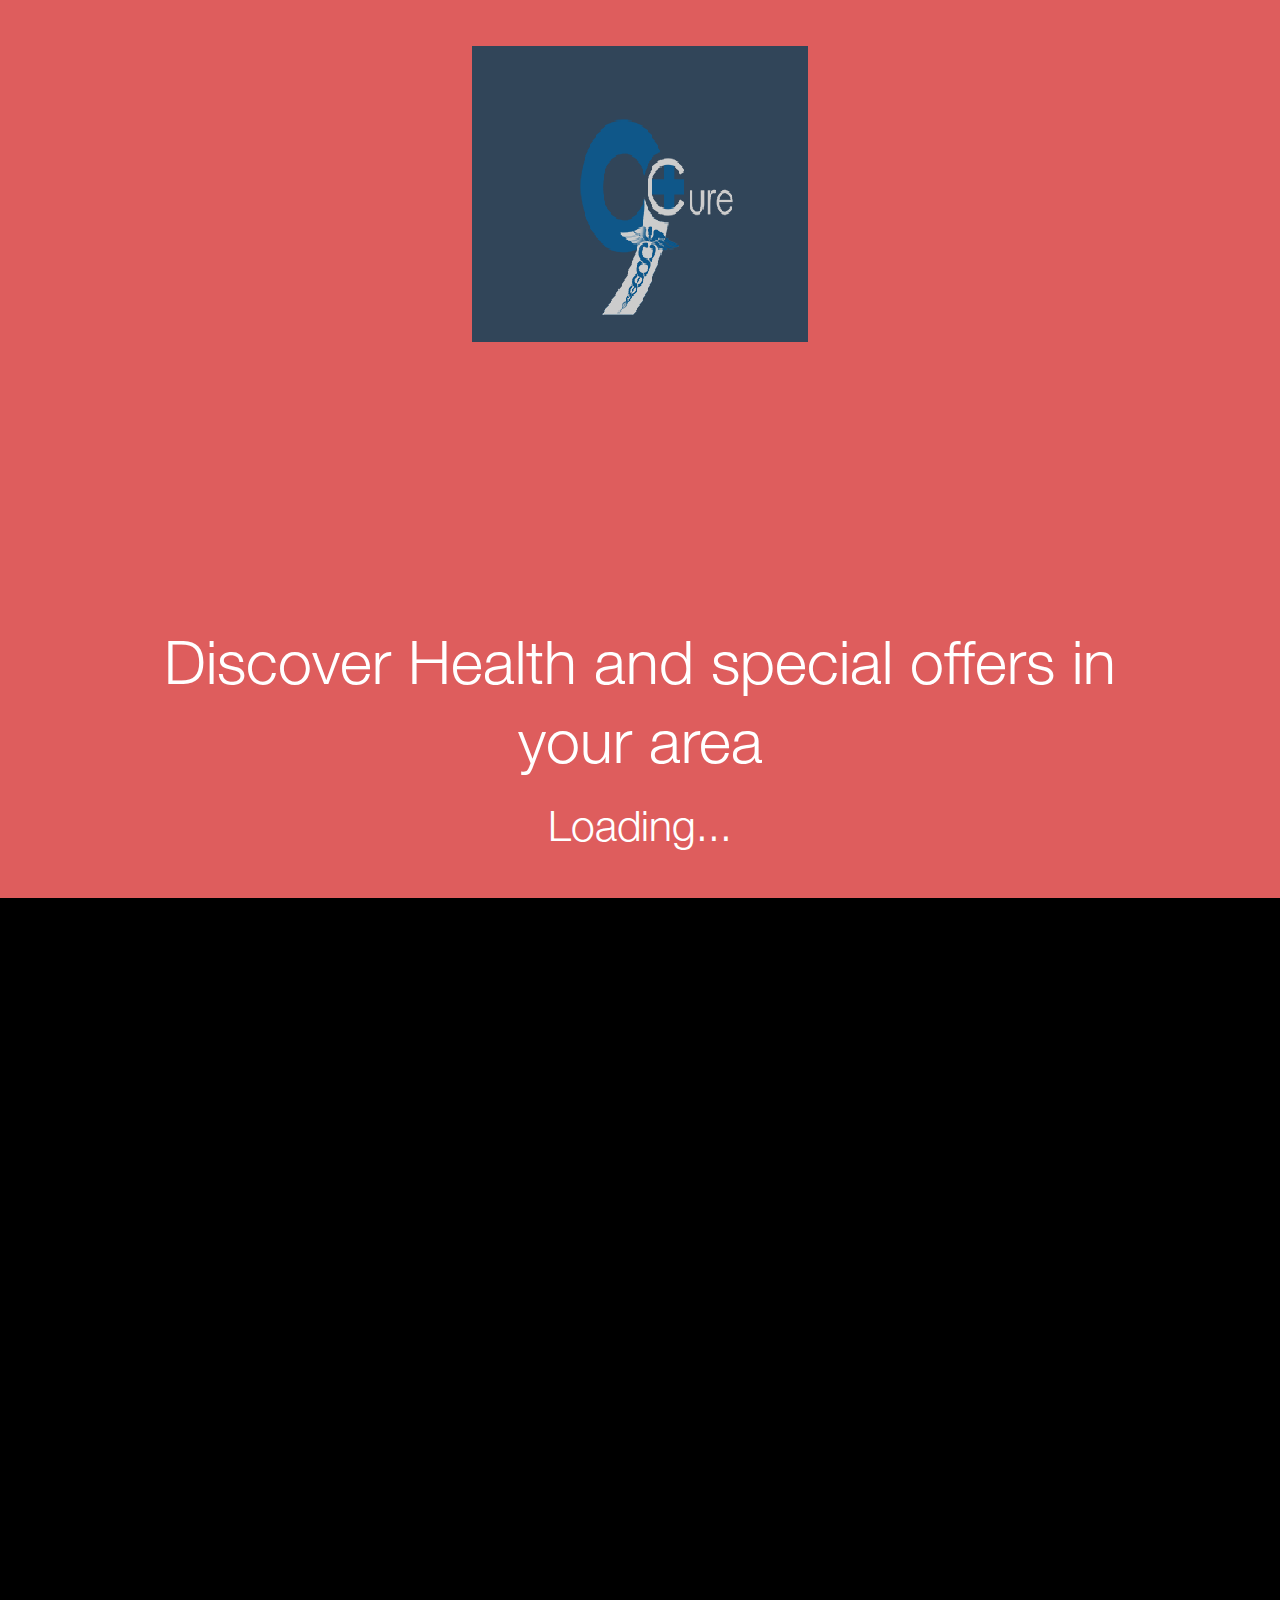
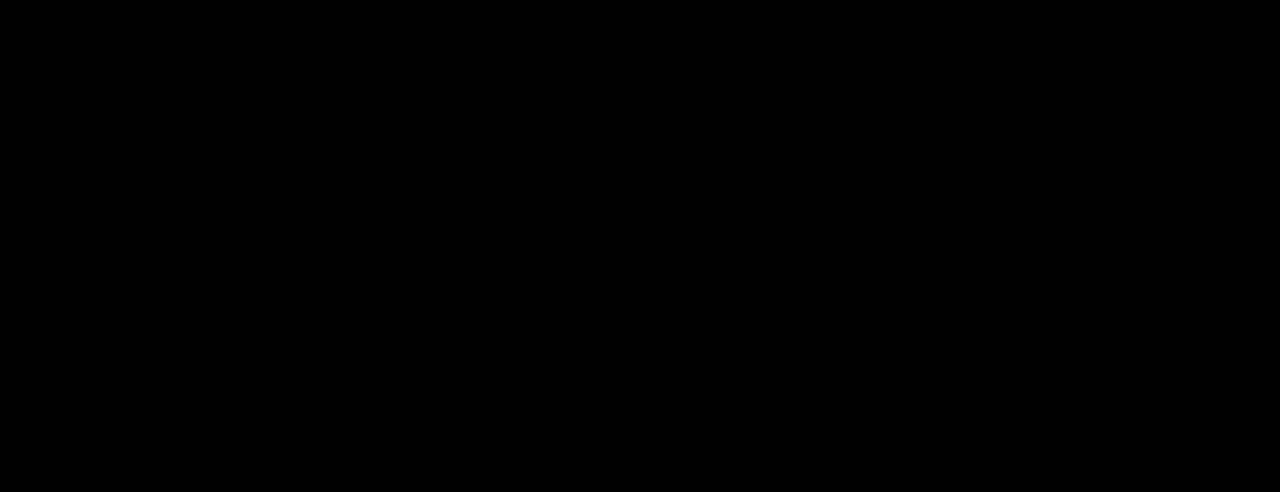
==== www/index.html @ 149f1b8b "update" ====
<!DOCTYPE html>
<html>
<head>
    <meta charset="utf-8">
    <meta name="viewport" content="width=device-width, user-scalable=no">

    <title>Cure4Less</title>

    <!-- base CSS -->
    <link rel="stylesheet" href="src/jquery.mobile-1.4.0/jquery.mobile-1.4.0.min.css"/>

    <!-- Custon CSS -->
    <link rel="stylesheet" href="src/css/style.css">
    <link rel="stylesheet" href="css/custom.css">
    <link rel="stylesheet" href="src/css/responsive.css">

    <!-- base JS -->
    <script src="src/jquery-1.7.2.min.js"></script>
    <script src="src/jquery.mobile-1.4.0/jquery.mobile-1.4.0.min.js"></script>

    <!-- custom JS -->
    <script src="src/js/script.js"></script>
</head>
<body>

<div data-role="page" id="loadingPage">
    <div id="loadingPageContainer">
        <div class="loading-screen">
            <div data-role="content" class="ui-content" role="main">
                <div class="about-text">
                    <br>Discover Health and special offers in your area
                    <div class="about-loading">Loading...</div>
                </div>
                <div class="logo">
                    <img src="src/img/loading-logo.png" alt="LOCAPPY">
                </div>
            </div>
        </div>
    </div>
    <a href="#listView" data-transition="slidedown" data-direction="reverse" id="openListViewLink"></a>
</div>


<!-- Start of map page -->
<div data-role="page" id="mapPage">

    <!--Right panel-->
    <div id="main-menu-panel-mapPage" data-role="panel" data-position="left" data-display="reveal" data-position-fixed="true"
         class="app-background background-abstract-dark right-panel-box">
        <div class="rightPanel"></div>
    </div>

    <div data-role="header" class="ui-header ui-bar-a" role="banner" data-position="fixed">
        <div class="ui-logo" role="heading" aria-level="1">
            <img src="src/img/header-logo.png" alt="Locappy">
        </div>
        <a href="javascript:void(0)" class="header-btn left-btn img-btn show-right-panel hide-filters" title="Menu">
            <img src="src/img/btn-black-bars.png" alt="Bars">
        </a>
        <a href="#" id="mapGpsButton" class="header-btn right-btn img-btn" title="Location">
            <img src="src/img/btn-black-location.png" alt="Location">
        </a>
    </div>

    <div class="offers-list-view ui-panel-wrapper app-background background-abstract">
        <div data-role="content" class="ui-content full-height no-padding no-overflow footer-padding-fix jqm-content" role="main">
            <div style="position: relative; z-index: 999999;">
                <div class="ui-navigation offersNavigation">
                    <ul>
                        <li class="live-offers" nav-type="LIVE"><a href="javascript:void(0);">Live Offers</a></li>
                        <li class="all-offers" nav-type="ALL"><a href="javascript:void(0);">All Offers</a></li>
                        <li class="places-open"  nav-type="OPENPLACES"><a href="javascript:void(0);">Places Open</a></li>
                    </ul>
                </div>
            </div>
            <div style="position: absolute; top: 0px; width: 100%; height: 100%; overflow: hidden" id="offer-map">
                <div id='app-map-canvas' style="height: 100%; width: 100%;"></div>
            </div>
        </div>
    </div>

    <div data-role="footer" data-tap-toggle="false" class="ui-footer ui-bar-a displayBlock" data-position="fixed">
        <div class="footer"></div>
        <a href="#" class="footer-btn left-btn img-btn ui-btn-left filter-collapse-btn" data-target="#filter-footer-collapse" title="Menu">
            <img src="src/img/btn-white-filter.png" alt="Bars">
        </a>
        <a href="#listView" data-transition='slide' class="footer-btn right-btn img-btn ui-btn-right" title="Location">
            <img src="src/img/btn-map-button.png" alt="Location">
        </a>
    </div>
</div><!-- /map -->


<!-- Start of list view page -->
<div data-role="page" id="listView">

    <!--Offer template -->
    <div id="offerTemplate">
        <div class="offer">
            <span class="number">X</span>
            <div class="main clearfix">
                <div class="image">
                    <img src="" alt="#"/>
                </div>
                <div class="info">
                    <div class="title"></div>
                    <div class="description clearfix">
                        <div class="text">
                            <div class="business-location"></div><div class="business-category"></div><div class="business-distance"></div>
                            <div class="opening-time"></div>
                        </div>
                        <div class="keywords">
                            <ul></ul>
                        </div>
                    </div>
                </div>
            </div>
            <div class="extras clearfix">
                <div class="contacts">
                    <a href="#" class="phone-url"><img src="src/img/phone-icon.png" alt="#"/></a>
                    <a href="#" class="geo-url system-link"><img src="src/img/map-icon.png" alt="#"/></a>
                </div>
                <div class="review-opener">
                    <span class="stars"></span>
                    <a href="#" class="ui-link read-reviews-link">Read reviews</a>
                </div>
            </div>
            <div class="review-opened hide">
                <div class="review">
                    <strong>Locappy review:</strong> <span class="review-message">Started with a nice (yet awkwardly sweet) amuse bouche of foie gras foam
                    (very mild) and squid ink on a biscuit. Next we had scallop ceviche with seaweed oil and
                    frozen horseradish. Surprisingly, the cold was a good touch.</span>
                </div>
                <div class="close">
                    <a href="#" class="review-close-button"><img src="src/img/close.png" alt="#"/></a>
                    <a href="#" class="more-reviews">More reviews</a>
                </div>
            </div>
            <div class="discount-list"></div>
        </div>
    </div>
    <!-- /Offer template -->

    <!--Discount template -->
    <div id="discountTemplate">
        <div class="discount clearfix">
            <div class="hide disableOffer">
                <span class="disabled"></span>
                <a class="click-to-check iframeOpenOffer" href="#iframePage" data-transition='slide'>Click to check valid offer times <img src="src/img/check-offer.png" alt="Click to check valid offer times"/></a>
            </div>
            <div class="image">
                <img src="src/img/meal.jpg" alt="#"/>
                <span></span>
                <strong></strong>
            </div>
            <div class="data">
                <div class="title"></div>
                <div class="time"></div>
                <ul class="weekdays">
                    <li>Mon</li>
                    <li>Tue</li>
                    <li>Wed</li>
                    <li>Thu</li>
                    <li>Fri</li>
                    <li>Sat</li>
                    <li>Sun</li>
                </ul>
                <div class="get-offer">
                    <a class="iframeOpenOffer" href="#iframePage" data-transition='slide'>Get Offer <img src="src/img/get-offer.png" alt="Get Offer"/></a>
                </div>
            </div>
        </div>
    </div>
    <!-- /Discount template -->

    <!--Right panel-->
    <div id="main-menu-panel-listview" data-role="panel" data-position="left" data-display="reveal" data-position-fixed="true"
         class="app-background background-abstract-dark right-panel-box">
        <div class="rightPanel"></div>
    </div>

    <!--Header -->
    <div data-role="header" class="ui-header ui-bar-a" role="banner" data-position="fixed">
        <div class="ui-logo" role="heading" aria-level="1">
            <img src="src/img/header-logo.png" alt="Locappy">
        </div>
        <a href="javascript:void(0)" class="header-btn left-btn img-btn show-right-panel" title="Menu">
            <img src="src/img/btn-black-bars.png" alt="Bars">
        </a>
        <a href="#" class="header-btn right-btn img-btn" title="Location" id="gpsButton">
            <img src="src/img/btn-black-location.png" alt="Location">
        </a>
    </div>
    <!--/Header-->
    <div class="offers-list-view ui-panel-wrapper app-background background-abstract">

        <div class="ui-navigation offersNavigation">
            <ul>
                <li class="live-offers" nav-type="LIVE"><a href="javascript:void(0);">Live Offers</a></li>
                <li class="all-offers" nav-type="ALL"><a href="javascript:void(0);">All Offers</a></li>
                <li class="places-open"  nav-type="OPENPLACES"><a href="javascript:void(0);">Places Open</a></li>
            </ul>
        </div>

        <div role="main" data-role="content" class="ui-content full-height jqm-content" id="scrollDiv">
            <div class="offer-list" id="list"></div>
            <div class="listViewLoader">
                <div class="custom-loader">
                    <span class="ui-icon ui-icon-loading"></span>
                </div>
            </div>
            <div class="clearfix"></div>
        </div>
    </div>

    <div data-role="footer" data-tap-toggle="false" class="ui-footer ui-bar-a" role="contentinfo" data-position="fixed">
        <a href="#" class="footer-btn left-btn img-btn ui-btn-left filter-collapse-btn" data-target="#filter-footer-collapse" title="Menu">
            <img src="src/img/btn-white-filter.png" alt="Bars">
        </a>
        <a href="#mapPage" class="footer-btn right-btn img-btn ui-btn-right" title="Location" data-transition='slide' id="openMapButton">
            <img src="src/img/btn-white-map.png" alt="Location">
        </a>
    </div>
</div><!-- /list view -->

<!-- Start of iframe page -->
<div data-role="page" id="iframePage">
    <div data-role="header" class="ui-header ui-bar-a" role="banner" data-position="fixed">
        <div class="ui-logo" role="heading" aria-level="1">
            <img src="src/img/header-logo.png" alt="Locappy">
        </div>
        <a href="#listView" data-transition='slide' data-direction="reverse" class="iframeBack header-btn left-btn img-btn" title="Menu">
            <img src="src/img/btn-black-back.png" alt="back">
        </a>
    </div>
    <div data-role="content" class="ui-content full-height no-padding iframeTop" role="main">
        <div id="iframeDiv"></div>
    </div>
</div><!-- /iframe -->

<div class="offers-list-view app-background background-abstract">
<div id="filter-footer-collapse" class="footer-collapse">
    <button class="collapse-toggle ui-btn ui-shadow ui-corner-all" data-target="#filter-footer-collapse" type="button"><img src="src/img/footer-collapse-down.png" alt="\/"></button>
    <div class="map-filters">
        <div class="filter-wrapper">
            <button class="filter all-filters active ui-btn ui-shadow ui-corner-all">All</button>
        </div>
        <div class="filter-list">
            <div class="filter-wrapper">
                <button class="filter single-filter ui-btn ui-shadow ui-corner-all">{filter}</button>
            </div>
        </div>
    </div>
</div>
</div>



<div id="rightPanelData">
    <div class="panelText"></div>
    <div class="social-links">
        <h4 class="links-title">Be our friend</h4>
        <div class="links clearfix">
            <a href="#" class="link pull-left fb-link">
                <img src="src/img/social-icon-facebook.png" alt="Facebook">
            </a>
            <a href="#" class="link pull-right tw-link">
                <img src="src/img/social-icon-twitter.png" alt="Twitter">
            </a>
        </div>
    </div>
    <div class="app-copyright">
        <address>
        </address>
    </div>
</div>


<div style="display: block">
    <a href="#" data-transition='slide' id="transitionButton"></a>
</div>

<script type="text/javascript">
    $('.footer-collapse .collapse-toggle').click(function(event){
        $($(this).attr('data-target')).removeClass('open');
    });
    $('.ui-footer .filter-collapse-btn').click(function(event){
        $($(this).attr('data-target')).addClass('open');
    });
    $(function(){
        $('#filter-footer-collapse').bind('swipedown', function(e){
            $(this).removeClass('open');
        });
    });
</script>
<div class='ui-loader-background'> </div>

<div class='alert-overlay' id="info-alert-box"><div class="alert-text"></div></div>
<div id="newVersionWindow">
    <div class="new-version-text"></div>
    <a href="#" class="new-version-ios system-link">
        <i class="sprite-apple sprite"></i>
        <span>Download it from</span>
        <strong>App store</strong>
    </a>
    <br/>
    <a href="#" class="new-version-android system-link">
        <i class="sprite-gplay sprite"></i>
        <span>Download it from</span>
        <strong>Google play</strong>
    </a>
    <br/>
    <a href="#" class="close-new-version">
        <span>Continue...</span>
    </a>
</div>


<script src="https://maps.googleapis.com/maps/api/js?v=3.exp&sensor=false"></script>
<script type="text/javascript" src="js/scripts/swipe.js"></script>
<script type="text/javascript" src="js/scripts/stars.js"></script>
<script type="text/javascript" src="js/map/infobox.js"></script>
<script type="text/javascript" src="js/map/OffersMap.js"></script>
<script type="text/javascript" src="js/map/TagsMap.js"></script>
<script type="text/javascript" src="js/map/markerclusterer.js"></script>
<script type="text/javascript" charset="utf-8" src="cordova.js"></script>
<script type="text/javascript" src="js/index.js"></script>
<script type="text/javascript" src="js/lib/rightPanel.js"></script>
<script type="text/javascript" src="js/lib/offersNavigation.js"></script>
<script type="text/javascript" src="js/lib/geolocationModule.js"></script>
<script type="text/javascript" src="js/lib/filtersModule.js"></script>
<script type="text/javascript" src="js/lib/listViewModule.js"></script>
<script type="text/javascript" src="js/lib/mapModule.js"></script>
<script type="text/javascript" src="js/lib/versionModule.js"></script>
<script type="text/javascript">
    var loaded = false;
    function onAppInit() {
        if(loaded == true) {
            return ;
        }
        loaded = true;
        app.loadingScreen();
    }
    $(function(){
        document.addEventListener('deviceready', onAppInit, false);
    });
</script>
</body>
</html>
---- www/src/css/style.css ----
@import "fonts.css";
/*---------------------------------------------------------------------------------------------------------*\
| Global styles
\*---------------------------------------------------------------------------------------------------------*/
@font-face {
  font-family: 'Helvetica Neue';
  src: url('../fonts/HelveticaNeue.eot'); /* IE9 Compat Modes */
  src: url('../fonts/HelveticaNeue.eot?#iefix') format('embedded-opentype'), /* IE6-IE8 */
       url('../fonts/HelveticaNeue.woff') format('woff'), /* Modern Browsers */
       url('../fonts/HelveticaNeue.ttf')  format('truetype'), /* Safari, Android, iOS */
       url('../fonts/HelveticaNeue.svg#a68121ef2e891aed38ff01110987f27a') format('svg'); /* Legacy iOS */      
  font-style:   normal;
  font-weight:  400;
}

@font-face {
  font-family: 'Helvetica Neue';
  src: url('../fonts/HelveticaNeueLight.eot'); /* IE9 Compat Modes */
  src: url('../fonts/HelveticaNeueLight.eot?#iefix') format('embedded-opentype'), /* IE6-IE8 */
       url('../fonts/HelveticaNeueLight.woff') format('woff'), /* Modern Browsers */
       url('../fonts/HelveticaNeueLight.ttf')  format('truetype'), /* Safari, Android, iOS */
       url('../fonts/HelveticaNeueLight.svg#7384ecabcada72f0e077cd45d8e1c705') format('svg'); /* Legacy iOS */
  font-style:   normal;
  font-weight:  200;
}

@font-face {
  font-family: 'Helvetica Neue';
  src: url('../fonts/HelveticaNeueBold.eot'); /* IE9 Compat Modes */
  src: url('../fonts/HelveticaNeueBold.eot?#iefix') format('embedded-opentype'), /* IE6-IE8 */
       url('../fonts/HelveticaNeueBold.woff') format('woff'), /* Modern Browsers */
       url('../fonts/HelveticaNeueBold.ttf')  format('truetype'), /* Safari, Android, iOS */
       url('../fonts/HelveticaNeueBold.svg#b0b230b12ba14b2f0690df366df880c5') format('svg'); /* Legacy iOS */
  font-style:   normal;
  font-weight:  700;
}
.ui-body-a, .ui-page-theme-a .ui-body-inherit, html .ui-bar-a .ui-body-inherit, html .ui-body-a .ui-body-inherit, html body .ui-group-theme-a .ui-body-inherit, html .ui-panel-page-container-a {
    text-shadow: none;
}
body, .ui-btn {
    font-family: "Helvetica Neue", Helvetica, Arial, sans-serif !important;
}

@media (max-width: 640px), (max-height: 640px) {
    body {
        font-size: 0.8em;
    }
}
@media (max-width: 320px), (max-height: 320px) {
    body {
        font-size: 0.5em;
    }
}

.ui-page {
    height: 100%;
    padding: 0 !important;
}

.ui-content {
    height: 100%;
    box-sizing: border-box;
    padding-left: 7px;
    padding-right: 7px;
    -moz-box-sizing: border-box;
}

.ui-page-header-fixed .ui-content {
    padding-top: 172px;
}
.iframeTop {
    padding-top: 89px !important;
}

.ui-page-footer-fixed .ui-content {
    padding-bottom: 93px !important;
}

.ui-body-c, .ui-overlay-c {
    text-shadow: none;
}

.app-background {
    text-shadow: none;
    background: url('../img/loading-screen.jpg') 0 50%;
    background-size: cover;
    height: 100%;
}

.app-background.background-blurred {
    color: #fff;
    background-image: url('../img/background-blur.jpg');
}
.app-background.background-black {
    color: #fff;
    background-image: none;
    background-color: #000;
}

.app-background.background-abstract {
    color: #000;
    background-image: url('../img/background-abstract.jpg');
}

.app-background.background-abstract-dark {
    color: #fff;
    background-image: url('../img/background-abstract-dark.jpg');
    background-repeat: no-repeat;
    background-size: cover;
}

.app-background.background-abstract-dark a {
    color: #fff;
    text-decoration: none;
}

.btn-trans {
    display: inline-block;
    text-decoration: none;
    text-align: center;
    border: 1px solid rgba(255, 255, 255, 0.7);
    border-radius: 15px;
    padding: 1em;
    box-sizing: border-box;
    -moz-box-sizing: border-box;
    line-height: 2em;
    font-weight: 200;
    color: #fff;
    text-shadow: none;
}

.btn-trans:hover,
.btn-trans:active {
    box-shadow: inset 0 0 1em 0 rgba(255, 255, 255, 0.5);
    text-decoration: none;
}

.panel-nav {
    margin-bottom: 2em;
}

.panel-nav a {
    font-size: 1.5em;
    display: block;
    padding: 1em 0;
}

.panel-nav a + a {
    margin-top: 1em;
}

/*---------------------------------------------------------------------------------------------------------*\
| Helper classes
\*---------------------------------------------------------------------------------------------------------*/
.clearfix:after {
    content: "";
    clear: both;
    display: block;
    height: 0;
    width: 0;
}

.pull-left {
    float: left !important;
}

.pull-right {
    float: right !important;
}

.text-left {
    text-align: left;
}

.text-right {
    text-align: right;
}

.text-center {
    text-align: center;
}

.rotate270 {
    -webkit-transform: rotate(270deg);
    -moz-transform: rotate(270deg);
    -ms-transform: rotate(270deg);
    -o-transform: rotate(270deg);
}

.thin-title {
    font-size: 3.125em;
    font-weight: 100;
}

.small-thin-title {
    font-size: 1.5em;
    font-weight: 100;
}

.big-paragraph {
    font-size: 1.875em;
    font-weight: 200;
}

.medium-paragraph {
    font-size: 1.375em;
    font-weight: 200;
}

/*---------------------------------------------------------------------------------------------------------*\
| Panels
\*---------------------------------------------------------------------------------------------------------*/
.ui-panel {
    width: 35em;
}

.ui-panel.app-background {
    background-position: 50%;
    background-size: cover;
}

.ui-panel-position-left {
    left: -35em;
}

.ui-panel-animate.ui-panel-position-left.ui-panel-display-overlay,
.ui-panel-animate.ui-panel-position-left.ui-panel-display-push {
    -webkit-transform: translate3d(-35em, 0, 0);
    -moz-transform: translate3d(-35em, 0, 0);
    transform: translate3d(-35em, 0, 0);
}

.ui-panel-position-right {
    right: -35em;
}

.ui-panel-animate.ui-panel-position-right.ui-panel-display-overlay,
.ui-panel-animate.ui-panel-position-right.ui-panel-display-push {
    -webkit-transform: translate3d(35em, 0, 0);
    -moz-transform: translate3d(35em, 0, 0);
    transform: translate3d(35em, 0, 0);
}

.ui-panel-page-content-position-left {
    left: 35em;
    right: -35em;
}

.ui-panel-animate.ui-panel-page-content-position-left {
    -webkit-transform: translate3d(35em, 0, 0);
    -moz-transform: translate3d(35em, 0, 0);
    transform: translate3d(35em, 0, 0);
}

.ui-panel-page-content-position-right {
    left: -35em;
    right: 35em;
}

.ui-panel-animate.ui-panel-page-content-position-right {
    -webkit-transform: translate3d(-35em, 0, 0);
    -moz-transform: translate3d(-35em, 0, 0);
    transform: translate3d(-35em, 0, 0);
}

.ui-panel-dismiss-open.ui-panel-dismiss-position-left {
    left: 35em;
}

.ui-panel-dismiss-open.ui-panel-dismiss-position-right {
    right: 35em;
}

@media (min-width: 55em) {
    .ui-responsive-panel .ui-panel-page-content-open.ui-panel-page-content-position-left {
        margin-right: 35em;
    }

    .ui-responsive-panel .ui-panel-page-content-open.ui-panel-page-content-position-right {
        margin-left: 35em;
    }
}

/*---------------------------------------------------------------------------------------------------------*\
| Header/Footer
\*---------------------------------------------------------------------------------------------------------*/
.ui-header .ui-logo, .ui-footer .ui-logo {
    box-sizing: border-box;
    -moz-box-sizing: border-box;
    text-align: center;
    margin: 0 30%;
    line-height: 1em;
    height: 100%;
}

.ui-header .ui-logo img, .ui-footer .ui-logo img {
    display: inline-block;
    padding: 30px 0 0 0;
    max-width: 100%;
}

.ui-header.ui-bar-a .ui-btn.img-btn,
.ui-footer.ui-bar-a .ui-btn.img-btn {
    top: 0;
    box-sizing: border-box;
    -moz-box-sizing: border-box;
    padding: 0;
    border: none;
    box-shadow: none;
    background: none;
}

.ui-header .left-btn {
    margin-top: 5px;
}

.ui-header .right-btn {
    margin-top: 3px;
}

.ui-header .img-btn img,
.ui-footer .img-btn img {
    max-height: 100%;
}

/* Header */
.ui-header, .ui-page-theme-a .ui-header.ui-bar-inherit {
    background: rgba(255,255,255,0.49) url('../img/header-background.png') 50%;
    background-size: cover;
    border: 0;
    border-bottom: 2px solid #c98881;
    height: 87px;
    line-height: 87px;
}

.ui-header-fixed.ui-fixed-hidden {

}

.ui-header.ui-bar-a .ui-btn.img-btn:hover,
.ui-header.ui-bar-a .ui-btn.img-btn:focus {
    -webkit-filter: drop-shadow(0 0 5px #000);
    filter: drop-shadow(0 0 5px #000);
}

/* Footer */
.ui-footer, .ui-page-theme-a .ui-footer.ui-bar-inherit {
    background: rgba(0,0,0,0.82);
    border: 0;
    border-top: 2px solid #ea5343;
    height: 87px;
    color: #fff;
    line-height: 87px;
}

.ui-footer-fixed.ui-fixed-hidden {

}

.ui-footer.ui-bar-a .ui-btn.img-btn:hover,
.ui-footer.ui-bar-a .ui-btn.img-btn:focus {
    -webkit-filter: drop-shadow(0 0 5px #fff);
    filter: drop-shadow(0 0 5px #fff);
}

.ui-header .ui-title, .ui-footer .ui-title {
    height: 100%;
    line-height: 4.625em;
    box-sizing: border-box;
    -moz-box-sizing: border-box;
    padding: 0.5em 0;
}

.footer-collapse {
    /*transition: border 0.2s ease-in, max-height 0.5s ease, padding 0.2s ease-in;*/
    z-index: 1001;
    position: fixed;
    bottom: 0;
    right: 0;
    left: 0;
    background: rgba(0, 0, 0, 0.92) url('../img/dark-background-transparent.png') 0 100%;
    background-size: cover;
    border-top: 2px solid #ea5343;
    box-sizing: border-box;
    -moz-box-sizing: border-box;
    max-height: 100%;
    padding: 2em 2em 1em;
    overflow: hidden;
    display: none;
}

.footer-collapse.open {
    display: block;
}

.footer-collapse.open + .ui-footer {
    opacity: 0;
}

.footer-collapse .collapse-toggle,
.footer-collapse .collapse-toggle:hover,
.footer-collapse .collapse-toggle:focus,
.footer-collapse .collapse-toggle:active,
.footer-collapse .collapse-toggle {
    cursor: pointer;
    text-align: center;
    padding: 1em 0 1em;
    margin: -1em 0 0;
    background: none;
    outline: none;
    border: none;
    box-shadow: none;
}

.footer-collapse .collapse-toggle:hover {
    -webkit-filter: drop-shadow(0 0 5px #fff);
    filter: drop-shadow(0 0 5px #fff);
}

.footer-collapse .collapse-toggle img {
    max-height: 100%;
}

/* map filter footer collapse */
.map-filters {
}

.map-filters .filter-list {
    text-align: center;
    margin: 0 -0.2em;;
}
.map-filters .filter-list:after {
    content: "";
    display: block;
    clear: both;

}
.map-filters .filter-wrapper {
    display: block;
    text-align: center;
    width: 33.33333333%;
    margin: 0 auto;
}

.map-filters .filter-list .filter-wrapper {
    display: block;
    float: left;
    width: 33.33333333%;
    box-sizing: border-box;
    -moz-box-sizing: border-box;
    padding: 0 0.2em;
}

.map-filters .filter {
    font-weight: 100;
    font-size: 1.5em;
    line-height: 1em;
    padding: 0.5em;
    text-shadow: none;
    display: block;
    border: 1px solid rgba(255,255,255,0.9);
    background: transparent;
    color: #fff;
}

.map-filters .filter:hover,
.map-filters .filter:focus {
    color: #fff;
    outline: none;
    box-shadow: none;
    text-shadow: 0 0 5px #fff;
    background: transparent;
}

.map-filters .filter:active {
    color: #fff;
    box-shadow: inset 0 0 5px #000;
    background: transparent;
}

.map-filters .filter.active {
    background-color: #dd5c5d;
}

/*---------------------------------------------------------------------------------------------------------*\
| Content
\*---------------------------------------------------------------------------------------------------------*/
.info-block {
    color: #fff;
    background: rgba(0,0,0,0.52);
    line-height: 10px;
    padding: 8px;
    text-align: center;
    margin: 0 -1em;
    text-shadow: none;
}

.social-links {
    margin: 5em 0 1em;
    text-align: center;
}

.social-links .links-title {
    color: #7b7979;
    font-size: 2em;
    margin: 0 0 0.5em;
    font-weight: 300;
}

.social-links .links {
    display: block;
    padding: 0 7em;
}

.social-links .link {
    display: block;
    width: 6em;
    height: 6em;
    border: 1px solid rgba(255, 255, 255, 0.5);
    border-radius: 100%;
}

.social-links .link:hover,
.social-links .link:active {
    box-shadow: inset 0 0 1em 0 rgba(255, 255, 255, 0.5);
}

.social-links .link img {
    width: 70%;
    height: 70%;
    padding: 15%;
}

.app-copyright {
    margin-top: 2em;
    text-align: center;
    color: #727272;
}

.app-copyright {
    color: #727272;
}

.app-copyright a,
.app-copyright address {
    font-weight: 100;
    color: #727272 !important;
    font-style: normal;
    margin: 0;
}

.app-copyright address {
    margin-top: 1.5em;
}

/*---------------------------------------------------------------------------------------------------------*\
| Loading Screen
\*---------------------------------------------------------------------------------------------------------*/
.loading-screen {
    /*background: url('../img/loading-screen.jpg') 0 50%;*/
    /*background-size: cover;*/
    background: #de5d5d;
    position: absolute;
    top: 0;
    right: 0;
    bottom: 0;
    left: 0;
}

.loading-screen img {
    max-width: 100%;
    max-height: 100%;
}

.loading-screen .about-text {
    font-family: "HelveticaNeueLTPro-Lt", "Myriad Pro", "Gill Sans", "Gill Sans MT", Calibri, sans-serif;
    font-weight: 200;
    font-size: 3.8em;
    color: #fff;
    box-sizing: border-box;
    -moz-box-sizing: border-box;
    padding: 100px 10% 20px;
    position: absolute;
    bottom: 20px;
    right: 0;
    left: 0;
    text-align: center;
}
.loading-screen .about-loading {
    font-size: 0.7em;
    font-weight: 100;
    margin-top: 15px;
}

.loading-screen .logo {
    padding: 30px 20%;
    box-sizing: border-box;
    -moz-box-sizing: border-box;
    text-align: center;
}

.loading-screen .logo img {
    max-height: 100%;
}

.loading-screen .logo .logo-text {
    font-size: 2em;
    color: #555;
    text-shadow: none;
    font-weight: bold;
}

@media (max-height: 350px) {
    .loading-screen .about-text {
        padding: 20px 5%;
    }

    .loading-screen .logo {
        padding: 10px 35%;
    }
}

@media (max-height: 280px) {
    .loading-screen .ui-content {
        padding: 0;
    }
    .loading-screen {
        position: relative;
    }
    .loading-screen .logo {
        position: relative;
    }
}

/*---------------------------------------------------------------------------------------------------------*\
| Area list
\*---------------------------------------------------------------------------------------------------------*/
.area-list .button {
    display: block;
    text-decoration: none;
    text-align: center;
    border: 1px solid rgba(255, 255, 255, 0.7);
    border-radius: 15px;
    padding: 1em;
    box-sizing: border-box;
    -moz-box-sizing: border-box;
    line-height: 3em;
    font-weight: 200;
    font-size: 1.5em;
    color: #fff;
    text-shadow: none;
}

.area-list .button:visited {
    color: rgba(255, 255, 255, 0.7);
}

.area-list .button:hover,
.area-list .button:focus {
    color: #fff;
    text-shadow: 0 0 20px #fff;
}

.area-list .button:active {
    color: #fff;
    box-shadow: inset 0 0 1em 0 rgba(255, 255, 255, 0.5);
}

.area-list {
    padding: 0;
    margin: 0;
}

.area-list .list-item {
    list-style: none none;
    display: block;
    text-align: center;
    padding: 0.9em 0;
}

.area-list .list-item .offer-count-circle {
    display: block;
    height: 12em;
    width: 12em;
    line-height: 12em;
    text-align: center;
    border-radius: 100%;
    color: #fff;
    border: 3px solid #fff;
    overflow: hidden;
    box-sizing: border-box;
    -moz-box-sizing: border-box;
    float: left;
    position: relative;
    text-decoration: none !important;
}

.area-list .list-item .offer-count-circle img {
    position: absolute;
    right: 0;
    top: 0;
    width: 100%;
    height: 100%;
    border-radius: 100%;
}

.area-list .list-item .offer-count-circle .number {
    position: relative;
    top: 0;
    right: 0;
    font-size: 4.375em;
    text-shadow: -1px -2px 0 #000;
    font-weight: 200;
}

.area-list .list-item .button-wrapper {
    margin-left: 15em;
    padding: 2.3em 0;
}

.bottom-button-container {
	position: absolute;
	bottom: 35px;
	left: 0;
	width: 100%;
}

.ui-btn.discover-button {
	background: #dd5c5d;
	color: #fff;
	font-size: 20px;
	border-color: #9a9191;
	border-radius: 15px;
	margin: 0 7px;
	padding: 20px 0;
	font-weight: 200;
	text-shadow: none;
}

.ui-btn.discover-button:hover {
	background: #cb4e4f;
	color: #fff;
	text-shadow: none;
}

/* navigation */
.ui-navigation {
    position: fixed;
    top: 89px;
    z-index: 10;
    width: 100%;
    background: #41403f;
    height: 73px;
    background: url('../img/bg-navigation.png') repeat 0 0;
}

.ui-navigation ul {
    list-style: none;
    margin: 0;
    display: table;
    width: 100%;
    padding: 0;
}

.ui-navigation ul li {
    display: table-cell;
    width: 33%;
    border-right: 1px solid #fff;
}

.ui-navigation ul li:last-child { border-right: none}

.ui-navigation ul li a {
    display: block;
    font-size: 30px;
    line-height: 73px;
    color: #fff;
    font-weight: 200;
    text-align: center;
    text-decoration: none;
}

.ui-navigation ul li a:hover {
    color: #fff;
}

.ui-navigation ul li.active.places-open a {
    background: #c25758;
}

.ui-navigation ul li.active.live-offers a {
    background: #c25758;
}

.ui-navigation ul li.active.all-offers a {
    background: #c25758;
}

/*---------------------------------------------------------------------------------------------------------*\
| Places open
\*---------------------------------------------------------------------------------------------------------*/
.offer-list .offer {
    -webkit-box-shadow: 0 1px 1px rgba(0,1,1,.75); -moz-box-shadow: 0 1px 1px rgba(0,1,1,.75); box-shadow: 0 1px 1px rgba(0,1,1,.75);
    background: #e9e6e6;
    margin-bottom: 7px;
    position: relative;
}

.offer-list .offer .main {
    padding: 10px 7px;
}
.offer-list .offer .number {
    position: absolute;
    left: 7px;
    top: 7px;
    font-size: 14px;
}


.offer-list .offer .main .image {
    float: left;
    border-radius: 100%;
    width: 87px;
    height: 87px;
    overflow: hidden;
    border: 1px solid #c1c0c1;
    margin: 10px 13px 0 0;
    position: relative;
    box-sizing: border-box;
    -moz-box-sizing: border-box;
}

.offer-list .offer .main .image img {
    position: absolute;
    right: 0;
    top: 0;
    width: 100%;
    height: 100%;
    border-radius: 100%;
}

.offer-list .offer .main .info {
    margin: 0 0 0 100px;
}

.offer-list .offer .main .title {
    font-size: 40px;
    line-height: 42px;
    letter-spacing: -0.5px;
    text-overflow: ellipsis;
    white-space: nowrap;
    overflow: hidden;
    font-weight: 200;
}

.offer-list .offer .main .text {
    font-size: 24px;
    float: left;
    letter-spacing: -0.5px;
    font-weight: 200;
    width: 50%;
}

.offer-list .offer .keywords {
    float: right;
    width: 49%;
    margin: 5px 0 0 0
}

.offer-list .offer .keywords ul {
    margin: 0;
    width: 100%;
    float: right;
    padding: 0;
    list-style: none;
}

.offer-list .offer .keywords ul li {
    float: left;
    width: 42%;
    font-size: 18px;
    line-height: 31px;
    border: 1px solid #c5c5c4;
    margin: 0 0 15px 15px;
    background: #f1eeee;
    text-align: center;
    font-weight: 400
}

.offer-list .offer .opening-time {
    color: #bd5254;
}

.offer-list .offer .extras {
    padding: 5px 10px 15px 10px;
}

.offer-list .offer .extras .contacts a {
    float: left;
    margin: 0 15px 0 0;
}

.offer-list .offer .review-opener {
    float: right;
    text-align: center
}

.offer-list .offer .rating-stars {
    padding: 0;
    margin: 0;
    list-style: none;
}

.offer-list .offer .rating-stars li {
    float: left;
    width: 29px;
    background: url('../img/empty-star.png') no-repeat 0 0;
    height: 29px;
}

.offer-list .offer .rating-stars li.full {
    background: url('../img/full-star.png') no-repeat 0 0;
}

/**
* Stars
*/
span.stars, span.stars span {
    display: block;
    background: url("../img/empty-star.png") 0 0px repeat-x;
    width: 145px;
    height: 29px;
    background-size: contain;
}

span.stars span {
    background: url("../img/full-star.png") 0 0px repeat-x;
    background-size: contain;
}

.offer-list .offer .review-opener a {
    font-size: 18px;
    font-weight: 400;
    color: #000;
    text-decoration: none;
}

.offer-list .offer .discount {
    background: #f3f3f3;
    position: relative;
    border-top: 1px solid #c2b9b8;
}

.offer-list .offer .discount .image {
    width: 225px;
    float: left;
    height: 103px;
    overflow: hidden;
    position: relative;
}

.offer-list .offer .discount .image img {
    max-width: 100%;
}

.offer-list .offer .discount .image span {
    position: absolute;
    width: 100%;
    color: #fff;
    z-index: 1;
    top: 0;
    left: 0;
    text-align: center;
    line-height: 103px;
    font-size: 46px;
    font-weight: 200;
}

.offer-list .offer .discount .image strong {
    z-index: 0;
    position: absolute;
    width: 100%;
    opacity: 0.3;
    background: #000;
    height: 103px;
    left: 0;
    top: 0;
}

.offer-list .offer .discount .data {
    margin: 0 0 0 235px;
    position: relative;
    height: 103px;
}

.offer-list .offer .discount .title {
    font-size: 34px;
    letter-spacing: -1px;
    text-overflow: ellipsis;
    white-space: nowrap;
    overflow: hidden;
    font-weight: 200;
}

.offer-list .offer .discount .time {
    font-size: 20px;
    font-weight: 200;
}

.offer-list .offer .discount .weekdays {
    list-style: none;
    position: absolute;
    left: 0;
    bottom: 0;
    margin: 0;
    padding: 0;
}

.offer-list .offer .discount .weekdays li {
    float: left;
    width: 45px;
    text-align: center;
    border-right: 1px solid #fff;
    font-size: 16px;
    color: #b6b6b6;
    line-height: 20px;
    background: #8d8d8d;
}

.offer-list .offer .discount .weekdays li.special {
    color: #fff;
    background: #df5d5f;
}

.offer-list .offer .discount .weekdays li.late {
    color: #9a9b9b;
}

.offer-list .offer .discount .get-offer {
    position: absolute;
    top: 5px;
    right: 0px;
    height: 51px;
}

.offer-list .offer .discount .get-offer a {
    color: #362c0a;
    font-size: 20px;
    display: inline-block;
    line-height: 51px;
    font-weight: 200;
    text-decoration: none;
}

.offer-list .offer .discount .get-offer img {
    position: relative;
    top: 20px;
    left: -5px;
}

/*---------------------------------------------------------------------------------------------------------*\
| Multiple offers
\*---------------------------------------------------------------------------------------------------------*/
.offer-list .offer .discount .disabled {
    position: absolute;
    width: 100%;
    height: 100%;
    opacity: 0.8;
    z-index: 2;
    background: #362c0a;
}

.offer-list .offer .discount .click-to-check {
    position: absolute;
    width: 100%;
    z-index: 3;
    text-align: center;
    font-weight: 200;
    font-size: 36px;
    text-decoration: none;
    letter-spacing: -1px;
    text-shadow: 1px 1px 0px #000;
    color: #fff;
    line-height: 103px;
}

.offer-list .offer .discount .click-to-check img {
    position: absolute;
    top: 50%;
    margin-top: -25px;
    right: 5px;
}

/*---------------------------------------------------------------------------------------------------------*\
| Review opened
\*---------------------------------------------------------------------------------------------------------*/
.review-opened {
    background: #f3f3f3;
    padding: 10px 15px;
    font-size: 22px;
    font-weight: 200;
    border-top: 1px solid #d1d1d1
}

.review-opened .close {
    text-align: center;
    position: relative;
    margin: 15px 0 0 0;
}

.review-opened a.more-reviews {
    font-size: 18px;
    font-weight: 400;
    right: 10px;
    position: absolute;
    top: 0px;
    color: #000;
    text-decoration: none;
}

/*---------------------------------------------------------------------------------------------------------*\
| Map
\*---------------------------------------------------------------------------------------------------------*/
.map-offer {
    width: 250px;
    position: absolute;
    z-index: 10;
    top: 180px
}

.map-offer2 {
    top: 520px;
}

.map-offer .offer-details {
    overflow: hidden;
    color: #fff;
    background: rgba(0,0,0,0.7);
}

.map-offer .offer-details .offer-text {
    padding: 0.5em;
    box-sizing: border-box;
    -moz-box-sizing: border-box;
    position: relative;
}

.map-offer .offer-details .offer-text .offer-title {
    font-size: 29px;
    font-weight: 200;
    letter-spacing: -1px;
    margin: 0;
    white-space: nowrap;
    overflow: hidden;
    text-overflow: ellipsis;
}

.map-offer .offer-details .offer-text .valid-time {
    font-size: 18px;
    font-weight: 200;
    margin: 0;
    white-space: nowrap;
    overflow: hidden;
    text-overflow: ellipsis;
}

.map-offer .offer-details .offer-text .place-name {
    font-size: 18px;
    font-weight: 300;
    margin: 0.5em 15% 15px 0;
    white-space: nowrap;
    overflow: hidden;
    text-overflow: ellipsis;
}

.map-offer .offer-details .offer-text .chevron-right {
    position: absolute;
    right: 0;
    bottom: 0;
    padding: 0 6px;
    width: 15%;
    text-align: right;
    max-width: 66px;
}

.map-offer .offer-details .offer-text .chevron-right:hover,
.map-offer .offer-details .offer-text .chevron-right:active {
    -webkit-filter: drop-shadow(0 0 5px #fff);
    filter: drop-shadow(0 0 5px #fff);
}

.map-offer .offer-details .offer-text .chevron-right img {
    max-width: 100%;
}

.map-offer .offer-details .offer-link {
    display: block;
    background: rgba(221, 92, 93, 0.52);
    color: #fff !important;
    font-weight: 200;
    border-top: 1px solid #a2a4a6;
    line-height: 80px;
    text-align: center;
    text-decoration: none !important;
}

.map-offer2 .offer-details .offer-link {
    background: url('../img/bg-valid-offer-times.png') repeat 0 0;
}

.map-offer .offer-details .offer-link:visited {
    opacity: 0.9;
}

.map-offer .offer-details .offer-link:hover,
.map-offer .offer-details .offer-link:focus {
    background: rgba(221, 92, 93, 0.7);
    outline: none;
}

.map-offer2 .offer-details .offer-link:hover,
.map-offer2 .offer-details .offer-link:focus{
    background: rgba(0, 0, 0, 0.7);
}

.map-offer .offer-details .offer-link:active {
    box-shadow: inset 0 0 10px #000;
}

.map-offer .offer-details .offer-link .text {
    font-size: 42px;
}

.map-offer2 .offer-details .offer-link .text {
    font-size: 28px;
}

.map-offer .offer-details .discount-arrow {
    position: absolute;
    width: 83px;
    border-top: 1px solid #a2a4a6;
    text-align: center;
    line-height: 45px;
    color: #fff;
    font-size: 24px;
    font-weight: 200;
    height: 122px;
    background: url('../img/discount-arrow1.png') no-repeat 0 0;
}

.map-offer2 .offer-details .discount-arrow {
    background: url('../img/discount-arrow2.png') no-repeat 0 0;
}

.open-now {
    background: url('../img/bg-open-now.png') no-repeat 0 0;
    position: absolute;
    width: 83px;
    border-top: 1px solid #a2a4a6;
    text-align: center;
    line-height: 45px;
    color: #fff;
    left: 270px;
    top: 180px;
    font-size: 24px;
    font-weight: 200;
    height: 122px;
}

.open-now a {
    color: #fff;
    display: block;
    text-align: center;
    line-height: 20px;
    margin: 5px auto;
    width: 70px;
    font-size: 16px;
    font-weight: 200;
    text-decoration: none;
}

.open-now a:hover { color: #fff;}

.ui-footer .ui-btn {
    margin-top: 10px;
}
---- www/css/custom.css ----
html, body, #neighbourhoodsPage {
    background: black;
    overflow-x: hidden !important;
}
body {
    position: relative !important;
    overflow-y:hidden;
    text-shadow:none !important;
}
.ui-overlay-a, .ui-page-theme-a, .ui-page-theme-a .ui-panel-wrapper {
    text-shadow:none !important;
}
/*.offer .offer-image .item-number {*/
    /*text-shadow: 0 1px 0 #f3f3f3;*/
/*}*/
.offer .offer-details .offer-text .place-name-link {
    color: white;
    text-decoration: none;
}
.offer .offer-details .offer-text .place-name-link:hover {
    color: white;
}

.panelText {
    color: #7b7979;
    font-size: 1.5em;
    padding: 10px;
    font-weight: 300;
    text-align: justify;
}

/*#neighbourhoodsContainer, #neighbourhoodsContainer .ui-content {*/
    /*display: none;*/
/*}*/

.offer-count-circle {
    cursor: pointer;
}
.no-padding {
    padding: 0px;
}
.ui-loader-background {
    width:100%;
    height:100%;
    top:0;
    padding: 0;
    margin: 0;
    background: rgba(0, 0, 0, 0.3);
    display:none;
    position: fixed;
    z-index:10000;
}

.alert-overlay {
    width:100%;
    height:100%;
    top:0;
    padding: 0;
    margin: 0;
    background: #de5d5d;
    display:none;
    position: fixed;
    z-index:10000;
}
.alert-overlay .alert-text {
    width:100%;
    height:100%;
    top:0;
    padding: 0;
    margin: 0;
    font-family: "HelveticaNeueLTPro-Lt", "Myriad Pro", "Gill Sans", "Gill Sans MT", Calibri, sans-serif;
    font-weight: 200;
    font-size: 2em;
    color: #fff;
}

.ui-loading .ui-loader-background {
    display:block;
}

#iframePage iframe {
    border: 0px;
    height: 100%;
    min-height: 100%;
    -webkit-overflow-scrolling:touch;
    overflow-y: auto !important;
    overflow-x: hidden !important;

    min-width: 100%;
    width: 100px;
    *width: 100%;
}
#iframeDiv {
    overflow: hidden !important;
    -webkit-overflow-scrolling:touch !important;
    height: 100%;
    width: 100%;
    max-width: 100%;
}

#listView {
    overflow: hidden;
}

#listView #offerTemplate, #listView #discountTemplate {
    display: none;
}

div.ui-page {
    backface-visibility:hidden;
    -webkit-backface-visibility:hidden;
    -moz-backface-visibility:hidden;
}

.custom-loader {
    background: 0;
    filter: Alpha(Opacity=18);
    opacity: .18;
    width: 2.875em;
    height: 2.875em;
    margin-left: -1.4375em;
    display: none;
    z-index: 9999999;
    position: relative;
    top: 50%;
    left: 50%;
    border: 0;
}
.custom-loader .ui-icon-loading {
    background-color: #000;
    display: block;
    margin: 0;
    width: 2.75em;
    height: 2.75em;
    padding: .0625em;
    -webkit-border-radius: 2.25em;
    border-radius: 2.25em;
}
.no-overflow {
    overflow: hidden;
}
#mapPage .footer-padding-fix {
    padding-bottom: 9em !important;
}
.hide {
    display: none;
}
/*
* Map pointeriai
*/


.pull-right {
    float: right !important;
}

.map-pointer-wrapper {
    position: relative;
    width: 0;
    height: 0;
}

.map-pointer-wrapper .map-pointer {
    margin-left: -40px;
    top: -46px;
}

.map-pointer-wrapper .map-pointer-menu {
    margin-left: -40px;
    position: absolute;
    bottom: 46px;
}

.map-pointer {
    font-size: 15px;
    color: #fff;
    position: relative;
    box-sizing: border-box;
    -moz-box-sizing: border-box;
    height: 46px;
    width: 40px;
    border: 20px solid #2d3849;
    border-top-width: 23px;
    border-bottom-width: 23px;
    border-left-color: transparent;
    border-bottom-color: transparent;
}

.map-pointer:before {
    content: "";
    top: -37px;
    right: -20px;
    box-sizing: border-box;
    display: block;
    height: 14px;
    width: 40px;
    background: #2d3849;
    position: absolute;
    bottom: 100%;
}
.map-pointer .text {
    display: block;
    position: absolute;
    font-weight: bold;
    color: #fff;
    font-size: 12px;
    height: 14px;
    line-height: 14px;
    top: -32px;
    left: -15px;
    white-space: nowrap;
}

.map-pointer + .map-pointer-menu {
    margin-bottom: 14px;
}


.map-pointer-menu {
    bottom: 0px;
    position:absolute;

    border: 1px solid #b6b6b6;
    width: 240px;
    font-size: 15px;
    background: #fff;
}


/*
* New
*/
.map-offer {
    width: 17em !important;
    bottom: 0px;
    top: auto !important;
}

.map-offer .offer-details {
    overflow: hidden;
    color: #fff;
    background: rgba(0,0,0,0.7);
}

.map-offer .offer-details .offer-text {
    padding: 0.5em;
    box-sizing: border-box;
    -moz-box-sizing: border-box;
    position: relative;
}

.map-offer .offer-details .offer-text .offer-title {
    font-size: 1.375em;
    font-weight: 600;
    margin: 0;
    white-space: nowrap;
    overflow: hidden;
    text-overflow: ellipsis;
}

.map-offer .offer-details .offer-text .valid-time {
    font-size: 1em;
    font-weight: 300;
    margin: 0;
    white-space: nowrap;
    overflow: hidden;
    text-overflow: ellipsis;
}

.map-offer .offer-details .offer-text .place-name {
    font-size: 1em;
    font-weight: 300;
    margin: 0.5em 15% 0 0;
    white-space: nowrap;
    overflow: hidden;
    text-overflow: ellipsis;
    cursor: pointer;
}

.map-offer .offer-details .offer-text .place-distance {
    font-size: 0.75em;
    font-weight: 300;
    margin: 0 15% 0 0;
    white-space: nowrap;
    overflow: hidden;
    text-overflow: ellipsis;
}

.map-offer .offer-details .offer-text .chevron-right {
    position: absolute;
    right: 0;
    bottom: 0;
    padding: 0 6px;
    width: 15%;
    text-align: right;
    max-width: 66px;
}

.map-offer .offer-details .offer-text .chevron-right:hover,
.map-offer .offer-details .offer-text .chevron-right:active {
    -webkit-filter: drop-shadow(0 0 5px #fff);
    filter: drop-shadow(0 0 5px #fff);
}

.map-offer .offer-details .offer-text .chevron-right img {
    max-width: 100%;
}

.map-offer .offer-details .offer-link {
    display: block;
    background: rgba(221, 92, 93, 0.52);
    color: #fff !important;
    font-weight: 100;
    line-height: 5em;
    text-align: center;
    text-decoration: none !important;
}

.map-offer .offer-details .offer-link:visited {
    opacity: 0.9;
}

.map-offer .offer-details .offer-link:hover,
.map-offer .offer-details .offer-link:focus {
    background: rgba(221, 92, 93, 0.7);
    outline: none;
}

.map-offer .offer-details .offer-link:active {
    box-shadow: inset 0 0 10px #000;
}

.map-offer .offer-details .offer-link .text {
    font-size: 3em;
}

.inactive-map-offer .offer-link {
    background: url('../src/img/bg-valid-offer-times.png') repeat 0 0 !important;
}

#scrollDiv {
    -webkit-overflow-scrolling: touch;
    overflow-y: scroll;
}
.offer-list .offer .main .image img {
    max-width: 100%;
}
.review strong {
    font-weight: bold;
}


/*.offer-list .offer .rating-stars {*/
    /*padding: 0;*/
    /*margin: 0;*/
    /*list-style: none;*/
/*}*/

/*.offer-list .offer .rating-stars li {*/
    /*float: left;*/
    /*width: 29px;*/
    /*background: url('../img/empty-star.png') no-repeat 0 0;*/
    /*height: 29px;*/
/*}*/

/*.offer-list .offer .rating-stars li.full {*/
    /*background: url('../img/full-star.png') no-repeat 0 0;*/
/*}*/


#newVersionWindow {
    text-align: center;
    height: 100%;
    width: 100%;
}

#newVersionWindow .title {
    font-size: 40px;
}
#newVersionWindow .title span {
    font-size: 2em;
    font-family: 'Tangerine', cursive;
}
#newVersionWindow .sub-title {
    font-size: 20px;
    font-weight: 700;
    margin: 0 0 20px 0;
}
#newVersionWindow a {
    width: 190px;
    background: #edeae9;
    height: 63px;
    padding: 0 0 0 15px;
    line-height: 18px;
    border-radius: 3px;
    color: #565250;
    font-size: 14px;
    display: block;
    margin: 0 auto;
}
#newVersionWindow a:hover {
    background: #d3d3d3;
}
#newVersionWindow a i {
    float: left;
    margin: 12px 10px 0 0;
}
#newVersionWindow a span {
    display: block;
    padding: 13px 0 0 0;
}
#newVersionWindow a strong {
    display: block;
    text-transform: uppercase;
}
.close-new-version {
    height: 40px !important;
    line-height: 14px !important;
    background: #D6EBF1 !important;
    margin-top: 30px !important;
    text-decoration: none!important;
}
.new-version-text {
    font-family: "HelveticaNeueLTPro-Lt", "Myriad Pro", "Gill Sans", "Gill Sans MT", Calibri, sans-serif;
    font-weight: 200;
    font-size: 2em;
    color: #fff;
    margin: 40px auto;
}
.sprite {
    background-image: url(../src/img/spritesheet.png);
    background-repeat: no-repeat;
    display: block;
}
.sprite.sprite-apple {
    background-position: -5px -5px;
    width: 32px;
    height: 38px;
}
.sprite.sprite-gplay {
    background-position: -63px -101px;
    width: 35px;
    height: 38px;
}


#ios7statusbar {
    width:100%;
    height:20px;
    background-color:white;
    position:fixed;
    z-index:10000;
}
.ios7 .ui-page, .ios7 .ui-header, .ios7 .ui-pane, .ios7 .offersNavigation, .ios7 .ui-content {
    margin-top: 20px;
}
.ios7 .app-background, .ios7 #iframePage, .ios7 #loadingPage {
    overflow: hidden;
}
---- www/src/css/responsive.css ----
@media (max-width: 800px), (max-height: 800px) {
    body {
        font-size: 0.8em;
    }
}

@media (max-width: 720px), (max-height: 720px) {
    body {
        font-size: 0.7em;
    }
}

@media (max-width: 640px), (max-height: 640px) {
    body {
        font-size: 0.6em;
    }
}

@media (max-width: 480px), (max-height: 480px) {
    body {
        font-size: 0.5em;
    }
}

@media (max-width: 320px), (max-height: 320px) {
    body {
        font-size: 0.4em;
    }
}

@media (min-width: 641px) {
	.ui-header .ui-logo img, .ui-footer .ui-logo img {
		padding: 28px 0 0 0;
		max-width: 55%;
	}
}


@media (max-width: 640px) {
    .ui-navigation {
        height: 53px;
        top: 69px;
    }

	.ui-header .img-btn img, .ui-footer .img-btn img { max-height: 95% !important}

    .ui-navigation ul li a {
        font-size: 24px;
        line-height: 53px;
    }

    .ui-header, .ui-page-theme-a .ui-header.ui-bar-inherit {
        height: 67px;
    }

    .ui-header .ui-logo img, .ui-footer .ui-logo img {
        padding-top: 23px;
		max-width: 50% !important;
    }

    .ui-page-header-fixed .ui-content {
        padding-top: 132px;
    }

    .iframeTop {
        padding-top: 69px !important;
    }

    .offer-list .offer .main .title {
        font-size: 30px;
        margin-bottom: 10px;
        line-height: 33px;
    }

    .offer-list .offer .main .text {
        font-size: 20px;
        width: 63%;
    }

    .offer-list .offer .keywords {
        width: 34%;
    }

    .offer-list .offer .keywords ul li {
        float: none;
        width: auto;
        font-size: 16px;
        line-height: 26px;
        margin: 0 0 5px 0px;
    }

    .ui-footer .ui-btn {
        margin-top: 10px;
    }

    .offer-list .offer .main .info {
        margin-left: 90px;
    }

    .offer-list .offer .main .image img {
        /*border-radius: 0px;*/
    }

    .offer-list .offer .main .image {
        height: 77px;
        width: 77px;
    }

    .offer-list .offer .extras .contacts a img {
        max-height: 43px;
    }

    .offer-list .offer .discount .image {
        width: 162px;
        height: 73px;
    }

    .offer-list .offer .discount .image span {
        line-height: 73px;
        font-size: 36px;
    }

    .offer-list .offer .discount .data {
        margin: 0 0 0 172px;
        height: 73px;
    }

    .offer-list .offer .discount .title { font-size: 26px;}

    .offer-list .offer .discount .time{ font-size: 16px}

    .offer-list .offer .discount .weekdays li {
        width: 34px;
        font-size: 14px;
    }

    .offer-list .offer .discount .click-to-check {
        font-size: 26px;
        line-height: 73px;
    }

    .offer-list .offer .discount .get-offer a {
        font-size: 16px;
        line-height: 55px;
    }

    .offer-list .offer .discount .get-offer img {
        max-height: 38px;
        top: 15px;
    }

    .offer-list .offer .discount .click-to-check img {
        margin-top: -16px;
        max-height: 37px;
    }

    .review-opened {
        font-size: 17px;
        font-weight: 200;
    }

    .review-opened a.more-reviews,
    .offer-list .offer .review-opener a {
        font-size: 16px;
    }

    .review-opened .close img { max-height: 20px}

    .ui-footer, .ui-page-theme-a .ui-footer.ui-bar-inherit {
        height: 77px;
    }

    .ui-footer.ui-bar-a .ui-btn.img-btn {
        height: 60px;
    }

    .ui-header .left-btn { margin-top: 4px}

    /*.area-list .list-item .offer-count-circle {*/
        /*height: 130px;*/
        /*line-height: 130px;*/
        /*width: 130px;*/
    /*}*/

    /*.area-list .list-item .button-wrapper {*/
        /*margin-left: 150px;*/
        /*padding: 25px 0;*/
    /*}*/

    .ui-btn.discover-button {
        padding: 15px 0;
    }

    .big-paragraph {
        font-size: 19px;
    }

    .thin-title {
        font-size: 29px;
    }

    .map-offer .offer-details .offer-text .offer-title {
        font-size: 24px;
    }

    .map-offer .offer-details .offer-text .valid-time {
        font-size: 14px;
    }

    .map-offer .offer-details .offer-text .place-name {
        font-size: 16px;
    }

    .map-offer .offer-details .offer-link .text {font-size: 36px;}

    .map-offer .offer-details .offer-link {
        line-height: 60px;
    }

    .map-offer .offer-details .discount-arrow {
        font-size: 16px;
    }

    .map-offer2 .offer-details .offer-link .text {
        font-size: 24px
    }
}


@media (max-width: 480px) {

	.ui-header .ui-logo img, .ui-footer .ui-logo img { max-width: 65% !important}
	 .ui-footer .img-btn img { max-height: 65% !important}
    /*.area-list .list-item .offer-count-circle {*/
        /*height: 80px;*/
        /*line-height: 80px;*/
        /*width: 80px;*/
    /*}*/
    /*.area-list .list-item .button-wrapper {*/
        /*margin-left: 90px;*/
        /*padding: 15px 0 0 0;*/
    /*}*/
    .big-paragraph {
        font-size: 15px;
    }
    .thin-title {
        font-size: 25px;
        margin: 10px 0;
    }
    .bottom-button-container {
        bottom: 20px;
    }
    /*.area-list .button {*/
        /*padding: 7px 10px;*/
    /*}*/
    .ui-btn.discover-button {
        padding: 10px 0;
    }
    .ui-btn.discover-button { font-size: 15px;}

    .ui-navigation ul li a {
        font-size: 16px;
        line-height: 40px;
    }

    .offer-list .offer .main .title {
        line-height: 29px;
        font-size: 25px;
    }
    .offer-list .offer .main .image {
        height: 50px;
        width: 50px;
    }
    .offer-list .offer .main .info {
        margin-left: 60px;
    }
    .offer-list .offer .keywords {
        width: 100%;
        float: none;
        margin-top: 10px;
    }
    .offer-list .offer .main .text {
        font-size: 16px;
        float: none;
        width: 100%;
    }
    .offer-list .offer .keywords ul li {
        float: left;
        width: auto !important;
        font-size: 14px;
        padding: 0 10px;
        line-height: 20px;
        margin: 0 5px 5px 0px;
    }
    .review-opened a.more-reviews, .offer-list .offer .review-opener a { font-size: 14px}

    .offer-list .offer .discount .image strong {height: 57px}

    .offer-list .offer .discount .image span {
        line-height: 55px;
        font-size: 22px;
    }
    .offer-list .offer .discount .image {
        width: 100px;
        height: 55px;
    }
    .offer-list .offer .discount .data {
        margin: 0 0 0 105px;
        height: 55px;
    }
    .offer-list .offer .discount .weekdays li {
        width: 22px;
        font-size: 9px;
        line-height: 12px;
    }
    .offer-list .offer .discount .title {
        font-size: 18px;
        padding-right: 50px;
        line-height: 20px;

    }
    .offer-list .offer .discount .time {
        font-size: 11px;
    }
    .offer-list .offer .discount .get-offer img {
        max-height: 27px;
        top: 10px;
    }
    .offer-list .offer .discount .get-offer a {
        font-size: 14px;
    }
    .offer-list .offer .discount .get-offer { top: 0}
    .offer-list .offer .discount .click-to-check {
        font-size: 20px;
        line-height: 55px;
    }
    .offer-list .offer .discount .click-to-check img {
        margin-top: -12px;
        max-height: 26px;
    }
    .ui-header, .ui-page-theme-a .ui-header.ui-bar-inherit { height: 50px}
    .ui-footer, .ui-page-theme-a .ui-footer.ui-bar-inherit{ height: 50px}
    .ui-header .ui-logo img, .ui-footer .ui-logo img {
        padding-top: 16px;
    }
    .ui-header .left-btn {
        margin-top: 2px;
    }
    .ui-header .right-btn {
        margin-top: 1px;
    }
    .ui-footer .img-btn img {
        max-height: 67%;
    }
    .review-opened {
        font-size: 15px;
    }
    .ui-navigation {
        top: 52px;
        height: 40px !important;
    }
    .ui-page-header-fixed .ui-content {
        padding-top: 100px;
    }
    .iframeTop {
        padding-top: 52px !important;
    }
    .ui-page-footer-fixed .ui-content {
        padding-bottom: 53px !important;
    }
    .offer-list .offer .main .image {
        margin: 4px 10px 0 0;
    }
    .map-offer {
        width: 150px;
        top: 111px;
    }
    .map-offer .offer-details .offer-text .offer-title {
        font-size: 18px;
    }
    .map-offer .offer-details .offer-text .valid-time {
        font-size: 11px;
    }
    .map-offer .offer-details .offer-text .place-name {
        font-size: 13px;
        margin: 0.5em 15% 2px 0;
    }
    .map-offer .offer-details .offer-text .chevron-right img {
        max-width: 60%;
    }
    .map-offer2 .offer-details .offer-link .text {
        font-size: 18px;
    }
    .map-offer .offer-details .offer-link .text {
        font-size: 20px;
    }
    .map-offer .offer-details .offer-link {
        line-height: 40px;
    }
    .map-offer2 {
        top: 111px;
        left: 160px;
    }
    .open-now { top: 350px;left: 100px}
    /*.area-list .list-item {*/
        /*padding: 5px 0;*/
    /*}*/
    .offer-list .offer .extras .contacts a img { max-height: 30px;}

    .offer-list .offer .rating-stars li {
        background: url('../img/empty-star2.png') no-repeat 0 0;
        width: 20px;
        height: 20px;
    }
    .offer-list .offer .rating-stars li.full {
        background: url('../img/full-star2.png') no-repeat 0 0;
    }
    span.stars, span.stars span {
        background: url('../img/empty-star2.png') 0 0px repeat-x;
        width: 100px;
        height: 20px;
    }
    span.stars span {
        background: url('../img/full-star2.png') 0 0px repeat-x;
    }

    .ui-footer.ui-bar-a .ui-btn.img-btn { height: 48px}

    .map-offer .offer-details .discount-arrow {
        position: absolute;
        width: 33px;
        line-height: 15px;
        font-size: 11px;
        height: 47px;
        background: url('../img/discount-arrow3.png') no-repeat 0 0;
    }

    .map-offer2 .offer-details .discount-arrow {
        background: url('../img/discount-arrow4.png') no-repeat 0 0;
    }

    .open-now {
        background: url('../img/bg-open-now2.png') no-repeat 0 0;
        width: 33px;
        height: 47px;
    }

    .open-now a {
        font-size: 10px;
        line-height: 10px;
        text-align: right;
        letter-spacing: -0.5px;
        padding-right: 2px;
        width: 30px;
    }
    .offer-list .offer .number {
        left: 5px;
        top: 5px;
        font-size: 12px;
    }
	.footer-collapse .collapse-toggle, .footer-collapse .collapse-toggle:hover, .footer-collapse .collapse-toggle:focus, .footer-collapse .collapse-toggle:active, .footer-collapse .collapse-toggle {
		margin-top: -25px;
		padding: 0;
	}

	.footer-collapse .collapse-toggle img {
		margin-top: 18px;
	}

	.map-filters .filter {
		font-size: 14px;
	}
}

@media (orientation : landscape) {
	.footer-collapse .collapse-toggle, .footer-collapse .collapse-toggle:hover, .footer-collapse .collapse-toggle:focus, .footer-collapse .collapse-toggle:active, .footer-collapse .collapse-toggle {
		margin-top: -25px;
		padding: 0;
	}

	.footer-collapse .collapse-toggle img {
		margin-top: 18px;
	}

	.map-filters .filter {
		font-size: 14px;
	}

    /*.area-list .list-item .offer-count-circle {*/
        /*height: 80px;*/
        /*line-height: 80px;*/
        /*width: 80px;*/
    /*}*/
    /*.area-list .list-item .button-wrapper {*/
        /*margin-left: 90px;*/
        /*padding: 15px 0 0 0;*/
    /*}*/
    .big-paragraph {
        font-size: 15px;
    }
    .thin-title {
        font-size: 25px;
        margin: 10px 0;
    }
    .bottom-button-container {
        bottom: 7px;
    }
    /*.area-list .button {*/
        /*padding: 7px 10px;*/
    /*}*/
    .ui-btn.discover-button {
        padding: 10px 0;
    }
    .ui-btn.discover-button { font-size: 15px;}

    .ui-navigation ul li a {
        font-size: 16px;
        line-height: 40px;
    }

    .offer-list .offer .main .title {
        line-height: 29px;
        font-size: 25px;
    }

    .offer-list .offer .main .image {
        height: 50px;
        width: 50px;
    }
    .offer-list .offer .main .info {
        margin-left: 60px;
    }
    .offer-list .offer .keywords {
        width: 100%;
        float: none;
        margin-top: 10px;
    }
    .offer-list .offer .main .text {
        font-size: 16px;
        float: none;
        width: 100%;
    }
    .offer-list .offer .keywords ul li {
        float: left;
        width: auto !important;
        font-size: 14px;
        padding: 0 10px;
        line-height: 20px;
        margin: 0 5px 5px 0px;
    }
    .review-opened a.more-reviews, .offer-list .offer .review-opener a { font-size: 14px}

    .offer-list .offer .discount .image strong {height: 57px}

    .offer-list .offer .discount .image span {
        line-height: 55px;
        font-size: 22px;
    }
    .offer-list .offer .discount .image {
        width: 100px;
        height: 55px;
    }
    .offer-list .offer .discount .data {
        margin: 0 0 0 105px;
        height: 55px;
    }
    .offer-list .offer .discount .weekdays li {
        width: 22px;
        font-size: 9px;
        line-height: 12px;
    }
    .offer-list .offer .discount .title {
        font-size: 18px;
        padding-right: 50px;
        line-height: 20px;

    }
    .offer-list .offer .discount .time {
        font-size: 11px;
    }
    .offer-list .offer .discount .get-offer img {
        max-height: 27px;
        top: 10px;
    }
    .offer-list .offer .discount .get-offer a {
        line-height: 55px;
        font-size: 14px;
    }
    .offer-list .offer .discount .get-offer { top: 0}
    .offer-list .offer .discount .click-to-check {
        font-size: 20px;
        line-height: 55px;
    }
    .offer-list .offer .discount .click-to-check img {
        margin-top: -12px;
        max-height: 26px;
    }
    .ui-header, .ui-page-theme-a .ui-header.ui-bar-inherit { height: 50px}
    .ui-footer, .ui-page-theme-a .ui-footer.ui-bar-inherit{ height: 50px}
    .ui-header .ui-logo img, .ui-footer .ui-logo img {
        padding-top: 14px;
		max-height: 45% !important;
    }
    .ui-header .left-btn {
        margin-top: 2px;
    }
    .ui-header .right-btn {
        margin-top: 1px;
    }
    .ui-footer .img-btn img {
        max-height: 67%;
    }
    .review-opened {
        font-size: 15px;
    }
    .ui-navigation {
        top: 52px;
        height: 40px !important;
    }
    .ui-page-header-fixed .ui-content {
        padding-top: 100px;
    }
    .iframeTop {
        padding-top: 52px !important;
    }
    .ui-page-footer-fixed .ui-content {
        padding-bottom: 53px !important;
    }
    .offer-list .offer .main .image {
        margin: 4px 10px 0 0;
    }
    .map-offer {
        width: 150px;
        top: 111px;
    }
    .map-offer .offer-details .offer-text .offer-title {
        font-size: 18px;
    }
    .map-offer .offer-details .offer-text .valid-time {
        font-size: 11px;
    }
    .map-offer .offer-details .offer-text .place-name {
        font-size: 13px;
        margin: 0.5em 15% 2px 0;
    }
    .map-offer .offer-details .offer-text .chevron-right img {
        max-width: 60%;
    }
    .map-offer2 .offer-details .offer-link .text {
        font-size: 18px;
    }
    .map-offer .offer-details .offer-link .text {
        font-size: 20px;
    }
    .map-offer .offer-details .offer-link {
        line-height: 40px;
    }
    .map-offer2 {
        top: 111px;
        left: 160px;
    }
    .open-now { top: 350px;left: 100px}
    /*.area-list .list-item {*/
        /*padding: 5px 0;*/
    /*}*/
    .offer-list .offer .extras .contacts a img { max-height: 30px;}

    .offer-list .offer .rating-stars li {
        background: url('../img/empty-star2.png') no-repeat 0 0;
        width: 20px;
        height: 20px;
    }
    .offer-list .offer .rating-stars li.full {
        background: url('../img/full-star2.png') no-repeat 0 0;
    }
    span.stars, span.stars span {
        background: url('../img/empty-star2.png') 0 0px repeat-x;
        width: 100px;
        height: 20px;
    }
    span.stars span {
        background: url('../img/full-star2.png') 0 0px repeat-x;
    }

    .ui-footer.ui-bar-a .ui-btn.img-btn { height: 48px}

    .map-offer .offer-details .discount-arrow {
        position: absolute;
        width: 33px;
        line-height: 15px;
        font-size: 11px;
        height: 47px;
        background: url('../img/discount-arrow3.png') no-repeat 0 0;
    }

    .map-offer2 .offer-details .discount-arrow {
        background: url('../img/discount-arrow4.png') no-repeat 0 0;
    }

    .open-now {
        background: url('../img/bg-open-now2.png') no-repeat 0 0;
        width: 33px;
        height: 47px;
    }

    .open-now a {
        font-size: 10px;
        line-height: 10px;
        text-align: right;
        letter-spacing: -0.5px;
        padding-right: 2px;
        width: 30px;
    }
    .offer-list .offer .number {
        left: 5px;
        top: 5px;
        font-size: 12px;
    }

	.bottom-button-container {
		position: relative;
		margin-top: 20px;
	}
}
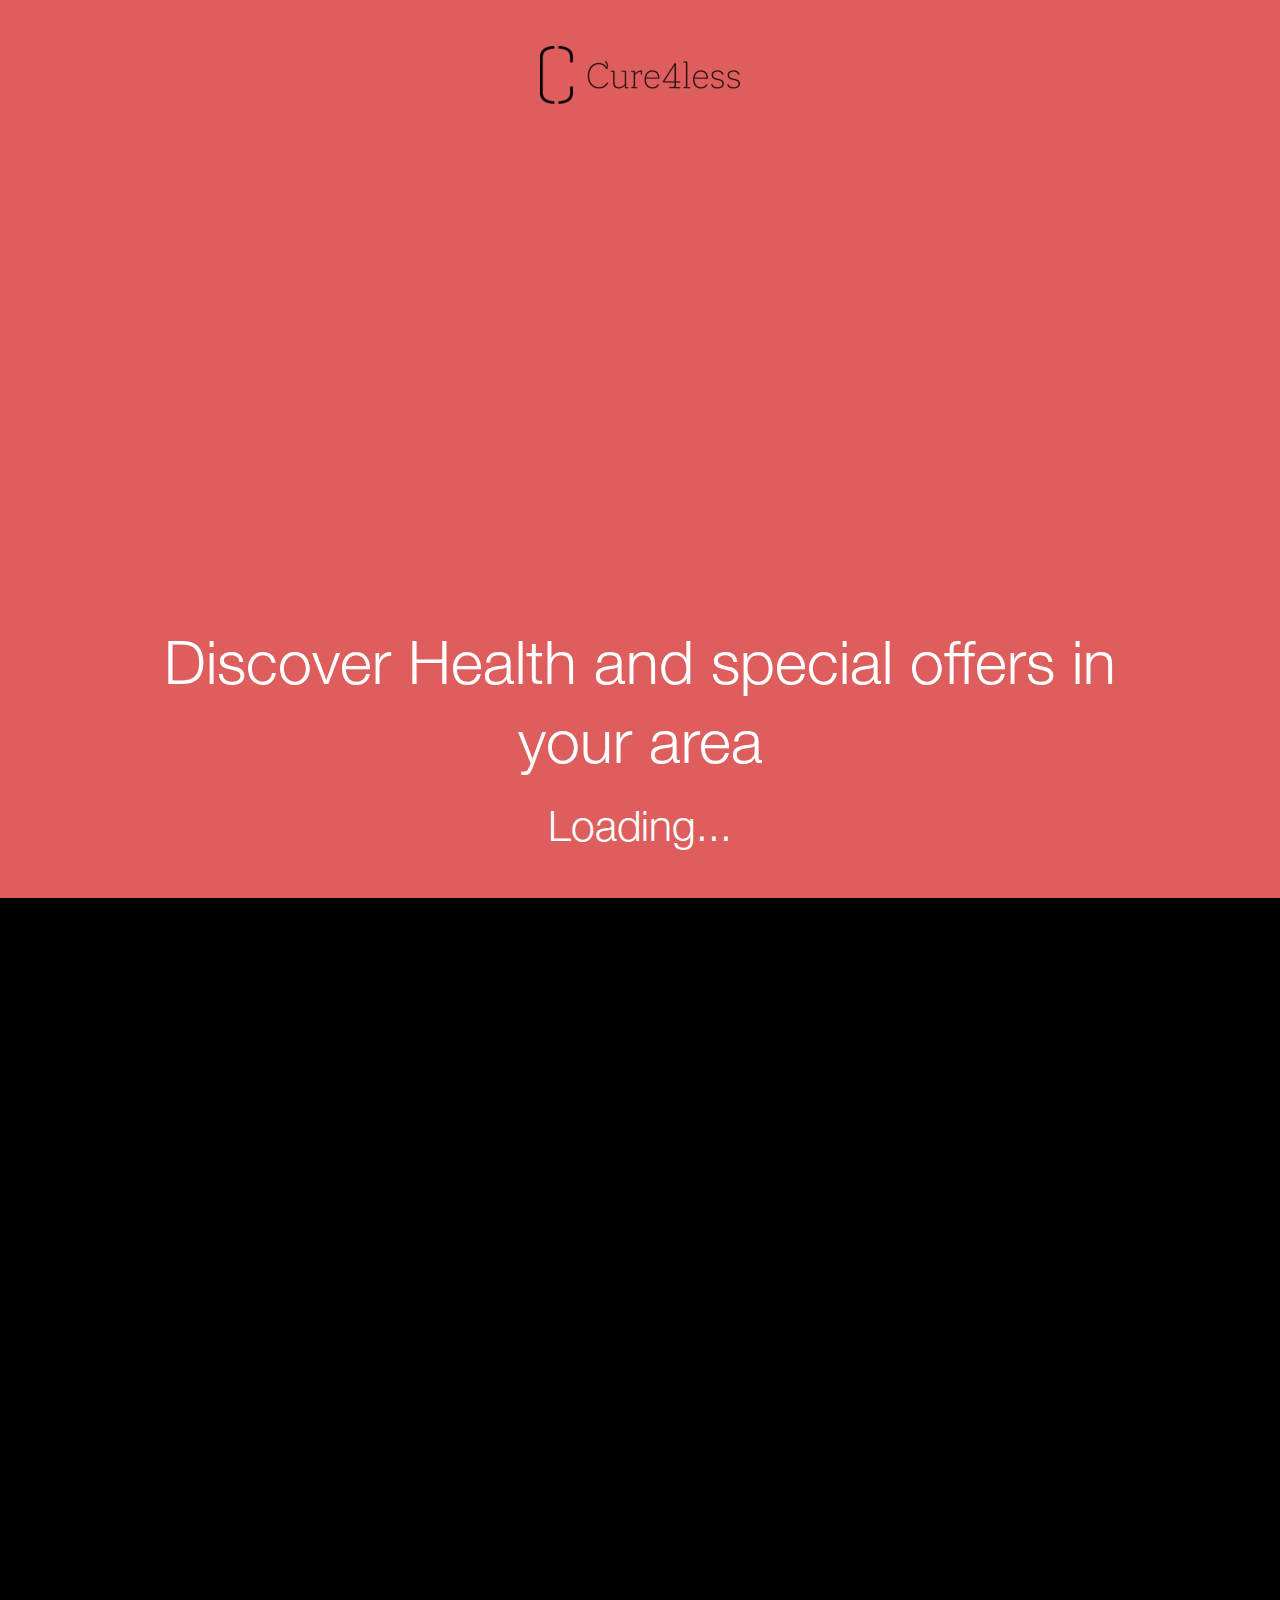
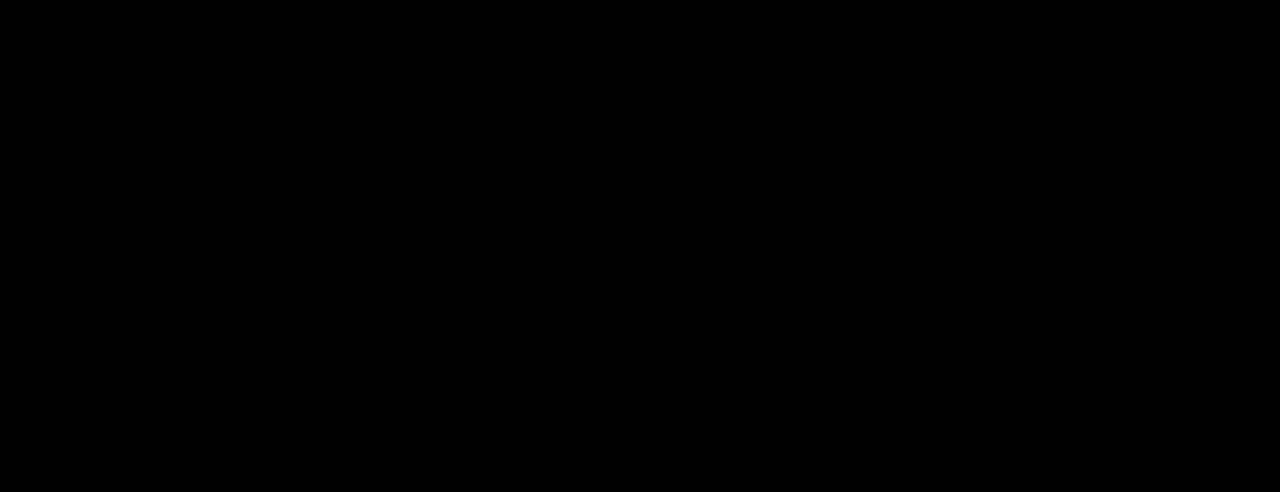
==== commit a7014209: "d" ====
--- a/www/index.html
+++ b/www/index.html
@@ -32,7 +32,7 @@
                     <div class="about-loading">Loading...</div>
                 </div>
                 <div class="logo">
-                    <img src="src/img/loading-logo.png" alt="LOCAPPY">
+                    <img src="src/img/header-logo.png" alt="LOCAPPY">
                 </div>
             </div>
         </div>
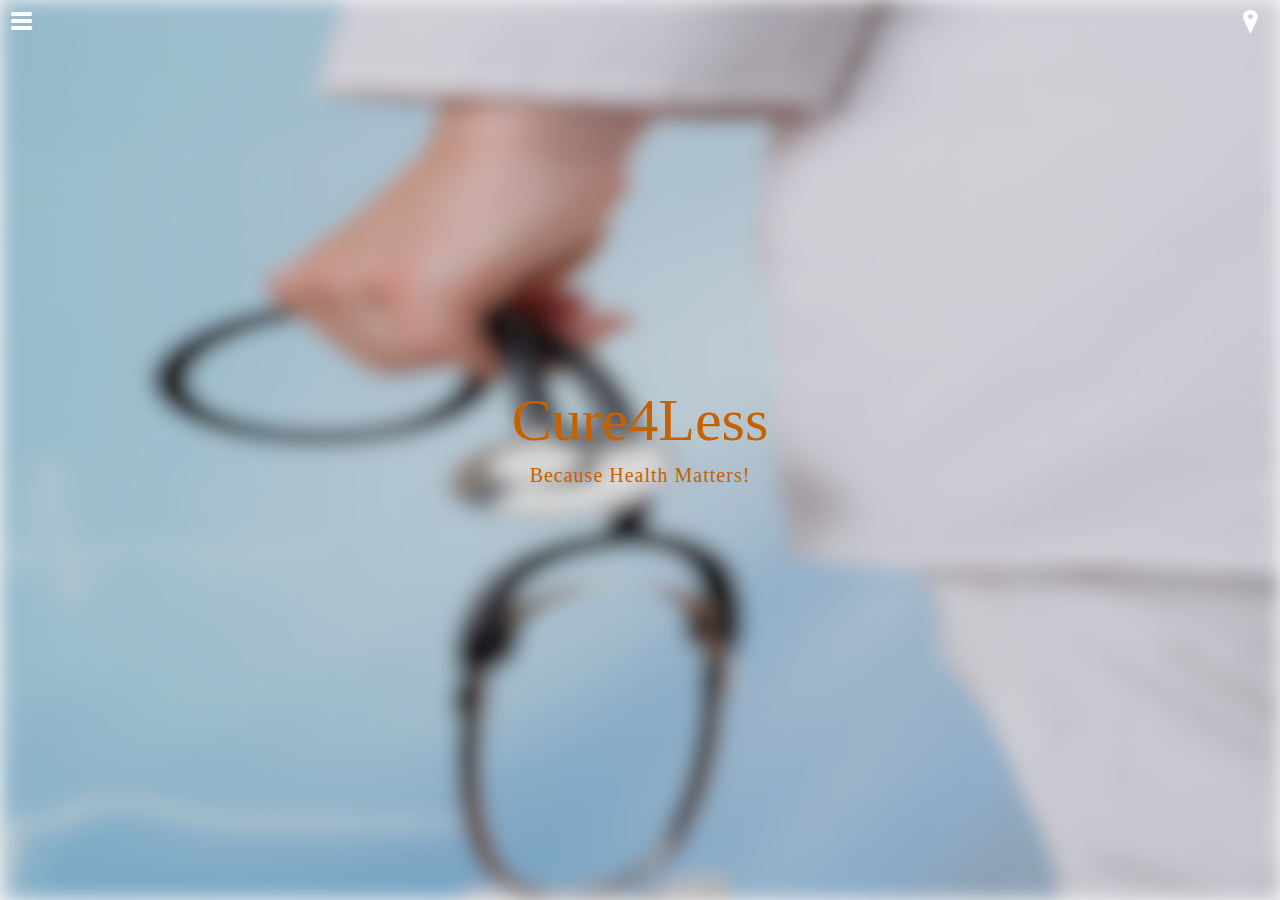
==== commit 01acae7b: "a" ====
--- a/www/index.html
+++ b/www/index.html
@@ -1,349 +1,33 @@
-<!DOCTYPE html>
-<html>
+<!doctype html>
+<html lang="en" ng-app="app">
 <head>
-    <meta charset="utf-8">
-    <meta name="viewport" content="width=device-width, user-scalable=no">
+  <meta charset="utf-8">
+  <meta name="apple-mobile-web-app-capable" content="yes">
+  <meta name="mobile-web-app-capable" content="yes">
+  <title>Pomodoro</title>  
+  <link rel="stylesheet" href="css/plugins.css"/>
+  <link rel="stylesheet" href="lib/onsen/css/onsenui.css">  
+  <link rel="stylesheet" href="lib/onsen/css/onsen-css-components.css">  
+  
+  <link rel="stylesheet" href="css/app.css"/>
+  
+  <script src="http://maps.google.com/maps/api/js"></script>
+  <script src="lib/onsen/js/angular/angular.js"></script>    
+  <script src="lib/onsen/js/angular/angular-touch.js"></script>    
+  <script src="lib/onsen/js/onsenui.js"></script>    
+  <script src="js/jquery.min.js"></script>   
+  <script src="js/plugins.js"></script>    
+  <script src="cordova.js"></script>  
+  <script src="js/app.js"></script>    
+  <script src="js/core.js"></script>
+</head>
 
-    <title>Cure4Less</title>
+<body>    
+  
+  <ons-sliding-menu
+    menu-page="menu.html" main-page="home.html" side="left"
+    var="menu" type="reveal" max-slide-distance="260px" swipable="true" swipe-target-width="50">
+  </ons-sliding-menu>
 
-    <!-- base CSS -->
-    <link rel="stylesheet" href="src/jquery.mobile-1.4.0/jquery.mobile-1.4.0.min.css"/>
-
-    <!-- Custon CSS -->
-    <link rel="stylesheet" href="src/css/style.css">
-    <link rel="stylesheet" href="css/custom.css">
-    <link rel="stylesheet" href="src/css/responsive.css">
-
-    <!-- base JS -->
-    <script src="src/jquery-1.7.2.min.js"></script>
-    <script src="src/jquery.mobile-1.4.0/jquery.mobile-1.4.0.min.js"></script>
-
-    <!-- custom JS -->
-    <script src="src/js/script.js"></script>
-</head>
-<body>
-
-<div data-role="page" id="loadingPage">
-    <div id="loadingPageContainer">
-        <div class="loading-screen">
-            <div data-role="content" class="ui-content" role="main">
-                <div class="about-text">
-                    <br>Discover Health and special offers in your area
-                    <div class="about-loading">Loading...</div>
-                </div>
-                <div class="logo">
-                    <img src="src/img/header-logo.png" alt="LOCAPPY">
-                </div>
-            </div>
-        </div>
-    </div>
-    <a href="#listView" data-transition="slidedown" data-direction="reverse" id="openListViewLink"></a>
-</div>
-
-
-<!-- Start of map page -->
-<div data-role="page" id="mapPage">
-
-    <!--Right panel-->
-    <div id="main-menu-panel-mapPage" data-role="panel" data-position="left" data-display="reveal" data-position-fixed="true"
-         class="app-background background-abstract-dark right-panel-box">
-        <div class="rightPanel"></div>
-    </div>
-
-    <div data-role="header" class="ui-header ui-bar-a" role="banner" data-position="fixed">
-        <div class="ui-logo" role="heading" aria-level="1">
-            <img src="src/img/header-logo.png" alt="Locappy">
-        </div>
-        <a href="javascript:void(0)" class="header-btn left-btn img-btn show-right-panel hide-filters" title="Menu">
-            <img src="src/img/btn-black-bars.png" alt="Bars">
-        </a>
-        <a href="#" id="mapGpsButton" class="header-btn right-btn img-btn" title="Location">
-            <img src="src/img/btn-black-location.png" alt="Location">
-        </a>
-    </div>
-
-    <div class="offers-list-view ui-panel-wrapper app-background background-abstract">
-        <div data-role="content" class="ui-content full-height no-padding no-overflow footer-padding-fix jqm-content" role="main">
-            <div style="position: relative; z-index: 999999;">
-                <div class="ui-navigation offersNavigation">
-                    <ul>
-                        <li class="live-offers" nav-type="LIVE"><a href="javascript:void(0);">Live Offers</a></li>
-                        <li class="all-offers" nav-type="ALL"><a href="javascript:void(0);">All Offers</a></li>
-                        <li class="places-open"  nav-type="OPENPLACES"><a href="javascript:void(0);">Places Open</a></li>
-                    </ul>
-                </div>
-            </div>
-            <div style="position: absolute; top: 0px; width: 100%; height: 100%; overflow: hidden" id="offer-map">
-                <div id='app-map-canvas' style="height: 100%; width: 100%;"></div>
-            </div>
-        </div>
-    </div>
-
-    <div data-role="footer" data-tap-toggle="false" class="ui-footer ui-bar-a displayBlock" data-position="fixed">
-        <div class="footer"></div>
-        <a href="#" class="footer-btn left-btn img-btn ui-btn-left filter-collapse-btn" data-target="#filter-footer-collapse" title="Menu">
-            <img src="src/img/btn-white-filter.png" alt="Bars">
-        </a>
-        <a href="#listView" data-transition='slide' class="footer-btn right-btn img-btn ui-btn-right" title="Location">
-            <img src="src/img/btn-map-button.png" alt="Location">
-        </a>
-    </div>
-</div><!-- /map -->
-
-
-<!-- Start of list view page -->
-<div data-role="page" id="listView">
-
-    <!--Offer template -->
-    <div id="offerTemplate">
-        <div class="offer">
-            <span class="number">X</span>
-            <div class="main clearfix">
-                <div class="image">
-                    <img src="" alt="#"/>
-                </div>
-                <div class="info">
-                    <div class="title"></div>
-                    <div class="description clearfix">
-                        <div class="text">
-                            <div class="business-location"></div><div class="business-category"></div><div class="business-distance"></div>
-                            <div class="opening-time"></div>
-                        </div>
-                        <div class="keywords">
-                            <ul></ul>
-                        </div>
-                    </div>
-                </div>
-            </div>
-            <div class="extras clearfix">
-                <div class="contacts">
-                    <a href="#" class="phone-url"><img src="src/img/phone-icon.png" alt="#"/></a>
-                    <a href="#" class="geo-url system-link"><img src="src/img/map-icon.png" alt="#"/></a>
-                </div>
-                <div class="review-opener">
-                    <span class="stars"></span>
-                    <a href="#" class="ui-link read-reviews-link">Read reviews</a>
-                </div>
-            </div>
-            <div class="review-opened hide">
-                <div class="review">
-                    <strong>Locappy review:</strong> <span class="review-message">Started with a nice (yet awkwardly sweet) amuse bouche of foie gras foam
-                    (very mild) and squid ink on a biscuit. Next we had scallop ceviche with seaweed oil and
-                    frozen horseradish. Surprisingly, the cold was a good touch.</span>
-                </div>
-                <div class="close">
-                    <a href="#" class="review-close-button"><img src="src/img/close.png" alt="#"/></a>
-                    <a href="#" class="more-reviews">More reviews</a>
-                </div>
-            </div>
-            <div class="discount-list"></div>
-        </div>
-    </div>
-    <!-- /Offer template -->
-
-    <!--Discount template -->
-    <div id="discountTemplate">
-        <div class="discount clearfix">
-            <div class="hide disableOffer">
-                <span class="disabled"></span>
-                <a class="click-to-check iframeOpenOffer" href="#iframePage" data-transition='slide'>Click to check valid offer times <img src="src/img/check-offer.png" alt="Click to check valid offer times"/></a>
-            </div>
-            <div class="image">
-                <img src="src/img/meal.jpg" alt="#"/>
-                <span></span>
-                <strong></strong>
-            </div>
-            <div class="data">
-                <div class="title"></div>
-                <div class="time"></div>
-                <ul class="weekdays">
-                    <li>Mon</li>
-                    <li>Tue</li>
-                    <li>Wed</li>
-                    <li>Thu</li>
-                    <li>Fri</li>
-                    <li>Sat</li>
-                    <li>Sun</li>
-                </ul>
-                <div class="get-offer">
-                    <a class="iframeOpenOffer" href="#iframePage" data-transition='slide'>Get Offer <img src="src/img/get-offer.png" alt="Get Offer"/></a>
-                </div>
-            </div>
-        </div>
-    </div>
-    <!-- /Discount template -->
-
-    <!--Right panel-->
-    <div id="main-menu-panel-listview" data-role="panel" data-position="left" data-display="reveal" data-position-fixed="true"
-         class="app-background background-abstract-dark right-panel-box">
-        <div class="rightPanel"></div>
-    </div>
-
-    <!--Header -->
-    <div data-role="header" class="ui-header ui-bar-a" role="banner" data-position="fixed">
-        <div class="ui-logo" role="heading" aria-level="1">
-            <img src="src/img/header-logo.png" alt="Locappy">
-        </div>
-        <a href="javascript:void(0)" class="header-btn left-btn img-btn show-right-panel" title="Menu">
-            <img src="src/img/btn-black-bars.png" alt="Bars">
-        </a>
-        <a href="#" class="header-btn right-btn img-btn" title="Location" id="gpsButton">
-            <img src="src/img/btn-black-location.png" alt="Location">
-        </a>
-    </div>
-    <!--/Header-->
-    <div class="offers-list-view ui-panel-wrapper app-background background-abstract">
-
-        <div class="ui-navigation offersNavigation">
-            <ul>
-                <li class="live-offers" nav-type="LIVE"><a href="javascript:void(0);">Live Offers</a></li>
-                <li class="all-offers" nav-type="ALL"><a href="javascript:void(0);">All Offers</a></li>
-                <li class="places-open"  nav-type="OPENPLACES"><a href="javascript:void(0);">Places Open</a></li>
-            </ul>
-        </div>
-
-        <div role="main" data-role="content" class="ui-content full-height jqm-content" id="scrollDiv">
-            <div class="offer-list" id="list"></div>
-            <div class="listViewLoader">
-                <div class="custom-loader">
-                    <span class="ui-icon ui-icon-loading"></span>
-                </div>
-            </div>
-            <div class="clearfix"></div>
-        </div>
-    </div>
-
-    <div data-role="footer" data-tap-toggle="false" class="ui-footer ui-bar-a" role="contentinfo" data-position="fixed">
-        <a href="#" class="footer-btn left-btn img-btn ui-btn-left filter-collapse-btn" data-target="#filter-footer-collapse" title="Menu">
-            <img src="src/img/btn-white-filter.png" alt="Bars">
-        </a>
-        <a href="#mapPage" class="footer-btn right-btn img-btn ui-btn-right" title="Location" data-transition='slide' id="openMapButton">
-            <img src="src/img/btn-white-map.png" alt="Location">
-        </a>
-    </div>
-</div><!-- /list view -->
-
-<!-- Start of iframe page -->
-<div data-role="page" id="iframePage">
-    <div data-role="header" class="ui-header ui-bar-a" role="banner" data-position="fixed">
-        <div class="ui-logo" role="heading" aria-level="1">
-            <img src="src/img/header-logo.png" alt="Locappy">
-        </div>
-        <a href="#listView" data-transition='slide' data-direction="reverse" class="iframeBack header-btn left-btn img-btn" title="Menu">
-            <img src="src/img/btn-black-back.png" alt="back">
-        </a>
-    </div>
-    <div data-role="content" class="ui-content full-height no-padding iframeTop" role="main">
-        <div id="iframeDiv"></div>
-    </div>
-</div><!-- /iframe -->
-
-<div class="offers-list-view app-background background-abstract">
-<div id="filter-footer-collapse" class="footer-collapse">
-    <button class="collapse-toggle ui-btn ui-shadow ui-corner-all" data-target="#filter-footer-collapse" type="button"><img src="src/img/footer-collapse-down.png" alt="\/"></button>
-    <div class="map-filters">
-        <div class="filter-wrapper">
-            <button class="filter all-filters active ui-btn ui-shadow ui-corner-all">All</button>
-        </div>
-        <div class="filter-list">
-            <div class="filter-wrapper">
-                <button class="filter single-filter ui-btn ui-shadow ui-corner-all">{filter}</button>
-            </div>
-        </div>
-    </div>
-</div>
-</div>
-
-
-
-<div id="rightPanelData">
-    <div class="panelText"></div>
-    <div class="social-links">
-        <h4 class="links-title">Be our friend</h4>
-        <div class="links clearfix">
-            <a href="#" class="link pull-left fb-link">
-                <img src="src/img/social-icon-facebook.png" alt="Facebook">
-            </a>
-            <a href="#" class="link pull-right tw-link">
-                <img src="src/img/social-icon-twitter.png" alt="Twitter">
-            </a>
-        </div>
-    </div>
-    <div class="app-copyright">
-        <address>
-        </address>
-    </div>
-</div>
-
-
-<div style="display: block">
-    <a href="#" data-transition='slide' id="transitionButton"></a>
-</div>
-
-<script type="text/javascript">
-    $('.footer-collapse .collapse-toggle').click(function(event){
-        $($(this).attr('data-target')).removeClass('open');
-    });
-    $('.ui-footer .filter-collapse-btn').click(function(event){
-        $($(this).attr('data-target')).addClass('open');
-    });
-    $(function(){
-        $('#filter-footer-collapse').bind('swipedown', function(e){
-            $(this).removeClass('open');
-        });
-    });
-</script>
-<div class='ui-loader-background'> </div>
-
-<div class='alert-overlay' id="info-alert-box"><div class="alert-text"></div></div>
-<div id="newVersionWindow">
-    <div class="new-version-text"></div>
-    <a href="#" class="new-version-ios system-link">
-        <i class="sprite-apple sprite"></i>
-        <span>Download it from</span>
-        <strong>App store</strong>
-    </a>
-    <br/>
-    <a href="#" class="new-version-android system-link">
-        <i class="sprite-gplay sprite"></i>
-        <span>Download it from</span>
-        <strong>Google play</strong>
-    </a>
-    <br/>
-    <a href="#" class="close-new-version">
-        <span>Continue...</span>
-    </a>
-</div>
-
-
-<script src="https://maps.googleapis.com/maps/api/js?v=3.exp&sensor=false"></script>
-<script type="text/javascript" src="js/scripts/swipe.js"></script>
-<script type="text/javascript" src="js/scripts/stars.js"></script>
-<script type="text/javascript" src="js/map/infobox.js"></script>
-<script type="text/javascript" src="js/map/OffersMap.js"></script>
-<script type="text/javascript" src="js/map/TagsMap.js"></script>
-<script type="text/javascript" src="js/map/markerclusterer.js"></script>
-<script type="text/javascript" charset="utf-8" src="cordova.js"></script>
-<script type="text/javascript" src="js/index.js"></script>
-<script type="text/javascript" src="js/lib/rightPanel.js"></script>
-<script type="text/javascript" src="js/lib/offersNavigation.js"></script>
-<script type="text/javascript" src="js/lib/geolocationModule.js"></script>
-<script type="text/javascript" src="js/lib/filtersModule.js"></script>
-<script type="text/javascript" src="js/lib/listViewModule.js"></script>
-<script type="text/javascript" src="js/lib/mapModule.js"></script>
-<script type="text/javascript" src="js/lib/versionModule.js"></script>
-<script type="text/javascript">
-    var loaded = false;
-    function onAppInit() {
-        if(loaded == true) {
-            return ;
-        }
-        loaded = true;
-        app.loadingScreen();
-    }
-    $(function(){
-        document.addEventListener('deviceready', onAppInit, false);
-    });
-</script>
 </body>
-</html>
+</html>--- a/www/lib/onsen/css/onsenui.css
+++ b/www/lib/onsen/css/onsenui.css
@@ -0,0 +1,888 @@
+/*! onsenui - v1.1.4 - 2014-09-22 */
+/*
+Copyright 2013-2014 ASIAL CORPORATION
+
+Licensed under the Apache License, Version 2.0 (the "License");
+you may not use this file except in compliance with the License.
+You may obtain a copy of the License at
+
+   http://www.apache.org/licenses/LICENSE-2.0
+
+Unless required by applicable law or agreed to in writing, software
+distributed under the License is distributed on an "AS IS" BASIS,
+WITHOUT WARRANTIES OR CONDITIONS OF ANY KIND, either express or implied.
+See the License for the specific language governing permissions and
+limitations under the License.
+
+ */
+
+@import url("font_awesome/css/font-awesome.min.css");
+@import url("ionicons/css/ionicons.min.css");
+
+/* cutsom elements */
+ons-page, ons-screen, ons-navigator,
+ons-split-view, ons-sliding-menu, ons-tabbar,
+ons-gesture-detector {
+  display: block;
+}
+
+ons-navigator,
+ons-tabbar {
+  position: absolute;
+  top: 0;
+  left: 0;
+  bottom: 0;
+  right: 0;
+  z-index: 2;
+}
+
+* {
+  -webkit-touch-callout: none;
+  -webkit-user-select: none;
+  -webkit-tap-highlight-color: rgba(0, 0, 0, 0) !important;
+}
+
+::-webkit-scrollbar {
+  display: none;
+}
+
+input, textarea {
+  -webkit-user-select: auto;
+}
+
+.page {
+  background-color: transparent !important;
+  background: transparent !important;
+}
+
+.page__status-bar-fill ~ .page__content {
+  padding-top: 20px;
+}
+
+ons-toolbar ~ .page__content {
+  padding-top: 44px;
+}
+
+.page__status-bar-fill ~ ons-toolbar {
+  height: 64px;
+}
+
+.page__status-bar-fill ~ ons-toolbar > .center,
+.page__status-bar-fill ~ ons-toolbar > .left,
+.page__status-bar-fill ~ ons-toolbar > .right {
+  padding-top: 20px;
+}
+
+.page__status-bar-fill ~ ons-toolbar ~ .page__content {
+  padding-top: 64px;
+}
+
+.page__content {
+  overflow: scroll;
+  -webkit-overflow-scrolling: touch;
+  z-index: 0;
+}
+
+.page__bottom-bar-fill ~ .page__content {
+  margin-bottom: 44px;
+}
+
+.page__content::-webkit-scrollbar {
+  display: none;
+}
+
+.tab-bar__status-bar-fill ~ .tab-bar--top__content {
+  top: 71px;
+}
+
+.tab-bar__status-bar-fill ~ .tab-bar--top {
+  padding-top: 22px;
+}
+
+.effeckt-button {
+  position: relative;
+  font-family: inherit;
+  cursor: pointer;
+  -webkit-appearance: none;
+  -webkit-font-smoothing: antialiased;
+}
+
+.effeckt-button[data-loading] {
+  cursor: default;
+}
+
+.effeckt-button > .spinner {
+  position: absolute;
+  width: 26px;
+  height: 13px;
+  top: 50%;
+  margin-top: -12px;
+  opacity: 0;
+  border: 3px solid white;
+  border-bottom: 0;
+  -webkit-border-radius: 40px 40px 0 0;
+  border-radius: 40px 40px 0 0;
+  -webkit-transform-origin: bottom center;
+  background: transparent;
+  -webkit-box-sizing: border-box;
+  -moz-box-sizing: border-box;
+  box-sizing: border-box;
+}
+
+.effeckt-button[data-loading] > .spinner {
+  -webkit-animation: spinner .8s infinite linear;
+  -o-animation: spinner .8s infinite linear;
+  -moz-animation: spinner .8s infinite linear;
+  animation: spinner .8s infinite linear;
+}
+
+@-webkit-keyframes spinner {
+  0% {
+    -webkit-transform: rotate(0deg);
+    transform: rotate(0deg);
+  }
+
+  50% {
+    -webkit-transform: rotate(180deg);
+    transform: rotate(180deg);
+  }
+
+  100% {
+    -webkit-transform: rotate(360deg);
+    transform: rotate(360deg);
+  }
+}
+
+@-o-keyframes spinner {
+  0% {
+    -o-transform: rotate(0deg);
+    transform: rotate(0deg);
+  }
+
+  50% {
+    -o-transform: rotate(180deg);
+    transform: rotate(180deg);
+  }
+
+  100% {
+    -o-transform: rotate(360deg);
+    transform: rotate(360deg);
+  }
+}
+
+@-moz-keyframes spinner {
+  0% {
+    -webkit-transform: rotate(0deg);
+    -ms-transform: rotate(0deg);
+    -o-transform: rotate(0deg);
+    -moz-transform: rotate(0deg);
+    transform: rotate(0deg);
+  }
+
+  50% {
+    -webkit-transform: rotate(180deg);
+    -ms-transform: rotate(180deg);
+    -o-transform: rotate(180deg);
+    -moz-transform: rotate(180deg);
+    transform: rotate(180deg);
+  }
+
+  100% {
+    -webkit-transform: rotate(360deg);
+    -ms-transform: rotate(360deg);
+    -o-transform: rotate(360deg);
+    -moz-transform: rotate(360deg);
+    transform: rotate(360deg);
+  }
+}
+
+@keyframes spinner {
+  0% {
+    -webkit-transform: rotate(0deg);
+    -ms-transform: rotate(0deg);
+    -o-transform: rotate(0deg);
+    -moz-transform: rotate(0deg);
+    transform: rotate(0deg);
+  }
+
+  50% {
+    -webkit-transform: rotate(180deg);
+    -ms-transform: rotate(180deg);
+    -o-transform: rotate(180deg);
+    -moz-transform: rotate(180deg);
+    transform: rotate(180deg);
+  }
+
+  100% {
+    -webkit-transform: rotate(360deg);
+    -ms-transform: rotate(360deg);
+    -o-transform: rotate(360deg);
+    -moz-transform: rotate(360deg);
+    transform: rotate(360deg);
+  }
+}
+
+.effeckt-button,
+.effeckt-button > .spinner,
+.effeckt-button > .label {
+  -webkit-transition-property: padding, opacity, left, right, top, bottom, margin;
+  -moz-transition-property: padding, opacity, left, right, top, bottom, margin;
+  -o-transition-property: padding, opacity, left, right, top, bottom, margin;
+  transition-property: padding, opacity, left, right, top, bottom, margin;
+  -webkit-transition-duration: 500ms;
+  -moz-transition-duration: 500ms;
+  -o-transition-duration: 500ms;
+  transition-duration: 500ms;
+  -webkit-transition-timing-function: cubic-bezier(0.175, 0.885, 0.32, 1.275);
+  -moz-transition-timing-function: cubic-bezier(0.175, 0.885, 0.32, 1.275);
+  -o-transition-timing-function: cubic-bezier(0.175, 0.885, 0.32, 1.275);
+  transition-timing-function: cubic-bezier(0.175, 0.885, 0.32, 1.275);  
+}
+
+.effeckt-button.zoom-in,
+.effeckt-button.zoom-in > .spinner,
+.effeckt-button.zoom-in > .label,
+.effeckt-button.zoom-out,
+.effeckt-button.zoom-out > .spinner,
+.effeckt-button.zoom-out > .label {
+  -webkit-transition: 500ms ease all;
+  -o-transition: 500ms ease all;
+  -moz-transition: 500ms ease all;
+  transition: 500ms ease all;
+}
+
+.effeckt-button.expand-right > .spinner {
+  right: 16px;
+}
+
+.effeckt-button.expand-right[data-loading] {
+  padding-right: 64px;
+}
+
+.effeckt-button.expand-right[data-loading] > .spinner {
+  opacity: 1;
+}
+
+.effeckt-button.expand-left > .spinner {
+  left: 16px;
+}
+
+.effeckt-button.expand-left[data-loading] {
+  padding-left: 64px;
+}
+
+.effeckt-button.expand-left[data-loading] > .spinner {
+  opacity: 1;
+}
+
+.effeckt-button.expand-up {
+  overflow: hidden;
+}
+
+.effeckt-button.expand-up > .spinner {
+  top: 32px;
+  left: 50%;
+  margin-left: -16px;
+}
+
+.effeckt-button.expand-up[data-loading] {
+  padding-top: 64px;
+}
+
+.effeckt-button.expand-up[data-loading] > .spinner {
+  opacity: 1;
+  top: 16px;
+  margin-top: 0;
+}
+
+.effeckt-button.expand-down {
+  overflow: hidden;
+}
+
+.effeckt-button.expand-down > .spinner {
+  left: 50%;
+  top: 100%;
+  margin-left: -16px;
+  margin-top: -48px;
+}
+
+.effeckt-button.expand-down[data-loading] {
+  padding-bottom: 64px;
+}
+
+.effeckt-button.expand-down[data-loading] > .spinner {
+  opacity: 1;
+}
+
+.effeckt-button.slide-left {
+  overflow: hidden;
+}
+
+.effeckt-button.slide-left > .label {
+  position: relative;
+}
+
+.effeckt-button.slide-left > .spinner {
+  left: 100%;
+  margin-left: -16px;
+}
+
+.effeckt-button.slide-left[data-loading] > .label {
+  opacity: 0;
+  left: -100%;
+}
+
+.effeckt-button.slide-left[data-loading] > .spinner {
+  opacity: 1;
+  left: 50%;
+}
+
+.effeckt-button.slide-right {
+  overflow: hidden;
+}
+
+.effeckt-button.slide-right > .label {
+  position: relative;
+}
+
+.effeckt-button.slide-right > .spinner {
+  right: 100%;
+  margin-left: -16px;
+}
+
+.effeckt-button.slide-right[data-loading] > .label {
+  opacity: 0;
+  left: 100%;
+}
+
+.effeckt-button.slide-right[data-loading] > .spinner {
+  opacity: 1;
+  left: 50%;
+}
+
+.effeckt-button.slide-up {
+  overflow: hidden;
+}
+
+.effeckt-button.slide-up > .label {
+  position: relative;
+}
+
+.effeckt-button.slide-up > .spinner {
+  left: 50%;
+  margin-left: -16px;
+  margin-top: 1em;
+}
+
+.effeckt-button.slide-up[data-loading] > .label {
+  opacity: 0;
+  top: -1em;
+}
+
+.effeckt-button.slide-up[data-loading] > .spinner {
+  opacity: 1;
+  margin-top: -16px;
+}
+
+.effeckt-button.slide-down {
+  overflow: hidden;
+}
+
+.effeckt-button.slide-down > .label {
+  position: relative;
+}
+
+.effeckt-button.slide-down > .spinner {
+  left: 50%;
+  margin-left: -16px;
+  margin-top: -32px;
+}
+
+.effeckt-button.slide-down[data-loading] > .label {
+  opacity: 0;
+  top: 1em;
+}
+
+.effeckt-button.slide-down[data-loading] > .spinner {
+  opacity: 1;
+  margin-top: -16px;
+}
+
+.effeckt-button.zoom-out {
+  overflow: hidden;
+}
+
+.effeckt-button.zoom-out > .spinner {
+  left: 50%;
+  margin-left: -16px;
+  -webkit-transform: scale(2.5);
+  -ms-transform: scale(2.5);
+  -o-transform: scale(2.5);
+  -moz-transform: scale(2.5);
+  transform: scale(2.5);
+}
+
+.effeckt-button.zoom-out > .label {
+  position: relative;
+  display: inline-block;
+}
+
+.effeckt-button.zoom-out[data-loading] > .label {
+  opacity: 0;
+  -webkit-transform: scale(0.5);
+  -ms-transform: scale(0.5);
+  -o-transform: scale(0.5);
+  -moz-transform: scale(0.5);
+  transform: scale(0.5);
+}
+
+.effeckt-button.zoom-out[data-loading] > .spinner {
+  opacity: 1;
+  -webkit-transform: none;
+  -ms-transform: none;
+  -o-transform: none;
+  -moz-transform: none;
+  transform: none;
+}
+
+.effeckt-button.zoom-in {
+  overflow: hidden;
+}
+
+.effeckt-button.zoom-in > .spinner {
+  left: 50%;
+  margin-left: -16px;
+  -webkit-transform: scale(0.2);
+  -ms-transform: scale(0.2);
+  -o-transform: scale(0.2);
+  -moz-transform: scale(0.2);
+  transform: scale(0.2);
+}
+
+.effeckt-button.zoom-in > .label {
+  position: relative;
+  display: inline-block;
+}
+
+.effeckt-button.zoom-in[data-loading] > .label {
+  opacity: 0;
+  -webkit-transform: scale(2.2);
+  -ms-transform: scale(2.2);
+  -o-transform: scale(2.2);
+  -moz-transform: scale(2.2);
+  transform: scale(2.2);
+}
+
+.effeckt-button.zoom-in[data-loading] > .spinner {
+  opacity: 1;
+  -webkit-transform: none;
+  -ms-transform: none;
+  -o-transform: none;
+  -moz-transform: none;
+  transform: none;
+}
+
+/**
+ * Grid
+ * --------------------------------------------------
+ * Using flexbox for the grid, inspired by Philip Walton:
+ * http://philipwalton.github.io/solved-by-flexbox/demos/grids/
+ * By default each .col within a .row will evenly take up
+ * available width, and the height of each .col with take
+ * up the height of the tallest .col in the same .row.
+ */
+.row {
+  display: -webkit-box;
+  display: -webkit-flex;
+  display: -moz-box;
+  display: -moz-flex;
+  display: -ms-flexbox;
+  display: flex;
+  -webkit-flex-wrap: wrap;
+  -ms-flex-wrap: wrap;
+  flex-wrap: wrap;
+  width: 100%;
+  -webkit-box-sizing: border-box;
+  -moz-box-sizing: border-box;
+  box-sizing: border-box;
+}
+
+.row + .row {
+  margin-top: -5px;
+  padding-top: 0;
+}
+
+.col {
+  -webkit-box-flex: 1;
+  -webkit-flex: 1;
+  -moz-box-flex: 1;
+  -moz-flex: 1;
+  -ms-flex: 1;
+  flex: 1;
+  display: block;
+  width: 100%;
+  -webkit-box-sizing: border-box;
+  -moz-box-sizing: border-box;
+  box-sizing: border-box;
+}
+
+/* Vertically Align Columns */
+/* .row-* vertically aligns every .col in the .row */
+.row-top {
+  -webkit-box-align: start;
+  -ms-flex-align: start;
+  -webkit-align-items: flex-start;
+  -moz-align-items: flex-start;
+  -moz-box-align: start;
+  align-items: flex-start;
+}
+
+.row-bottom {
+  -webkit-box-align: end;
+  -ms-flex-align: end;
+  -webkit-align-items: flex-end;
+  -moz-align-items: flex-end;
+  -moz-box-align: end;
+  align-items: flex-end;
+}
+
+.row-center {
+  -webkit-box-align: center;
+  -ms-flex-align: center;
+  -webkit-align-items: center;
+  -moz-align-items: center;
+  -moz-box-align: center;
+  align-items: center;
+}
+
+/* .col-* vertically aligns an individual .col */
+.col-top {
+  -webkit-align-self: flex-start;
+  -moz-align-self: flex-start;
+  -ms-flex-item-align: start;
+  align-self: flex-start; }
+
+.col-bottom {
+  -webkit-align-self: flex-end;
+  -moz-align-self: flex-end;
+  -ms-flex-item-align: end;
+  align-self: flex-end; }
+
+.col-center {
+  -webkit-align-self: center;
+  -moz-align-self: center;
+  -ms-flex-item-align: center;
+  align-self: center; }
+
+/* Column Offsets */
+.col-offset-10 {
+  margin-left: 10%; }
+
+.col-offset-20 {
+  margin-left: 20%; }
+
+.col-offset-25 {
+  margin-left: 25%; }
+
+.col-offset-33, .col-offset-34 {
+  margin-left: 33.3333%; }
+
+.col-offset-50 {
+  margin-left: 50%; }
+
+.col-offset-66, .col-offset-67 {
+  margin-left: 66.6666%; }
+
+.col-offset-75 {
+  margin-left: 75%; }
+
+.col-offset-80 {
+  margin-left: 80%; }
+
+.col-offset-90 {
+  margin-left: 90%; }
+
+.row--fit > .col {
+  -webkit-box-flex: 1;
+  -webkit-flex: 1;
+  -moz-box-flex: 1;
+  -ms-flex: 1;
+  flex: 1;
+}
+.row--100 > .col {
+  -webkit-box-flex: 0;
+  -webkit-flex: 0 0 100%;
+  -moz-box-flex: 0;
+  -ms-flex: 0 0 100%;
+  flex: 0 0 100%;
+}
+
+/*
+Copyright 2013-2014 ASIAL CORPORATION
+
+Licensed under the Apache License, Version 2.0 (the "License");
+you may not use this file except in compliance with the License.
+You may obtain a copy of the License at
+
+   http://www.apache.org/licenses/LICENSE-2.0
+
+Unless required by applicable law or agreed to in writing, software
+distributed under the License is distributed on an "AS IS" BASIS,
+WITHOUT WARRANTIES OR CONDITIONS OF ANY KIND, either express or implied.
+See the License for the specific language governing permissions and
+limitations under the License.
+
+ */
+
+.ons-icon {
+  display: inline-block;
+  font-style: normal;
+  font-weight: normal;
+  line-height: 1;
+  -webkit-font-smoothing: antialiased;
+  -moz-osx-font-smoothing: grayscale;
+}
+
+.ons-icon--ion {
+  line-height: 0.75em;
+  vertical-align: -25%;
+}
+
+.ons-icon--spin {
+  -webkit-animation: ons-icon-spin 2s infinite linear;
+  -moz-animation: ons-icon-spin 2s infinite linear;
+  -o-animation: ons-icon-spin 2s infinite linear;
+  animation: ons-icon-spin 2s infinite linear;
+}
+
+@-moz-keyframes ons-icon-spin {
+  0% {
+    -moz-transform: rotate(0deg);
+  }
+  100% {
+    -moz-transform: rotate(359deg);
+  }
+}
+
+@-webkit-keyframes ons-icon-spin {
+  0% {
+    -webkit-transform: rotate(0deg);
+  }
+  100% {
+    -webkit-transform: rotate(359deg);
+  }
+}
+
+@-o-keyframes ons-icon-spin {
+  0% {
+    -webkit-transform: rotate(0deg);
+    -o-transform: rotate(0deg);
+    transform: rotate(0deg);
+  }
+  100% {
+    -webkit-transform: rotate(359deg);
+    -o-transform: rotate(359deg);
+    transform: rotate(359deg);
+  }
+}
+
+@keyframes ons-icon-spin {
+  0% {
+    -webkit-transform: rotate(0deg);
+    -moz-transform: rotate(0deg);
+    -ms-transform: rotate(0deg);
+    -o-transform: rotate(0deg);
+    transform: rotate(0deg);
+  }
+  100% {
+    -webkit-transform: rotate(359deg);
+    -moz-transform: rotate(359deg);
+    -ms-transform: rotate(359deg);
+    -o-transform: rotate(359deg);
+    transform: rotate(359deg);
+  }
+}
+
+.ons-icon--rotate-90 {
+  -webkit-transform: rotate(90deg);
+  -moz-transform: rotate(90deg);
+  -ms-transform: rotate(90deg);
+  -o-transform: rotate(90deg);
+  transform: rotate(90deg);
+}
+
+.ons-icon--rotate-180 {
+  -webkit-transform: rotate(180deg);
+  -moz-transform: rotate(180deg);
+  -ms-transform: rotate(180deg);
+  -o-transform: rotate(180deg);
+  transform: rotate(180deg);
+}
+
+.ons-icon--rotate-270 {
+  -webkit-transform: rotate(270deg);
+  -moz-transform: rotate(270deg);
+  -ms-transform: rotate(270deg);
+  -o-transform: rotate(270deg);
+  transform: rotate(270deg);
+}
+
+.ons-icon--flip-horizontal {
+  -webkit-transform: scale(-1, 1);
+  -moz-transform: scale(-1, 1);
+  -ms-transform: scale(-1, 1);
+  -o-transform: scale(-1, 1);
+  transform: scale(-1, 1);
+}
+
+.ons-icon--flip-vertical {
+  -webkit-transform: scale(1, -1);
+  -moz-transform: scale(1, -1);
+  -ms-transform: scale(1, -1);
+  -o-transform: scale(1, -1);
+  transform: scale(1, -1);
+}
+
+.ons-icon--fw {
+  width: 1.28571429em;
+  text-align: center;
+}
+
+.ons-icon--lg {
+  font-size: 1.33333333em;
+  line-height: 0.75em;
+  vertical-align: -15%;
+}
+
+.ons-icon--2x {
+  font-size: 2em;
+}
+
+.ons-icon--3x {
+  font-size: 3em;
+}
+
+.ons-icon--4x {
+  font-size: 4em;
+}
+
+.ons-icon--5x {
+  font-size: 5em;
+}
+
+/*
+Copyright 2013-2014 ASIAL CORPORATION
+
+Licensed under the Apache License, Version 2.0 (the "License");
+you may not use this file except in compliance with the License.
+You may obtain a copy of the License at
+
+   http://www.apache.org/licenses/LICENSE-2.0
+
+Unless required by applicable law or agreed to in writing, software
+distributed under the License is distributed on an "AS IS" BASIS,
+WITHOUT WARRANTIES OR CONDITIONS OF ANY KIND, either express or implied.
+See the License for the specific language governing permissions and
+limitations under the License.
+
+*/
+
+.ons-scroller {
+  display: block;
+  overflow: scroll;
+  -webkit-overflow-scrolling: touch;   
+}
+
+.ons-scroller::-webkit-scrollbar,
+.ons-scroller__content::-webkit-scrollbar {
+  display: none;
+}
+
+/*
+Copyright 2013-2014 ASIAL CORPORATION
+
+Licensed under the Apache License, Version 2.0 (the "License");
+you may not use this file except in compliance with the License.
+You may obtain a copy of the License at
+
+   http://www.apache.org/licenses/LICENSE-2.0
+
+Unless required by applicable law or agreed to in writing, software
+distributed under the License is distributed on an "AS IS" BASIS,
+WITHOUT WARRANTIES OR CONDITIONS OF ANY KIND, either express or implied.
+See the License for the specific language governing permissions and
+limitations under the License.
+
+*/
+
+ons-sliding-menu {
+  position: absolute;
+  left: 0px;
+  right: 0px;
+  top: 0px;
+  bottom: 0px;
+  overflow: hidden;
+  z-index: 0;
+}
+
+.onsen-sliding-menu__behind,
+.onsen-sliding-menu__above {
+  position: absolute;
+  top: 0px;
+  left: 0px;
+  bottom: 0px;
+  right: 0px;
+  z-index: 0;
+}
+
+.onsen-sliding-menu__above {
+  margin: 0;
+  padding: 0;
+}
+
+.onsen-sliding-menu__behind {
+  opacity: 0;
+}
+
+
+/*
+Copyright 2013-2014 ASIAL CORPORATION
+
+Licensed under the Apache License, Version 2.0 (the "License");
+you may not use this file except in compliance with the License.
+You may obtain a copy of the License at
+
+   http://www.apache.org/licenses/LICENSE-2.0
+
+Unless required by applicable law or agreed to in writing, software
+distributed under the License is distributed on an "AS IS" BASIS,
+WITHOUT WARRANTIES OR CONDITIONS OF ANY KIND, either express or implied.
+See the License for the specific language governing permissions and
+limitations under the License.
+
+*/
+
+ons-split-view {
+  position: absolute;
+  left: 0px;
+  right: 0px;
+  top: 0px;
+  bottom: 0px;
+  z-index: 0;
+  overflow: hidden;
+}
+
+.onsen-split-view__secondary {
+  opacity: 0;
+  width: 100%;
+}
+
+.onsen-split-view__secondary,
+.onsen-split-view__main {
+  position: absolute;
+  top: 0px;
+  left: 0px;
+  bottom: 0px;
+  right: 0px;
+  z-index: 0;
+}
--- a/www/lib/onsen/css/onsen-css-components.css
+++ b/www/lib/onsen/css/onsen-css-components.css
@@ -0,0 +1,3281 @@
+html {
+  height: 100%;
+  width: 100%;
+}
+body {
+  position: absolute;
+  top: 0;
+  right: 0;
+  left: 0;
+  bottom: 0;
+  padding: 0;
+  margin: 0;
+  -webkit-text-size-adjust: 100%;
+}
+*:not(input):not(textarea):not(select) {
+  -webkit-user-select: none;
+  -moz-user-select: none;
+  -ms-user-select: none;
+  user-select: none;
+}
+* {
+  -webkit-tap-highlight-color: rgba(0,0,0,0);
+}
+input:active,
+input:focus,
+textarea:active,
+textarea:focus,
+select:active,
+select:focus {
+  outline: none;
+}
+h1 {
+  font-size: 36px;
+}
+h2 {
+  font-size: 30px;
+}
+h3 {
+  font-size: 24px;
+}
+h4,
+h5,
+h6 {
+  font-size: 18px;
+}
+.page {
+  font-family: 'Helvetica Neue', Helvetica, Arial, 'Lucida Grande', sans-serif;
+  -webkit-font-smoothing: antialiased;
+  -moz-osx-font-smoothing: grayscale;
+  font-weight: 400;
+  font-size: 17px;
+  background-color: #f9f9f9;
+  position: absolute;
+  top: 0px;
+  left: 0px;
+  right: 0px;
+  bottom: 0px;
+  overflow: visible;
+  font-size: 17px;
+  color: #333;
+}
+.page::-webkit-scrollbar {
+  display: none;
+}
+.page__content {
+  background-color: #f9f9f9;
+  position: absolute;
+  top: 0px;
+  left: 0px;
+  right: 0px;
+  bottom: 0px;
+  -webkit-box-sizing: border-box;
+  -moz-box-sizing: border-box;
+  box-sizing: border-box;
+  margin-top: -1px;
+}
+.content-padded {
+  padding: 8px;
+}
+/* topdoc
+  name: Switch
+  class: switch
+  modifiers:
+    :focus: Focus state
+    :disabled: Disabled state
+  markup:
+    <label class="switch">
+      <input type="checkbox" class="switch__input">
+      <div class="switch__toggle"></div>
+    </label>
+    <label class="switch">
+      <input type="checkbox" class="switch__input" checked>
+      <div class="switch__toggle"></div>
+    </label>
+    <label class="switch">
+      <input type="checkbox" class="switch__input" disabled>
+      <div class="switch__toggle"></div>
+    </label>
+*/
+.switch {
+  position: relative;
+  display: inline-block;
+  vertical-align: top;
+  -webkit-box-sizing: border-box;
+  -moz-box-sizing: border-box;
+  box-sizing: border-box;
+  -webkit-background-clip: padding-box;
+  background-clip: padding-box;
+  position: relative;
+  overflow: hidden;
+  font-size: 17px;
+  padding: 0 20px;
+  border: none;
+  overflow: visible;
+  width: 51px;
+  height: 32px;
+  z-index: 0;
+  text-align: left;
+}
+.switch__input {
+  position: absolute;
+  overflow: hidden;
+  right: 0px;
+  top: 0px;
+  left: 0px;
+  bottom: 0px;
+  padding: 0;
+  border: 0;
+  opacity: 0.001;
+  z-index: 1;
+  vertical-align: top;
+  outline: none;
+  width: 100%;
+  height: 100%;
+  margin: 0;
+  -webkit-appearance: none;
+  appearance: none;
+  width: 51px;
+  height: 44px;
+  margin-top: -6px;
+  top: 0px;
+  left: 0px;
+  -webkit-transition: all 0.2s linear;
+  -moz-transition: all 0.2s linear;
+  -o-transition: all 0.2s linear;
+  transition: all 0.2s linear;
+}
+.switch__toggle {
+  background-color: #ddd;
+  position: absolute;
+  top: 0px;
+  left: 0px;
+  right: 0px;
+  bottom: 0px;
+  -webkit-border-radius: 30px;
+  border-radius: 30px;
+  -webkit-transition-property: all;
+  -moz-transition-property: all;
+  -o-transition-property: all;
+  transition-property: all;
+  -webkit-transition-duration: 0.35s;
+  -moz-transition-duration: 0.35s;
+  -o-transition-duration: 0.35s;
+  transition-duration: 0.35s;
+  -webkit-transition-timing-function: ease-out;
+  -moz-transition-timing-function: ease-out;
+  -o-transition-timing-function: ease-out;
+  transition-timing-function: ease-out;
+}
+.switch__toggle:before {
+  -webkit-box-sizing: border-box;
+  -moz-box-sizing: border-box;
+  box-sizing: border-box;
+  -webkit-background-clip: padding-box;
+  background-clip: padding-box;
+  position: absolute;
+  content: '';
+  -webkit-border-radius: 28px;
+  border-radius: 28px;
+  height: 28px;
+  width: 28px;
+  background-color: #fff;
+  left: 2px;
+  top: 2px;
+  -webkit-transition-property: all;
+  -moz-transition-property: all;
+  -o-transition-property: all;
+  transition-property: all;
+  -webkit-transition-duration: 0.35s;
+  -moz-transition-duration: 0.35s;
+  -o-transition-duration: 0.35s;
+  transition-duration: 0.35s;
+  -webkit-transition-timing-function: cubic-bezier(0.5, 1.6, 0.5, 1);
+  -moz-transition-timing-function: cubic-bezier(0.5, 1.6, 0.5, 1);
+  -o-transition-timing-function: cubic-bezier(0.5, 1.6, 0.5, 1);
+  transition-timing-function: cubic-bezier(0.5, 1.6, 0.5, 1);
+}
+.switch__input:checked + .switch__toggle {
+  background-color: #e69e33;
+}
+.switch__input:checked + .switch__toggle:before {
+  -webkit-transform: translateX(18px);
+  -moz-transform: translateX(18px);
+  -ms-transform: translateX(18px);
+  -o-transform: translateX(18px);
+  transform: translateX(18px);
+}
+.switch__input:not(:checked) + .switch__toggle:before {
+  -webkit-transform: translateX(0px);
+  -moz-transform: translateX(0px);
+  -ms-transform: translateX(0px);
+  -o-transform: translateX(0px);
+  transform: translateX(0px);
+}
+.switch__input:disabled + .switch__toggle {
+  opacity: 0.3;
+  cursor: default;
+  pointer-events: none;
+}
+/* topdoc
+  name: Range
+  class: range
+  modifiers:
+    :active: Active state
+    :disabled: Disabled state
+    :focus: Focused
+  markup:
+    <input type="range" class="range">
+    <input type="range" class="range" disabled>
+  showcase:
+    <div class="navigation-bar">
+        <div class="navigation-bar__item center full">
+            <h1 class="navigation-bar__title">Range</h1>
+        </div>
+    </div>
+
+    <div style="padding:8px">
+      <input type="range" class="range" style="width:100%" value="0">
+    </div>
+
+    <div style="padding:8px">
+      <input type="range" class="range" style="width:100%" value="30">
+    </div>
+
+    <div style="padding:8px">
+      <input type="range" class="range" style="width:100%" value="60">
+    </div>
+
+    <div style="padding:8px">
+      <input type="range" class="range" style="width:100%" value="90">
+    </div>
+*/
+.range {
+  padding: 0;
+  margin: 0;
+  font: inherit;
+  color: inherit;
+  background: transparent;
+  border: none;
+  line-height: normal;
+  -webkit-box-sizing: border-box;
+  -moz-box-sizing: border-box;
+  box-sizing: border-box;
+  -webkit-background-clip: padding-box;
+  background-clip: padding-box;
+  vertical-align: top;
+  outline: none;
+  line-height: 1;
+  -webkit-appearance: none;
+  -webkit-border-radius: 4px;
+  border-radius: 4px;
+  border: none;
+  height: 2px;
+  -webkit-border-radius: 0;
+  border-radius: 0;
+  -webkit-border-radius: 3px;
+  border-radius: 3px;
+  background-image: -webkit-gradient(linear, left top, left bottom, from(#ddd), to(#ddd));
+  background-image: -webkit-linear-gradient(#ddd, #ddd);
+  background-image: -moz-linear-gradient(#ddd, #ddd);
+  background-image: -o-linear-gradient(#ddd, #ddd);
+  background-image: linear-gradient(#ddd, #ddd);
+  background-position: left center;
+  -webkit-background-size: 100% 2px;
+  background-size: 100% 2px;
+  background-repeat: no-repeat;
+  overflow: hidden;
+  height: 31px;
+}
+.range::-moz-range-track {
+  position: relative;
+  border: none;
+  background-color: #ddd;
+  height: 2px;
+  border-radius: 30px;
+  box-shadow: none;
+  top: 0;
+  margin: 0;
+  padding: 0;
+}
+.range::-webkit-slider-thumb {
+  cursor: pointer;
+  -webkit-appearance: none;
+  position: relative;
+  height: 29px;
+  width: 29px;
+  background-color: #fff;
+  border: 1px solid #ddd;
+  -webkit-border-radius: 30px;
+  border-radius: 30px;
+  -webkit-box-shadow: none;
+  box-shadow: none;
+  top: 0;
+  margin: 0;
+  padding: 0;
+}
+.range::-moz-range-thumb {
+  cursor: pointer;
+  position: relative;
+  height: 29px;
+  width: 29px;
+  background-color: #fff;
+  border: 1px solid #ddd;
+  border-radius: 30px;
+  box-shadow: none;
+  margin: 0;
+  padding: 0;
+}
+.range::-webkit-slider-thumb:before {
+  position: absolute;
+  top: 13px;
+  right: 0px;
+  left: -1024px;
+  width: 1024px;
+  height: 2px;
+  background-color: #eb482f;
+  content: '';
+  margin: 0;
+  padding: 0;
+}
+.range:disabled {
+  opacity: 0.3;
+  cursor: default;
+  pointer-events: none;
+}
+/* topdoc
+  name: Navigation Bar
+  class: navigation-bar
+  markup:
+    <div class="navigation-bar">
+      <div class="navigation-bar__center">Navigation Bar</div>
+    </div>
+*/
+.navigation-bar {
+  font-family: 'Helvetica Neue', Helvetica, Arial, 'Lucida Grande', sans-serif;
+  -webkit-font-smoothing: antialiased;
+  -moz-osx-font-smoothing: grayscale;
+  font-weight: 400;
+  font-size: 17px;
+  -webkit-box-sizing: border-box;
+  -moz-box-sizing: border-box;
+  box-sizing: border-box;
+  -webkit-background-clip: padding-box;
+  background-clip: padding-box;
+  white-space: nowrap;
+  overflow: hidden;
+  word-spacing: 0;
+  padding: 0;
+  margin: 0;
+  font: inherit;
+  color: inherit;
+  background: transparent;
+  border: none;
+  line-height: normal;
+  cursor: default;
+  -webkit-user-select: none;
+  -moz-user-select: none;
+  -ms-user-select: none;
+  user-select: none;
+  z-index: 2;
+  display: block;
+  height: 44px;
+  padding-left: 0;
+  padding-right: 0;
+  background: #fff;
+  color: #333;
+  -webkit-box-shadow: none;
+  box-shadow: none;
+  border-bottom: 1px solid #ddd;
+  font-weight: 400;
+  width: 100%;
+  white-space: nowrap;
+  overflow: visible;
+}
+@media (-webkit-min-device-pixel-ratio: 2), (min-resolution: 192dpi) {
+  .navigation-bar {
+    border-bottom: none;
+    -webkit-background-size: 100% 1px;
+    background-size: 100% 1px;
+    background-repeat: no-repeat;
+    background-position: bottom;
+    background-image: -webkit-linear-gradient(90deg, #ddd, #ddd 50%, transparent 50%);
+    background-image: -moz-linear-gradient(90deg, #ddd, #ddd 50%, transparent 50%);
+    background-image: -o-linear-gradient(90deg, #ddd, #ddd 50%, transparent 50%);
+    background-image: linear-gradient(0deg, #ddd, #ddd 50%, transparent 50%);
+  }
+}
+.navigation-bar__line-height {
+  line-height: 44px;
+  padding-bottom: 0;
+  padding-top: 0;
+}
+.navigation-bar__bg {
+  background: #fff;
+}
+.navigation-bar__item,
+.navigation-bar__left,
+.navigation-bar__right,
+.navigation-bar__center {
+  -webkit-box-sizing: border-box;
+  -moz-box-sizing: border-box;
+  box-sizing: border-box;
+  -webkit-background-clip: padding-box;
+  background-clip: padding-box;
+  padding: 0;
+  margin: 0;
+  font: inherit;
+  color: inherit;
+  background: transparent;
+  border: none;
+  line-height: normal;
+  height: 44px;
+  vertical-align: top;
+  overflow: visible;
+  display: block;
+  vertical-align: middle;
+  float: left;
+}
+.navigation-bar__left {
+  max-width: 50%;
+  width: 27%;
+  text-align: left;
+}
+.navigation-bar__right {
+  max-width: 50%;
+  width: 27%;
+  text-align: right;
+}
+.navigation-bar__center {
+  width: 46%;
+  text-align: center;
+  line-height: 44px;
+  font-size: 17px;
+  font-weight: 500;
+}
+.navigation-bar__title {
+  line-height: 44px;
+  font-size: 17px;
+  font-weight: 500;
+  color: #333;
+  margin: 0;
+  padding: 0;
+  overflow: visible;
+}
+.navigation-bar__center:first-child:last-child {
+  width: 100%;
+}
+/* topdoc
+  name: Navigation Bar Item
+  use: Toolbar Button, Navigation Bar
+  markup:
+    <div class="navigation-bar">
+      <div class="navigation-bar__left">
+        <span class="toolbar-button--quiet navigation-bar__line-height">
+          <i class="ion-navicon" style="font-size:32px; vertical-align:-6px;"></i>
+        </span>
+      </div>
+
+      <div class="navigation-bar__center">
+        Navigation Bar
+      </div>
+
+      <div class="navigation-bar__right">
+        <span class="toolbar-button--quiet navigation-bar__line-height">Label</span>
+      </div>
+    </div>
+*/
+/* topdoc
+  name: Navigation Bar with Outline Button
+  use: Toolbar Button, Navigation Bar
+  markup:
+    <div class="navigation-bar">
+      <div class="navigation-bar__left">
+        <span class="toolbar-button--outline navigation-bar__line-height">
+          <i class="ion-navicon" style="font-size:32px; vertical-align:-6px;"></i>
+        </span>
+      </div>
+
+      <div class="navigation-bar__center">
+        Title
+      </div>
+
+      <div class="navigation-bar__right">
+        <span class="toolbar-button--outline navigation-bar__line-height">Button</span>
+      </div>
+    </div>
+*/
+/* topdoc
+  name: Transparent Navigation Bar
+  class: navigation-bar--transparent
+  use: Toolbar Button, Navigation Bar
+  markup:
+    <div class="navigation-bar navigation-bar--transparent">
+      <div class="navigation-bar__left">
+        <span class="toolbar-button--quiet navigation-bar__line-height">
+          <i class="ion-navicon" style="font-size:32px; vertical-align:-6px;"></i>
+        </span>
+      </div>
+      <div class="navigation-bar__center">
+        Navigation Bar
+      </div>
+      <div class="navigation-bar__right">
+        <span class="toolbar-button--quiet navigation-bar__line-height">Label</span>
+      </div>
+    </div>
+*/
+.navigation-bar--transparent {
+  background-color: transparent;
+  background-image: none;
+  border: none;
+}
+/* topdoc
+  name: Bottom Bar
+  class: bottom-bar
+  use: Navigation Bar
+  markup:
+    <div class="bottom-bar">
+      <div class="bottom-bar__line-height" style="text-align:center">Bottom Toolbar</div>
+    </div>
+*/
+.bottom-bar {
+  font-family: 'Helvetica Neue', Helvetica, Arial, 'Lucida Grande', sans-serif;
+  -webkit-font-smoothing: antialiased;
+  -moz-osx-font-smoothing: grayscale;
+  font-weight: 400;
+  font-size: 17px;
+  -webkit-box-sizing: border-box;
+  -moz-box-sizing: border-box;
+  box-sizing: border-box;
+  -webkit-background-clip: padding-box;
+  background-clip: padding-box;
+  white-space: nowrap;
+  overflow: hidden;
+  word-spacing: 0;
+  padding: 0;
+  margin: 0;
+  font: inherit;
+  color: inherit;
+  background: transparent;
+  border: none;
+  line-height: normal;
+  cursor: default;
+  -webkit-user-select: none;
+  -moz-user-select: none;
+  -ms-user-select: none;
+  user-select: none;
+  z-index: 2;
+  display: block;
+  height: 44px;
+  padding-left: 0;
+  padding-right: 0;
+  background: #fff;
+  color: #333;
+  -webkit-box-shadow: none;
+  box-shadow: none;
+  font-weight: 400;
+  border-bottom: none;
+  border-top: 1px solid #ddd;
+  position: absolute;
+  bottom: 0px;
+  right: 0px;
+  left: 0px;
+}
+@media (-webkit-min-device-pixel-ratio: 2), (min-resolution: 192dpi) {
+  .bottom-bar {
+    border-top: none;
+    -webkit-background-size: 100% 1px;
+    background-size: 100% 1px;
+    background-repeat: no-repeat;
+    background-position: top;
+    background-image: -webkit-linear-gradient(270deg, #ddd, #ddd 50%, transparent 50%);
+    background-image: -moz-linear-gradient(270deg, #ddd, #ddd 50%, transparent 50%);
+    background-image: -o-linear-gradient(270deg, #ddd, #ddd 50%, transparent 50%);
+    background-image: linear-gradient(180deg, #ddd, #ddd 50%, transparent 50%);
+  }
+}
+.bottom-bar__line-height {
+  line-height: 44px;
+  padding-bottom: 0;
+  padding-top: 0;
+}
+.bottom-bar--transparent {
+  background-color: transparent;
+  background-image: none;
+  border: none;
+}
+/* topdoc
+  name: Navigation Bar with Segment
+  class: navigation-bar
+  hint: .navigation-bar .button-bar
+  use: Segment, Navigation Bar
+  markup:
+    <div class="navigation-bar">
+      <div class="navigation-bar__center">
+        <div class="button-bar" style="width:200px;margin:7px 50px;">
+          <div class="button-bar__item">
+            <input type="radio" name="navi-segment-a" checked>
+            <div class="button-bar__button">One</div>
+          </div>
+
+          <div class="button-bar__item">
+            <input type="radio" name="navi-segment-a">
+            <div class="button-bar__button">Two</div>
+          </div>
+        </div>
+      </div>
+    </div>
+*/
+/* topdoc
+  name: Button
+  class: button
+  modifiers:
+    :active: Active state
+    :disabled: Disabled state
+    :focus: Focused
+  markup:
+    <button class="button">Button</button>
+    <button class="button" disabled>Button</button>
+*/
+.button {
+  position: relative;
+  display: inline-block;
+  vertical-align: top;
+  -webkit-box-sizing: border-box;
+  -moz-box-sizing: border-box;
+  box-sizing: border-box;
+  -webkit-background-clip: padding-box;
+  background-clip: padding-box;
+  padding: 0;
+  margin: 0;
+  font: inherit;
+  color: inherit;
+  background: transparent;
+  border: none;
+  line-height: normal;
+  font-family: 'Helvetica Neue', Helvetica, Arial, 'Lucida Grande', sans-serif;
+  -webkit-font-smoothing: antialiased;
+  -moz-osx-font-smoothing: grayscale;
+  font-weight: 400;
+  font-size: 17px;
+  cursor: default;
+  -webkit-user-select: none;
+  -moz-user-select: none;
+  -ms-user-select: none;
+  user-select: none;
+  text-overflow: ellipsis;
+  white-space: nowrap;
+  overflow: hidden;
+  height: auto;
+  text-decoration: none;
+  padding: 4px 10px;
+  font-size: 17px;
+  line-height: 32px;
+  letter-spacing: 0;
+  color: #fff;
+  text-shadow: 0 1px none;
+  vertical-align: middle;
+  background-color: #eb482f;
+  -webkit-box-shadow: none;
+  box-shadow: none;
+  border: 0px solid currentColor;
+  -webkit-border-radius: 3px;
+  border-radius: 3px;
+  -webkit-transition: none;
+  -moz-transition: none;
+  -o-transition: none;
+  transition: none;
+}
+.button:hover {
+  -webkit-transition: none;
+  -moz-transition: none;
+  -o-transition: none;
+  transition: none;
+}
+.button:active {
+  background-color: #eb482f;
+  -webkit-box-shadow: none;
+  box-shadow: none;
+  color: #fff;
+  -webkit-transition: none;
+  -moz-transition: none;
+  -o-transition: none;
+  transition: none;
+  opacity: 0.2;
+}
+.button:focus {
+  -webkit-box-shadow: none;
+  box-shadow: none;
+  outline: 0;
+}
+.button:disabled,
+.button[disabled] {
+  opacity: 0.3;
+  cursor: default;
+  pointer-events: none;
+}
+/* topdoc
+  name: Outline Button
+  class: button--outline
+  use: Button
+  markup:
+    <button class="button button--outline">Button</button>
+    <button class="button button--outline" disabled>Button</button>
+*/
+.button--outline {
+  background-color: transparent;
+  border: 1px solid #eb482f;
+  color: #eb482f;
+}
+.button--outline:active {
+  background-color: rgba(235,72,47,0.2);
+  border: 1px solid #eb482f;
+  color: #eb482f;
+  opacity: 1;
+}
+.button--outline:hover {
+  border: 1px solid #eb482f;
+  -webkit-transition: 0;
+  -moz-transition: 0;
+  -o-transition: 0;
+  transition: 0;
+}
+/* topdoc
+  name: Light Button
+  class: button--light
+  use: Button
+  markup:
+    <button class="button button--light">Button</button>
+    <button class="button button--light" disabled>Button</button>
+*/
+.button--light {
+  background-color: transparent;
+  color: rgba(0,0,0,0.4);
+  border: 1px solid rgba(0,0,0,0.2);
+}
+.button--light:active {
+  background-color: rgba(0,0,0,0.05);
+  color: rgba(0,0,0,0.4);
+  border: 1px solid rgba(0,0,0,0.2);
+  opacity: 1;
+}
+/* topdoc
+  name: Quiet Button
+  class: button--quiet
+  markup:
+    <button class="button--quiet">Button</button>
+    <button class="button--quiet" disabled>Button</button>
+*/
+.button--quiet {
+  position: relative;
+  display: inline-block;
+  vertical-align: top;
+  -webkit-box-sizing: border-box;
+  -moz-box-sizing: border-box;
+  box-sizing: border-box;
+  -webkit-background-clip: padding-box;
+  background-clip: padding-box;
+  padding: 0;
+  margin: 0;
+  font: inherit;
+  color: inherit;
+  background: transparent;
+  border: none;
+  line-height: normal;
+  font-family: 'Helvetica Neue', Helvetica, Arial, 'Lucida Grande', sans-serif;
+  -webkit-font-smoothing: antialiased;
+  -moz-osx-font-smoothing: grayscale;
+  font-weight: 400;
+  font-size: 17px;
+  cursor: default;
+  -webkit-user-select: none;
+  -moz-user-select: none;
+  -ms-user-select: none;
+  user-select: none;
+  text-overflow: ellipsis;
+  white-space: nowrap;
+  overflow: hidden;
+  height: auto;
+  text-decoration: none;
+  padding: 4px 10px;
+  font-size: 17px;
+  line-height: 32px;
+  letter-spacing: 0;
+  color: #fff;
+  text-shadow: 0 1px none;
+  vertical-align: middle;
+  background-color: #eb482f;
+  -webkit-box-shadow: none;
+  box-shadow: none;
+  border: 0px solid currentColor;
+  -webkit-border-radius: 3px;
+  border-radius: 3px;
+  -webkit-transition: none;
+  -moz-transition: none;
+  -o-transition: none;
+  transition: none;
+  background: transparent;
+  border: 1px solid transparent;
+  -webkit-box-shadow: none;
+  box-shadow: none;
+  background: transparent;
+  color: #eb482f;
+  border: none;
+}
+.button--quiet:disabled,
+.button--quiet[disabled] {
+  opacity: 0.3;
+  cursor: default;
+  pointer-events: none;
+  border: none;
+}
+.button--quiet:hover {
+  -webkit-transition: none;
+  -moz-transition: none;
+  -o-transition: none;
+  transition: none;
+}
+.button--quiet:focus {
+  -webkit-box-shadow: none;
+  box-shadow: none;
+  outline: 0;
+}
+.button--quiet:active {
+  text-shadow: 0 1px none;
+  background-color: transparent;
+  border: none;
+  -webkit-box-shadow: none;
+  box-shadow: none;
+  -webkit-transition: none;
+  -moz-transition: none;
+  -o-transition: none;
+  transition: none;
+  opacity: 0.2;
+  color: #eb482f;
+}
+/* topdoc
+  name: Call To Action Button
+  class: button--cta
+  markup:
+    <button class="button--cta">Button</button>
+    <button class="button--cta" disabled>Button</button>
+*/
+.button--cta {
+  position: relative;
+  display: inline-block;
+  vertical-align: top;
+  -webkit-box-sizing: border-box;
+  -moz-box-sizing: border-box;
+  box-sizing: border-box;
+  -webkit-background-clip: padding-box;
+  background-clip: padding-box;
+  padding: 0;
+  margin: 0;
+  font: inherit;
+  color: inherit;
+  background: transparent;
+  border: none;
+  line-height: normal;
+  font-family: 'Helvetica Neue', Helvetica, Arial, 'Lucida Grande', sans-serif;
+  -webkit-font-smoothing: antialiased;
+  -moz-osx-font-smoothing: grayscale;
+  font-weight: 400;
+  font-size: 17px;
+  cursor: default;
+  -webkit-user-select: none;
+  -moz-user-select: none;
+  -ms-user-select: none;
+  user-select: none;
+  text-overflow: ellipsis;
+  white-space: nowrap;
+  overflow: hidden;
+  height: auto;
+  text-decoration: none;
+  padding: 4px 10px;
+  font-size: 17px;
+  line-height: 32px;
+  letter-spacing: 0;
+  color: #fff;
+  text-shadow: 0 1px none;
+  vertical-align: middle;
+  background-color: #eb482f;
+  -webkit-box-shadow: none;
+  box-shadow: none;
+  border: 0px solid currentColor;
+  -webkit-border-radius: 3px;
+  border-radius: 3px;
+  -webkit-transition: none;
+  -moz-transition: none;
+  -o-transition: none;
+  transition: none;
+  border: none;
+  background-color: #f28227;
+  -webkit-box-shadow: none;
+  box-shadow: none;
+  color: #fff;
+  text-shadow: none;
+}
+.button--cta:hover {
+  -webkit-transition: none;
+  -moz-transition: none;
+  -o-transition: none;
+  transition: none;
+}
+.button--cta:focus {
+  -webkit-box-shadow: none;
+  box-shadow: none;
+  outline: 0;
+}
+.button--cta:active {
+  color: #fff;
+  background-color: #f28227;
+  -webkit-box-shadow: none;
+  box-shadow: none;
+  -webkit-transition: none;
+  -moz-transition: none;
+  -o-transition: none;
+  transition: none;
+  opacity: 0.2;
+}
+.button--cta:disabled,
+.button--cta[disabled] {
+  opacity: 0.3;
+  cursor: default;
+  pointer-events: none;
+}
+/* topdoc
+  name: Large Button
+  class: button--large
+  use: Button
+  markup:
+    <button class="button button--large">Button</button>
+*/
+.button--large {
+  font-size: 17px;
+  font-weight: 500;
+  line-height: 36px;
+  padding: 4px 12px;
+  display: block;
+  width: 100%;
+  text-align: center;
+}
+.button--large:active {
+  background-color: #eb482f;
+  -webkit-box-shadow: none;
+  box-shadow: none;
+  color: #fff;
+  -webkit-transition: none;
+  -moz-transition: none;
+  -o-transition: none;
+  transition: none;
+  opacity: 0.2;
+  -webkit-transition: none;
+  -moz-transition: none;
+  -o-transition: none;
+  transition: none;
+}
+.button--large:disabled,
+.button--large[disabled] {
+  opacity: 0.3;
+  cursor: default;
+  pointer-events: none;
+}
+.button--large:hover {
+  -webkit-transition: none;
+  -moz-transition: none;
+  -o-transition: none;
+  transition: none;
+}
+.button--large:focus {
+  -webkit-box-shadow: none;
+  box-shadow: none;
+  outline: 0;
+}
+/* topdoc
+  name: Large Quiet Button
+  class: button--large--quiet
+  markup:
+    <button class="button--large--quiet">Button</button>
+*/
+.button--large--quiet {
+  position: relative;
+  display: inline-block;
+  vertical-align: top;
+  -webkit-box-sizing: border-box;
+  -moz-box-sizing: border-box;
+  box-sizing: border-box;
+  -webkit-background-clip: padding-box;
+  background-clip: padding-box;
+  padding: 0;
+  margin: 0;
+  font: inherit;
+  color: inherit;
+  background: transparent;
+  border: none;
+  line-height: normal;
+  font-family: 'Helvetica Neue', Helvetica, Arial, 'Lucida Grande', sans-serif;
+  -webkit-font-smoothing: antialiased;
+  -moz-osx-font-smoothing: grayscale;
+  font-weight: 400;
+  font-size: 17px;
+  cursor: default;
+  -webkit-user-select: none;
+  -moz-user-select: none;
+  -ms-user-select: none;
+  user-select: none;
+  text-overflow: ellipsis;
+  white-space: nowrap;
+  overflow: hidden;
+  height: auto;
+  text-decoration: none;
+  padding: 4px 10px;
+  font-size: 17px;
+  line-height: 32px;
+  letter-spacing: 0;
+  color: #fff;
+  text-shadow: 0 1px none;
+  vertical-align: middle;
+  background-color: #eb482f;
+  -webkit-box-shadow: none;
+  box-shadow: none;
+  border: 0px solid currentColor;
+  -webkit-border-radius: 3px;
+  border-radius: 3px;
+  -webkit-transition: none;
+  -moz-transition: none;
+  -o-transition: none;
+  transition: none;
+  font-size: 17px;
+  font-weight: 500;
+  line-height: 36px;
+  padding: 4px 12px;
+  display: block;
+  width: 100%;
+  background: transparent;
+  border: 1px solid transparent;
+  -webkit-box-shadow: none;
+  box-shadow: none;
+  color: #eb482f;
+  text-align: center;
+}
+.button--large--quiet:active {
+  -webkit-transition: none;
+  -moz-transition: none;
+  -o-transition: none;
+  transition: none;
+  opacity: 0.2;
+  color: #eb482f;
+  background: transparent;
+  border: 1px solid transparent;
+  -webkit-box-shadow: none;
+  box-shadow: none;
+}
+.button--large--quiet:disabled,
+.button--large--quiet[disabled] {
+  opacity: 0.3;
+  cursor: default;
+  pointer-events: none;
+}
+.button--large--quiet:hover {
+  -webkit-transition: none;
+  -moz-transition: none;
+  -o-transition: none;
+  transition: none;
+}
+.button--large--quiet:focus {
+  outline: 0;
+}
+/* topdoc
+  name: Large Call To Action Button
+  class: button--large--cta
+  markup:
+    <button class="button--large--cta" >Button</button>
+*/
+.button--large--cta {
+  position: relative;
+  display: inline-block;
+  vertical-align: top;
+  -webkit-box-sizing: border-box;
+  -moz-box-sizing: border-box;
+  box-sizing: border-box;
+  -webkit-background-clip: padding-box;
+  background-clip: padding-box;
+  padding: 0;
+  margin: 0;
+  font: inherit;
+  color: inherit;
+  background: transparent;
+  border: none;
+  line-height: normal;
+  font-family: 'Helvetica Neue', Helvetica, Arial, 'Lucida Grande', sans-serif;
+  -webkit-font-smoothing: antialiased;
+  -moz-osx-font-smoothing: grayscale;
+  font-weight: 400;
+  font-size: 17px;
+  cursor: default;
+  -webkit-user-select: none;
+  -moz-user-select: none;
+  -ms-user-select: none;
+  user-select: none;
+  text-overflow: ellipsis;
+  white-space: nowrap;
+  overflow: hidden;
+  height: auto;
+  text-decoration: none;
+  padding: 4px 10px;
+  font-size: 17px;
+  line-height: 32px;
+  letter-spacing: 0;
+  color: #fff;
+  text-shadow: 0 1px none;
+  vertical-align: middle;
+  background-color: #eb482f;
+  -webkit-box-shadow: none;
+  box-shadow: none;
+  border: 0px solid currentColor;
+  -webkit-border-radius: 3px;
+  border-radius: 3px;
+  -webkit-transition: none;
+  -moz-transition: none;
+  -o-transition: none;
+  transition: none;
+  border: none;
+  background-color: #f28227;
+  -webkit-box-shadow: none;
+  box-shadow: none;
+  color: #fff;
+  text-shadow: none;
+  font-size: 17px;
+  font-weight: 500;
+  line-height: 36px;
+  padding: 4px 12px;
+  width: 100%;
+  text-align: center;
+  display: block;
+}
+.button--large--cta:hover {
+  -webkit-transition: none;
+  -moz-transition: none;
+  -o-transition: none;
+  transition: none;
+}
+.button--large--cta:focus {
+  -webkit-box-shadow: none;
+  box-shadow: none;
+  outline: 0;
+}
+.button--large--cta:active {
+  color: #fff;
+  background-color: #f28227;
+  -webkit-box-shadow: none;
+  box-shadow: none;
+  -webkit-transition: none;
+  -moz-transition: none;
+  -o-transition: none;
+  transition: none;
+  opacity: 0.2;
+}
+.button--large--cta:disabled,
+.button--large--cta[disabled] {
+  opacity: 0.3;
+  cursor: default;
+  pointer-events: none;
+}
+/* topdoc
+  name: Button Bar
+  class: button-bar
+  modifiers:
+    :disabled: Disabled state
+  markup:
+    <div class="button-bar" style="width:280px;margin:0 auto;">
+      <div class="button-bar__item">
+        <button class="button-bar__button">One</button>
+      </div>
+      <div class="button-bar__item">
+        <button class="button-bar__button">Two</button>
+      </div>
+      <div class="button-bar__item">
+        <button class="button-bar__button">Three</button>
+      </div>
+    </div>
+*/
+.button-bar {
+  font-family: 'Helvetica Neue', Helvetica, Arial, 'Lucida Grande', sans-serif;
+  -webkit-font-smoothing: antialiased;
+  -moz-osx-font-smoothing: grayscale;
+  font-weight: 400;
+  font-size: 17px;
+  display: table;
+  table-layout: fixed;
+  white-space: nowrap;
+  margin: 0;
+  padding: 0;
+  position: relative;
+  margin: 0;
+  border: none;
+}
+.button-bar__item {
+  font-family: 'Helvetica Neue', Helvetica, Arial, 'Lucida Grande', sans-serif;
+  -webkit-font-smoothing: antialiased;
+  -moz-osx-font-smoothing: grayscale;
+  font-weight: 400;
+  font-size: 17px;
+  display: table-cell;
+  width: auto;
+  -webkit-border-radius: 0;
+  border-radius: 0;
+  position: relative;
+  position: relative;
+  overflow: hidden;
+  padding: 0;
+  position: relative;
+  overflow: hidden;
+}
+.button-bar__item > input {
+  position: absolute;
+  overflow: hidden;
+  right: 0px;
+  top: 0px;
+  left: 0px;
+  bottom: 0px;
+  padding: 0;
+  border: 0;
+  opacity: 0.001;
+  z-index: 1;
+  vertical-align: top;
+  outline: none;
+  width: 100%;
+  height: 100%;
+  margin: 0;
+  -webkit-appearance: none;
+  appearance: none;
+}
+.button-bar__item:first-child > .button-bar__button {
+  border-left: 1px solid rgba(235,94,47,0.84);
+  border-right: 1px solid rgba(235,94,47,0.84);
+  -webkit-border-top-left-radius: 4px;
+  border-top-left-radius: 4px;
+  -webkit-border-bottom-left-radius: 4px;
+  border-bottom-left-radius: 4px;
+}
+.button-bar__item:last-child > .button-bar__button {
+  border-right: 1px solid rgba(235,94,47,0.84);
+  -webkit-border-top-right-radius: 4px;
+  border-top-right-radius: 4px;
+  -webkit-border-bottom-right-radius: 4px;
+  border-bottom-right-radius: 4px;
+}
+.button-bar__button {
+  font-family: 'Helvetica Neue', Helvetica, Arial, 'Lucida Grande', sans-serif;
+  -webkit-font-smoothing: antialiased;
+  -moz-osx-font-smoothing: grayscale;
+  font-weight: 400;
+  font-size: 17px;
+  -webkit-border-radius: inherit;
+  border-radius: inherit;
+  background-color: transparent;
+  color: rgba(235,94,47,0.84);
+  border: 0px solid rgba(235,94,47,0.84);
+  border-top: 1px solid rgba(235,94,47,0.84);
+  border-bottom: 1px solid rgba(235,94,47,0.84);
+  border-right: 1px solid rgba(235,94,47,0.84);
+  font-weight: 400;
+  padding: 0 8px;
+  height: 27px;
+  line-height: 27px;
+  font-size: 13px;
+  width: 100%;
+  -webkit-transition: background-color 0.2s linear, color 0.2s linear;
+  -moz-transition: background-color 0.2s linear, color 0.2s linear;
+  -o-transition: background-color 0.2s linear, color 0.2s linear;
+  transition: background-color 0.2s linear, color 0.2s linear;
+  -webkit-box-sizing: border-box;
+  -moz-box-sizing: border-box;
+  box-sizing: border-box;
+}
+.button-bar__button:active,
+:active + .button-bar__button {
+  background-color: rgba(235,94,47,0.2);
+  border: 0px solid rgba(235,94,47,0.84);
+  border-top: 1px solid rgba(235,94,47,0.84);
+  border-bottom: 1px solid rgba(235,94,47,0.84);
+  border-right: 1px solid rgba(235,94,47,0.84);
+  height: 27px;
+  line-height: 27px;
+  font-size: 13px;
+  width: 100%;
+  -webkit-transition: none;
+  -moz-transition: none;
+  -o-transition: none;
+  transition: none;
+}
+.button-bar__item.active > .button-bar__button,
+:checked + .button-bar__button {
+  background-color: rgba(235,94,47,0.84);
+  color: #fff;
+  -webkit-transition: none;
+  -moz-transition: none;
+  -o-transition: none;
+  transition: none;
+}
+.button-bar__button:disabled {
+  opacity: 0.3;
+  cursor: default;
+  pointer-events: none;
+}
+.button-bar__button:hover {
+  -webkit-transition: none;
+  -moz-transition: none;
+  -o-transition: none;
+  transition: none;
+}
+.button-bar__button:focus {
+  outline: 0;
+}
+/* topdoc
+  name: Segment
+  use: Button Bar
+  modifiers:
+    :disabled: Disabled state
+  markup:
+    <div class="button-bar" style="width:280px;margin:0 auto;">
+      <div class="button-bar__item">
+        <input type="radio" name="segment-a" checked>
+        <button class="button-bar__button">One</button>
+      </div>
+      <div class="button-bar__item">
+        <input type="radio" name="segment-a">
+        <button class="button-bar__button">Two</button>
+      </div>
+      <div class="button-bar__item">
+        <input type="radio" name="segment-a">
+        <button class="button-bar__button">Three</button>
+      </div>
+    </div>
+*/
+/* topdoc
+  name: Icon Tab Bar
+  class: tab-bar
+  use: Tab Bar
+  modifiers:
+    :disabled: Disabled state
+  markup:
+    <div class="tab-bar">
+      <label class="tab-bar__item">
+        <input type="radio" name="tab-bar-a" checked="checked">
+        <button class="tab-bar__button">
+          <i class="tab-bar__icon ion-stop"></i>
+          <div class="tab-bar__label">One</div>
+        </button>
+      </label>
+
+      <label class="tab-bar__item">
+        <input type="radio" name="tab-bar-a">
+        <button class="tab-bar__button">
+          <i class="tab-bar__icon ion-record"></i>
+          <div class="tab-bar__label">Two</div>
+        </button>
+      </label>
+
+      <label class="tab-bar__item">
+        <input type="radio" name="tab-bar-a">
+        <button class="tab-bar__button">
+          <i class="tab-bar__icon ion-star"></i>
+          <div class="tab-bar__label">Three</div>
+        </button>
+      </label>
+    </div>
+*/
+/* topdoc
+  name: Tab Bar
+  class: tab-bar
+  modifiers:
+    :disabled: Disabled state
+  markup:
+    <div class="tab-bar">
+      <label class="tab-bar__item">
+        <input type="radio" name="tab-bar-c" checked="checked">
+        <button class="tab-bar__button">
+          <div class="tab-bar__label">One</div>
+        </button>
+      </label>
+
+      <label class="tab-bar__item">
+        <input type="radio" name="tab-bar-c">
+        <button class="tab-bar__button">
+          <div class="tab-bar__label">Two</div>
+        </button>
+      </label>
+
+      <label class="tab-bar__item">
+        <input type="radio" name="tab-bar-c">
+        <button class="tab-bar__button">
+          <div class="tab-bar__label">Three</div>
+        </button>
+      </label>
+    </div>
+*/
+.tab-bar {
+  font-family: 'Helvetica Neue', Helvetica, Arial, 'Lucida Grande', sans-serif;
+  -webkit-font-smoothing: antialiased;
+  -moz-osx-font-smoothing: grayscale;
+  font-weight: 400;
+  font-size: 17px;
+  display: table;
+  table-layout: fixed;
+  position: absolute;
+  bottom: 0px;
+  left: 0px;
+  right: 0px;
+  white-space: nowrap;
+  margin: 0;
+  padding: 0;
+  height: 49px;
+  background-color: #fff;
+  border-top: 1px solid #ddd;
+  width: 100%;
+}
+@media (-webkit-min-device-pixel-ratio: 2), (min-resolution: 192dpi) {
+  .tab-bar {
+    border-top: none;
+    -webkit-background-size: 100% 1px;
+    background-size: 100% 1px;
+    background-repeat: no-repeat;
+    background-position: top;
+    background-image: -webkit-linear-gradient(270deg, #ddd, #ddd 50%, transparent 50%);
+    background-image: -moz-linear-gradient(270deg, #ddd, #ddd 50%, transparent 50%);
+    background-image: -o-linear-gradient(270deg, #ddd, #ddd 50%, transparent 50%);
+    background-image: linear-gradient(180deg, #ddd, #ddd 50%, transparent 50%);
+  }
+}
+.tab-bar__item {
+  font-family: 'Helvetica Neue', Helvetica, Arial, 'Lucida Grande', sans-serif;
+  -webkit-font-smoothing: antialiased;
+  -moz-osx-font-smoothing: grayscale;
+  font-weight: 400;
+  font-size: 17px;
+  position: relative;
+  overflow: hidden;
+  display: table-cell;
+  width: auto;
+  -webkit-border-radius: 0;
+  border-radius: 0;
+}
+.tab-bar__item > input {
+  position: absolute;
+  overflow: hidden;
+  right: 0px;
+  top: 0px;
+  left: 0px;
+  bottom: 0px;
+  padding: 0;
+  border: 0;
+  opacity: 0.001;
+  z-index: 1;
+  vertical-align: top;
+  outline: none;
+  width: 100%;
+  height: 100%;
+  margin: 0;
+  -webkit-appearance: none;
+  appearance: none;
+}
+.tab-bar__button {
+  position: relative;
+  display: inline-block;
+  vertical-align: top;
+  font-family: 'Helvetica Neue', Helvetica, Arial, 'Lucida Grande', sans-serif;
+  -webkit-font-smoothing: antialiased;
+  -moz-osx-font-smoothing: grayscale;
+  font-weight: 400;
+  font-size: 17px;
+  -webkit-box-sizing: border-box;
+  -moz-box-sizing: border-box;
+  box-sizing: border-box;
+  -webkit-background-clip: padding-box;
+  background-clip: padding-box;
+  padding: 0;
+  margin: 0;
+  font: inherit;
+  color: inherit;
+  background: transparent;
+  border: none;
+  line-height: normal;
+  cursor: default;
+  -webkit-user-select: none;
+  -moz-user-select: none;
+  -ms-user-select: none;
+  user-select: none;
+  text-overflow: ellipsis;
+  white-space: nowrap;
+  overflow: hidden;
+  text-decoration: none;
+  padding: 0;
+  height: 49px;
+  letter-spacing: 0;
+  color: #ccc;
+  text-shadow: 0 1px none;
+  vertical-align: top;
+  background-color: transparent;
+  -webkit-box-shadow: none;
+  box-shadow: none;
+  border-top: none;
+  width: 100%;
+  font-weight: 400;
+  line-height: 49px;
+}
+@media (-webkit-min-device-pixel-ratio: 2), (min-resolution: 192dpi) {
+  .tab-bar__button {
+    border-top: none;
+  }
+}
+.tab-bar__icon {
+  font-size: 24px;
+  padding: 0;
+  margin: 0;
+  line-height: 32px;
+  display: block;
+  height: 32px;
+}
+.tab-bar__label {
+  font-family: 'Helvetica Neue', Helvetica, Arial, 'Lucida Grande', sans-serif;
+  -webkit-font-smoothing: antialiased;
+  -moz-osx-font-smoothing: grayscale;
+  font-weight: 400;
+  font-size: 17px;
+}
+.tab-bar__icon + .tab-bar__label {
+  font-size: 10px;
+  line-height: 1;
+  margin: 0;
+  font-weight: 400;
+}
+.tab-bar__label:first-child {
+  font-size: 16px;
+  line-height: 49px;
+  margin: 0;
+  padding: 0;
+}
+.tab-bar__button {
+  color: #ccc;
+}
+:checked + .tab-bar__button {
+  color: #eb5e2f;
+  background-color: transparent;
+  -webkit-box-shadow: none;
+  box-shadow: none;
+  border-top: none;
+}
+:checked + .tab-bar__button > .tab-bar__icon {
+  color: #eb5e2f;
+}
+.tab-bar__button:disabled {
+  opacity: 0.3;
+  cursor: default;
+  pointer-events: none;
+}
+.tab-bar__button:focus {
+  z-index: 1;
+  border-top: none;
+  -webkit-box-shadow: none;
+  box-shadow: none;
+  outline: 0;
+}
+.tab-bar__content {
+  position: absolute;
+  top: 0;
+  left: 0;
+  right: 0;
+  bottom: 49px;
+  z-index: 0;
+}
+/* topdoc
+  name: Icon Only Tab Bar
+  use: Tab Bar
+  class: tab-bar
+  hint: .tab-bar .fa
+  modifiers:
+    :disabled: Disabled state
+  markup:
+    <div class="tab-bar">
+      <label class="tab-bar__item">
+        <input type="radio" name="tab-bar-b" checked="checked">
+        <button class="tab-bar__button">
+          <i class="tab-bar__icon ion-stop"></i>
+        </button>
+      </label>
+
+      <label class="tab-bar__item">
+        <input type="radio" name="tab-bar-b">
+        <button class="tab-bar__button">
+          <i class="tab-bar__icon ion-record"></i>
+        </button>
+      </label>
+
+      <label class="tab-bar__item">
+        <input type="radio" name="tab-bar-b">
+        <button class="tab-bar__button">
+          <i class="tab-bar__icon ion-star"></i>
+        </button>
+      </label>
+
+      <label class="tab-bar__item">
+        <input type="radio" name="tab-bar-b">
+        <button class="tab-bar__button">
+          <i class="tab-bar__icon ion-ios7-cloud-outline"></i>
+        </button>
+      </label>
+
+      <label class="tab-bar__item">
+        <input type="radio" name="tab-bar-b">
+        <button class="tab-bar__button">
+          <i class="tab-bar__icon ion-ios7-pie"></i>
+        </button>
+      </label>
+    </div>
+*/
+/* topdoc
+  name: Top Tab Bar
+  class: tab-bar--top
+  use: Tab Bar
+  markup:
+    <div class="tab-bar tab-bar--top">
+      <label class="tab-bar__item">
+        <input type="radio" name="top-tab-bar-a" checked="checked">
+        <button class="tab-bar__button">
+          <i class="tab-bar__icon ion-stop"></i>
+        </button>
+      </label>
+
+      <label class="tab-bar__item">
+        <input type="radio" name="top-tab-bar-a">
+        <button class="tab-bar__button">
+          <i class="tab-bar__icon ion-record"></i>
+        </button>
+      </label>
+
+      <label class="tab-bar__item">
+        <input type="radio" name="top-tab-bar-a">
+        <button class="tab-bar__button">
+          <i class="tab-bar__icon ion-star"></i>
+        </button>
+      </label>
+    </div>
+*/
+.tab-bar--top {
+  position: relative;
+  top: 0px;
+  left: 0px;
+  right: 0px;
+  bottom: auto;
+  border-top: none;
+  border-bottom: 1px solid #ddd;
+}
+@media (-webkit-min-device-pixel-ratio: 2), (min-resolution: 192dpi) {
+  .tab-bar--top {
+    border-bottom: none;
+    -webkit-background-size: 100% 1px;
+    background-size: 100% 1px;
+    background-repeat: no-repeat;
+    background-position: bottom;
+    background-image: -webkit-linear-gradient(90deg, #ddd, #ddd 50%, transparent 50%);
+    background-image: -moz-linear-gradient(90deg, #ddd, #ddd 50%, transparent 50%);
+    background-image: -o-linear-gradient(90deg, #ddd, #ddd 50%, transparent 50%);
+    background-image: linear-gradient(0deg, #ddd, #ddd 50%, transparent 50%);
+  }
+}
+.tab-bar--top__content {
+  top: 49px;
+  left: 0;
+  right: 0;
+  bottom: 0;
+  z-index: 0;
+}
+/* topdoc
+  name: Bordered Top Tab Bar
+  class: tab-bar--top-border
+  use: Top Tab Bar
+  markup:
+    <div class="tab-bar tab-bar--top tab-bar--top-border">
+      <label class="tab-bar__item tab-bar--top-border__item">
+        <input type="radio" name="top-tab-bar-b" checked="checked">
+        <button class="tab-bar__button tab-bar--top-border__button">
+          Home
+        </button>
+      </label>
+
+      <label class="tab-bar__item tab-bar--top-border__item">
+        <input type="radio" name="top-tab-bar-b">
+        <button class="tab-bar__button tab-bar--top-border__button">
+          Comments
+        </button>
+      </label>
+
+      <label class="tab-bar__item tab-bar--top-border__item">
+        <input type="radio" name="top-tab-bar-b">
+        <button class="tab-bar__button tab-bar--top-border__button">
+          Activity
+        </button>
+      </label>
+    </div>
+*/
+.tab-bar--top-border__button {
+  background-color: transparent;
+  border-bottom: 4px solid transparent;
+}
+:checked + .tab-bar--top-border__button {
+  background-color: transparent;
+  border-bottom: 4px solid #eb5e2f;
+}
+/* topdoc
+  name: Notification
+  class: notification
+  markup:
+    <span class="notification">1</span>
+    <span class="notification">10</span>
+    <span class="notification">999</span>
+*/
+.notification {
+  position: relative;
+  display: inline-block;
+  vertical-align: top;
+  -webkit-box-sizing: border-box;
+  -moz-box-sizing: border-box;
+  box-sizing: border-box;
+  -webkit-background-clip: padding-box;
+  background-clip: padding-box;
+  padding: 0;
+  margin: 0;
+  font: inherit;
+  color: inherit;
+  background: transparent;
+  border: none;
+  line-height: normal;
+  font-family: 'Helvetica Neue', Helvetica, Arial, 'Lucida Grande', sans-serif;
+  -webkit-font-smoothing: antialiased;
+  -moz-osx-font-smoothing: grayscale;
+  font-weight: 400;
+  font-size: 17px;
+  cursor: default;
+  -webkit-user-select: none;
+  -moz-user-select: none;
+  -ms-user-select: none;
+  user-select: none;
+  text-overflow: ellipsis;
+  white-space: nowrap;
+  overflow: hidden;
+  text-decoration: none;
+  padding: 0 4px;
+  width: auto;
+  height: 19px;
+  -webkit-border-radius: 19px;
+  border-radius: 19px;
+  background-color: #eb5e2f;
+  color: #fff;
+  text-align: center;
+  font-size: 16px;
+  min-width: 19px;
+  line-height: 19px;
+  font-weight: 400;
+}
+/* topdoc
+  name: Toolbar Button
+  class: toolbar-button
+  modifiers:
+    :active: Active state
+    :disabled: Disabled state
+    :focus: Focused
+  markup:
+    <button class="toolbar-button">
+      <i class="fa fa-bell" style="font-size:17px"></i> Label
+    </button>
+
+    <button class="toolbar-button toolbar-button--outline">
+      <i class="fa fa-bell" style="font-size:17px"></i> Label
+    </button>
+*/
+.toolbar-button,
+.toolbar-button--outline,
+.toolbar-button--quiet {
+  font-family: 'Helvetica Neue', Helvetica, Arial, 'Lucida Grande', sans-serif;
+  -webkit-font-smoothing: antialiased;
+  -moz-osx-font-smoothing: grayscale;
+  font-weight: 400;
+  font-size: 17px;
+  padding: 4px 10px;
+  letter-spacing: 0;
+  color: #eb5e2f;
+  text-shadow: 0 1px none;
+  vertical-align: baseline;
+  background-color: rgba(0,0,0,0);
+  -webkit-border-radius: 2px;
+  border-radius: 2px;
+  border: 1px solid transparent;
+  font-weight: 400;
+  font-size: 17px;
+  -webkit-transition: none;
+  -moz-transition: none;
+  -o-transition: none;
+  transition: none;
+  vertical-align: middle;
+}
+.toolbar-button:active,
+.toolbar-button--outline:active,
+.toolbar-button--quiet:active {
+  background-color: rgba(0,0,0,0);
+  -webkit-transition: none;
+  -moz-transition: none;
+  -o-transition: none;
+  transition: none;
+  opacity: 0.2;
+}
+.toolbar-button:disabled {
+  opacity: 0.3;
+  cursor: default;
+  pointer-events: none;
+}
+.toolbar-button:focus,
+.toolbar-button--outline:focus,
+.toolbar-button--quiet:focus {
+  outline: 0;
+  -webkit-transition: none;
+  -moz-transition: none;
+  -o-transition: none;
+  transition: none;
+}
+.toolbar-button:hover,
+.toolbar-button--outline:hover,
+.toolbar-button--quiet:hover {
+  -webkit-transition: none;
+  -moz-transition: none;
+  -o-transition: none;
+  transition: none;
+}
+.toolbar-button--outline {
+  border: 1px solid #eb5e2f;
+  margin: auto 8px;
+  padding-left: 6px;
+  padding-right: 6px;
+}
+/* topdoc
+  name: Checkbox
+  class: checkbox
+  modifiers:
+    :focus: Focus state
+    :disabled: Disabled state
+  markup:
+    <label class="checkbox">
+      <input type="checkbox">
+      <div class="checkbox__checkmark"></div>
+      OFF
+    </label>
+
+    <label class="checkbox">
+      <input type="checkbox" checked="checked">
+      <div class="checkbox__checkmark"></div>
+      ON
+    </label>
+
+    <label class="checkbox">
+      <input type="checkbox" disabled>
+      <div class="checkbox__checkmark"></div>
+      Disabled
+    </label>
+*/
+.checkbox {
+  position: relative;
+  display: inline-block;
+  vertical-align: top;
+  cursor: default;
+  -webkit-user-select: none;
+  -moz-user-select: none;
+  -ms-user-select: none;
+  user-select: none;
+  font-family: 'Helvetica Neue', Helvetica, Arial, 'Lucida Grande', sans-serif;
+  -webkit-font-smoothing: antialiased;
+  -moz-osx-font-smoothing: grayscale;
+  font-weight: 400;
+  font-size: 17px;
+  line-height: 24px;
+  margin: 10px 0;
+}
+.checkbox > .checkbox__checkmark {
+  -webkit-box-sizing: border-box;
+  -moz-box-sizing: border-box;
+  box-sizing: border-box;
+  -webkit-background-clip: padding-box;
+  background-clip: padding-box;
+  position: relative;
+  display: inline-block;
+  vertical-align: top;
+  cursor: default;
+  -webkit-user-select: none;
+  -moz-user-select: none;
+  -ms-user-select: none;
+  user-select: none;
+  font-family: 'Helvetica Neue', Helvetica, Arial, 'Lucida Grande', sans-serif;
+  -webkit-font-smoothing: antialiased;
+  -moz-osx-font-smoothing: grayscale;
+  font-weight: 400;
+  font-size: 17px;
+  position: relative;
+  overflow: hidden;
+  height: 24px;
+}
+.checkbox > input[type="checkbox"] {
+  position: absolute;
+  overflow: hidden;
+  right: 0px;
+  top: 0px;
+  left: 0px;
+  bottom: 0px;
+  padding: 0;
+  border: 0;
+  opacity: 0.001;
+  z-index: 1;
+  vertical-align: top;
+  outline: none;
+  width: 100%;
+  height: 100%;
+  margin: 0;
+  -webkit-appearance: none;
+  appearance: none;
+  height: 0;
+  width: 0;
+}
+.checkbox > input[type="checkbox"]:checked {
+  background: #eb482f;
+}
+.checkbox > input[type="checkbox"]:checked + .checkbox__checkmark:before {
+  background: #eb482f;
+  border: 1px solid #eb482f;
+}
+.checkbox > input[type="checkbox"]:checked + .checkbox__checkmark:after {
+  opacity: 1;
+}
+.checkbox > .checkbox__checkmark:before {
+  content: '';
+  position: absolute;
+  -webkit-box-sizing: border-box;
+  -moz-box-sizing: border-box;
+  box-sizing: border-box;
+  -webkit-background-clip: padding-box;
+  background-clip: padding-box;
+  width: 24px;
+  height: 24px;
+  background: transparent;
+  border: 1px solid #eb482f;
+  -webkit-border-radius: 16px;
+  border-radius: 16px;
+  -webkit-box-shadow: none;
+  box-shadow: none;
+  left: 0;
+}
+.checkbox > .checkbox__checkmark {
+  -webkit-box-sizing: border-box;
+  -moz-box-sizing: border-box;
+  box-sizing: border-box;
+  -webkit-background-clip: padding-box;
+  background-clip: padding-box;
+  position: relative;
+  display: inline-block;
+  vertical-align: top;
+  cursor: default;
+  -webkit-user-select: none;
+  -moz-user-select: none;
+  -ms-user-select: none;
+  user-select: none;
+  font-family: 'Helvetica Neue', Helvetica, Arial, 'Lucida Grande', sans-serif;
+  -webkit-font-smoothing: antialiased;
+  -moz-osx-font-smoothing: grayscale;
+  font-weight: 400;
+  font-size: 17px;
+  position: relative;
+  overflow: hidden;
+  width: 24px;
+  height: 24px;
+}
+.checkbox > .checkbox__checkmark:after {
+  content: '';
+  position: absolute;
+  top: 6px;
+  left: 5px;
+  width: 12px;
+  height: 6px;
+  background: transparent;
+  border: 3px solid #fff;
+  border-width: 2px;
+  border-top: none;
+  border-right: none;
+  -webkit-border-radius: 0px;
+  border-radius: 0px;
+  -webkit-transform: rotate(-45deg);
+  -moz-transform: rotate(-45deg);
+  -ms-transform: rotate(-45deg);
+  -o-transform: rotate(-45deg);
+  transform: rotate(-45deg);
+  opacity: 0;
+}
+.checkbox > input[type="checkbox"]:focus + .checkbox__checkmark:before {
+  -webkit-box-shadow: none;
+  box-shadow: none;
+}
+.checkbox > input[type="checkbox"]:disabled + .checkbox__checkmark {
+  opacity: 0.3;
+  cursor: default;
+  pointer-events: none;
+}
+.checkbox > input[type="checkbox"]:disabled:active + .checkbox__checkmark:before {
+  background: transparent;
+  -webkit-box-shadow: none;
+  box-shadow: none;
+}
+/* topdoc
+  name: No border Checkbox
+  class: checkbox--noborder
+  markup:
+    <label class="checkbox--noborder">
+      <input type="checkbox">
+      <div class="checkbox__checkmark"></div>
+      OFF
+    </label>
+
+    <label class="checkbox--noborder">
+      <input type="checkbox" checked="checked">
+      <div class="checkbox__checkmark"></div>
+      ON
+    </label>
+
+    <label class="checkbox--noborder">
+      <input type="checkbox" disabled checked="checked">
+      <div class="checkbox__checkmark"></div>
+      Disabled
+    </label>
+ */
+.checkbox--noborder > input[type="checkbox"] {
+  position: absolute;
+  overflow: hidden;
+  right: 0px;
+  top: 0px;
+  left: 0px;
+  bottom: 0px;
+  padding: 0;
+  border: 0;
+  opacity: 0.001;
+  z-index: 1;
+  vertical-align: top;
+  outline: none;
+  width: 100%;
+  height: 100%;
+  margin: 0;
+  -webkit-appearance: none;
+  appearance: none;
+}
+.checkbox--noborder {
+  position: relative;
+  display: inline-block;
+  vertical-align: top;
+  cursor: default;
+  -webkit-user-select: none;
+  -moz-user-select: none;
+  -ms-user-select: none;
+  user-select: none;
+  font-family: 'Helvetica Neue', Helvetica, Arial, 'Lucida Grande', sans-serif;
+  -webkit-font-smoothing: antialiased;
+  -moz-osx-font-smoothing: grayscale;
+  font-weight: 400;
+  font-size: 17px;
+  line-height: 24px;
+  margin: 10px 0;
+  position: relative;
+  overflow: hidden;
+}
+.checkbox--noborder > .checkbox__checkmark {
+  position: relative;
+  display: inline-block;
+  vertical-align: top;
+  cursor: default;
+  -webkit-user-select: none;
+  -moz-user-select: none;
+  -ms-user-select: none;
+  user-select: none;
+  -webkit-box-sizing: border-box;
+  -moz-box-sizing: border-box;
+  box-sizing: border-box;
+  -webkit-background-clip: padding-box;
+  background-clip: padding-box;
+  height: 24px;
+  background: transparent;
+}
+.checkbox--noborder > input[type="checkbox"] {
+  position: absolute;
+  overflow: hidden;
+  right: 0px;
+  top: 0px;
+  left: 0px;
+  bottom: 0px;
+  padding: 0;
+  border: 0;
+  opacity: 0.001;
+  z-index: 1;
+  vertical-align: top;
+  outline: none;
+  width: 100%;
+  height: 100%;
+  margin: 0;
+  -webkit-appearance: none;
+  appearance: none;
+  height: 0;
+  width: 0;
+}
+.checkbox--noborder > input[type="checkbox"]:checked + .checkbox__checkmark:before {
+  background: transparent;
+  border: none;
+}
+.checkbox--noborder > input[type="checkbox"]:checked + .checkbox__checkmark:after {
+  opacity: 1;
+}
+.checkbox--noborder > .checkbox__checkmark:before {
+  content: '';
+  position: absolute;
+  width: 24px;
+  height: 24px;
+  background: transparent;
+  border: none;
+  -webkit-border-radius: 16px;
+  border-radius: 16px;
+  left: 0;
+}
+.checkbox--noborder > .checkbox__checkmark {
+  position: relative;
+  display: inline-block;
+  vertical-align: top;
+  cursor: default;
+  -webkit-user-select: none;
+  -moz-user-select: none;
+  -ms-user-select: none;
+  user-select: none;
+  -webkit-box-sizing: border-box;
+  -moz-box-sizing: border-box;
+  box-sizing: border-box;
+  -webkit-background-clip: padding-box;
+  background-clip: padding-box;
+  width: 24px;
+  height: 24px;
+  border: none;
+}
+.checkbox--noborder > .checkbox__checkmark:after {
+  content: '';
+  position: absolute;
+  top: 6px;
+  left: 5px;
+  opacity: 0;
+  width: 12px;
+  height: 6px;
+  background: transparent;
+  border: 3px solid #eb482f;
+  border-width: 2px;
+  border-top: none;
+  border-right: none;
+  -webkit-border-radius: 0px;
+  border-radius: 0px;
+  -webkit-transform: rotate(-45deg);
+  -moz-transform: rotate(-45deg);
+  -ms-transform: rotate(-45deg);
+  -o-transform: rotate(-45deg);
+  transform: rotate(-45deg);
+}
+.checkbox--noborder > input[type="checkbox"]:focus + .checkbox__checkmark:before {
+  border: none;
+  -webkit-box-shadow: none;
+  box-shadow: none;
+}
+.checkbox--noborder > input[type="checkbox"]:disabled + .checkbox__checkmark {
+  opacity: 0.3;
+  cursor: default;
+  pointer-events: none;
+}
+.checkbox--noborder > input[type="checkbox"]:disabled:active + .checkbox--noborder__checkmark:before {
+  background: transparent;
+  -webkit-box-shadow: none;
+  box-shadow: none;
+  border: none;
+}
+/* topdoc
+  name: Radio Button
+  class: radio-button
+  modifiers:
+  markup:
+    <label class="radio-button">
+      <input type="radio" name="r" checked="checked">
+      <div class="radio-button__checkmark"></div>
+      Label
+    </label>
+
+    <label class="radio-button">
+      <input type="radio" name="r">
+      <div class="radio-button__checkmark"></div>
+      Label
+    </label>
+
+    <label class="radio-button">
+      <input type="radio" name="r">
+      <div class="radio-button__checkmark"></div>
+      Label
+    </label>
+*/
+.radio-button > input[type="radio"] {
+  position: absolute;
+  overflow: hidden;
+  right: 0px;
+  top: 0px;
+  left: 0px;
+  bottom: 0px;
+  padding: 0;
+  border: 0;
+  opacity: 0.001;
+  z-index: 1;
+  vertical-align: top;
+  outline: none;
+  width: 100%;
+  height: 100%;
+  margin: 0;
+  -webkit-appearance: none;
+  appearance: none;
+  height: 0px;
+  width: 0px;
+}
+.radio-button > input[type="radio"]:active,
+.radio-button > input[type="radio"]:focus {
+  outline: 0;
+  -webkit-tap-highlight-color: rgba(0,0,0,0);
+}
+.radio-button > input[type="radio"]:checked + .radio-button__checkmark:after {
+  opacity: 1;
+}
+.radio-button > input[type="radio"]:checked + .radio-button__checkmark:before {
+  background: transparent;
+  border: none;
+}
+.radio-button {
+  position: relative;
+  display: inline-block;
+  vertical-align: top;
+  cursor: default;
+  -webkit-user-select: none;
+  -moz-user-select: none;
+  -ms-user-select: none;
+  user-select: none;
+  position: relative;
+  overflow: hidden;
+  line-height: 24px;
+  text-align: left;
+  margin: 10px 0;
+}
+.radio-button__checkmark:before {
+  content: '';
+  position: absolute;
+  -webkit-border-radius: 100%;
+  border-radius: 100%;
+  -webkit-box-sizing: border-box;
+  -moz-box-sizing: border-box;
+  box-sizing: border-box;
+  -webkit-background-clip: padding-box;
+  background-clip: padding-box;
+  width: 24px;
+  height: 24px;
+  background: transparent;
+  border: none;
+  -webkit-border-radius: 16px;
+  border-radius: 16px;
+  left: 0;
+}
+.radio-button__checkmark {
+  -webkit-box-sizing: border-box;
+  -moz-box-sizing: border-box;
+  box-sizing: border-box;
+  -webkit-background-clip: padding-box;
+  background-clip: padding-box;
+  position: relative;
+  display: inline-block;
+  vertical-align: top;
+  cursor: default;
+  -webkit-user-select: none;
+  -moz-user-select: none;
+  -ms-user-select: none;
+  user-select: none;
+  font-family: 'Helvetica Neue', Helvetica, Arial, 'Lucida Grande', sans-serif;
+  -webkit-font-smoothing: antialiased;
+  -moz-osx-font-smoothing: grayscale;
+  font-weight: 400;
+  font-size: 17px;
+  position: relative;
+  overflow: hidden;
+  position: relative;
+  width: 24px;
+  height: 24px;
+  background: transparent;
+}
+.radio-button > input[type="radio"]:checked + .radio-button__checkmark {
+  background: rgba(0,0,0,0);
+}
+.radio-button__checkmark:after {
+  content: '';
+  position: absolute;
+  -webkit-border-radius: 100%;
+  border-radius: 100%;
+  top: 50%;
+  left: 50%;
+  -webkit-transform: translate(-50%, -50%);
+  -moz-transform: translate(-50%, -50%);
+  -ms-transform: translate(-50%, -50%);
+  -o-transform: translate(-50%, -50%);
+  transform: translate(-50%, -50%);
+  top: 6px;
+  left: 5px;
+  opacity: 0;
+  width: 12px;
+  height: 6px;
+  background: transparent;
+  border: 3px solid #eb482f;
+  border-width: 2px;
+  border-top: none;
+  border-right: none;
+  -webkit-border-radius: 0px;
+  border-radius: 0px;
+  -webkit-transform: rotate(-45deg);
+  -moz-transform: rotate(-45deg);
+  -ms-transform: rotate(-45deg);
+  -o-transform: rotate(-45deg);
+  transform: rotate(-45deg);
+}
+.radio-button > input[type="radio"]:disabled + .radio-button__checkmark {
+  opacity: 0.3;
+  cursor: default;
+  pointer-events: none;
+}
+/* topdoc
+  name: List
+  class: list
+  markup:
+    <ul class="list">
+      <li class="list__item">
+        <span class="list__item__line-height">Item</span>
+      </li>
+      <li class="list__item">
+        <span class="list__item__line-height">Item</span>
+      </li>
+    </ul>
+*/
+.list--noborder {
+  border-top: none;
+  border-bottom: none;
+}
+.list__header {
+  margin: 0;
+  padding: 0;
+  list-style: none;
+  text-align: left;
+  display: block;
+  -webkit-box-sizing: border-box;
+  -moz-box-sizing: border-box;
+  box-sizing: border-box;
+  padding: 0 0 0 10px;
+  font-size: 15px;
+  font-weight: 500;
+  background-color: #eee;
+  color: #333;
+  text-shadow: none;
+  border-top: none;
+  border-bottom: none;
+  min-height: 24px;
+  line-height: 24px;
+}
+@media (-webkit-min-device-pixel-ratio: 2), (min-resolution: 192dpi) {
+  .list__header:first-child {
+    border-top: none;
+    -webkit-background-size: 100% 1px;
+    background-size: 100% 1px;
+    background-repeat: no-repeat;
+    background-position: top;
+    background-image: -webkit-linear-gradient(270deg, #ddd, #ddd 50%, transparent 50%);
+    background-image: -moz-linear-gradient(270deg, #ddd, #ddd 50%, transparent 50%);
+    background-image: -o-linear-gradient(270deg, #ddd, #ddd 50%, transparent 50%);
+    background-image: linear-gradient(180deg, #ddd, #ddd 50%, transparent 50%);
+  }
+}
+.list {
+  padding: 0;
+  margin: 0;
+  font: inherit;
+  color: inherit;
+  background: transparent;
+  border: none;
+  line-height: normal;
+  cursor: default;
+  -webkit-user-select: none;
+  -moz-user-select: none;
+  -ms-user-select: none;
+  user-select: none;
+  font-family: 'Helvetica Neue', Helvetica, Arial, 'Lucida Grande', sans-serif;
+  -webkit-font-smoothing: antialiased;
+  -moz-osx-font-smoothing: grayscale;
+  font-weight: 400;
+  font-size: 17px;
+  padding: 0;
+  margin: 0;
+  list-style-type: none;
+  text-align: left;
+  overflow: auto;
+  display: block;
+  -webkit-overflow-scrolling: touch;
+  padding: 0;
+  background-color: #fff;
+  border-top: 1px solid #ddd;
+  border-bottom: 1px solid #ddd;
+  background-color: #fff;
+}
+@media (-webkit-min-device-pixel-ratio: 2), (min-resolution: 192dpi) {
+  .list {
+    border: none;
+    -webkit-background-size: 100% 1px, 100% 1px;
+    background-size: 100% 1px, 100% 1px;
+    background-repeat: no-repeat;
+    background-position: bottom, top;
+    background-image: -webkit-linear-gradient(90deg, #ddd, #ddd 50%, transparent 50%), -webkit-linear-gradient(270deg, #ddd, #ddd 50%, transparent 50%);
+    background-image: -moz-linear-gradient(90deg, #ddd, #ddd 50%, transparent 50%), -moz-linear-gradient(270deg, #ddd, #ddd 50%, transparent 50%);
+    background-image: -o-linear-gradient(90deg, #ddd, #ddd 50%, transparent 50%), -o-linear-gradient(270deg, #ddd, #ddd 50%, transparent 50%);
+    background-image: linear-gradient(0deg, #ddd, #ddd 50%, transparent 50%), linear-gradient(180deg, #ddd, #ddd 50%, transparent 50%);
+  }
+}
+.list__item {
+  margin: 0;
+  padding: 0;
+  position: relative;
+  list-style: none;
+  -webkit-box-sizing: border-box;
+  -moz-box-sizing: border-box;
+  box-sizing: border-box;
+  display: block;
+  padding: 0 10px 0 10px;
+  margin: 0 0 0 0;
+  border-top: none;
+  border-bottom: 1px solid #ddd;
+  color: #333;
+  background-color: transparent;
+  min-height: 44px;
+  line-height: 44px;
+}
+.list__item--no-padding {
+  padding: 0;
+}
+.list__item__line-height,
+.list__item--line-height {
+  line-height: 44px;
+}
+.list__item_active:active {
+  background-color: #d9d9d9;
+  -webkit-transition: none;
+  -moz-transition: none;
+  -o-transition: none;
+  transition: none;
+}
+.list__item:first-child {
+  border-top: none;
+  border-bottom: 1px solid #ddd;
+}
+.list__item:last-child {
+  border-bottom: none;
+}
+.list__item:first-child:last-child {
+  border-top: none;
+  border-bottom: none;
+}
+@media (-webkit-min-device-pixel-ratio: 2), (min-resolution: 192dpi) {
+  .list__item:not(:last-child) {
+    border-bottom: none;
+    -webkit-background-size: 100% 1px;
+    background-size: 100% 1px;
+    background-repeat: no-repeat;
+    background-position: bottom;
+    background-image: -webkit-linear-gradient(90deg, #ddd, #ddd 50%, transparent 50%);
+    background-image: -moz-linear-gradient(90deg, #ddd, #ddd 50%, transparent 50%);
+    background-image: -o-linear-gradient(90deg, #ddd, #ddd 50%, transparent 50%);
+    background-image: linear-gradient(0deg, #ddd, #ddd 50%, transparent 50%);
+  }
+}
+/* topdoc
+  name: Noborder List
+  class: list--noborder
+  use: List
+  markup:
+    <ul class="list list--noborder">
+      <li class="list__item">
+        <span class="list__item__line-height">Item</span>
+      </li>
+      <li class="list__item">
+        <span class="list__item__line-height">Item</span>
+      </li>
+    </ul>
+ */
+.list--noborder {
+  background-color: #fff;
+  border-top: none;
+  border-bottom: none;
+  background-image: none;
+}
+/* topdoc
+  name: Category List Header
+  class: list__header
+  use: List
+  markup:
+    <ul class="list">
+      <li class="list__header">
+        Header
+      </li>
+      <li class="list__item">
+        Item
+      </li>
+      <li class="list__header">
+        Header
+      </li>
+      <li class="list__item">
+        Item
+      </li>
+    </ul>
+ */
+/* topdoc
+  name: Tappable List
+  class: list__item--tappable
+  use: List
+  markup:
+    <ul class="list">
+      <li class="list__item list__item--tappable">
+        Tappable Item
+      </li>
+    </ul>
+ */
+.list__item--tappable {
+  -webkit-transition: background-color 0.2s linear;
+  -moz-transition: background-color 0.2s linear;
+  -o-transition: background-color 0.2s linear;
+  transition: background-color 0.2s linear;
+}
+.list__item--tappable:active {
+  background-color: #d9d9d9;
+  -webkit-transition: none;
+  -moz-transition: none;
+  -o-transition: none;
+  transition: none;
+}
+.list__item--tappable:hover {
+  -webkit-transition: none;
+  -moz-transition: none;
+  -o-transition: none;
+  transition: none;
+}
+/* topdoc
+  name: Switch in List Item
+  class: switch--list-item
+  use: Switch, List
+  markup:
+    <ul class="list">
+      <li class="list__item">
+        Label
+        <label class="switch switch--list-item">
+          <input type="checkbox" class="switch__input" checked>
+          <div class="switch__toggle"></div>
+        </label>
+      </li>
+      <li class="list__item">
+        Label
+        <label class="switch switch--list-item">
+          <input type="checkbox" class="switch__input">
+          <div class="switch__toggle"></div>
+        </label>
+      </li>
+    </ul>
+*/
+.switch--list-item {
+  float: right;
+  margin-top: 6px;
+  margin-right: 10px;
+}
+/* topdoc
+  name: List Item with Chevron
+  class: list__item--chevron
+  use: List
+  markup:
+    <ul class="list">
+      <li class="list__item list__item--chevron">
+        Tappable Item
+      </li>
+      <li class="list__item list__item--chevron">
+        Tappable Item
+      </li>
+    </ul>
+ */
+.list__item--chevron {
+  -webkit-transition: background-color 0.2s linear;
+  -moz-transition: background-color 0.2s linear;
+  -o-transition: background-color 0.2s linear;
+  transition: background-color 0.2s linear;
+  overflow: hidden;
+}
+.list__item--chevron:active {
+  background-color: #d9d9d9;
+  -webkit-transition: none;
+  -moz-transition: none;
+  -o-transition: none;
+  transition: none;
+}
+.list__item--chevron:hover {
+  -webkit-transition: none;
+  -moz-transition: none;
+  -o-transition: none;
+  transition: none;
+}
+.list__item--chevron:before {
+  position: absolute;
+  right: 16px;
+  top: 50%;
+  color: #ddd;
+  line-height: 28px;
+  height: 28px;
+  -webkit-transform: translateY(-50%);
+  -moz-transform: translateY(-50%);
+  -ms-transform: translateY(-50%);
+  -o-transform: translateY(-50%);
+  transform: translateY(-50%);
+  font-size: 28px;
+  font-family: FontAwesome;
+  font-style: normal;
+  font-weight: normal;
+  content: "\f105";
+}
+/* topdoc
+  name: Inset List
+  use: List, List Item with Chevron
+  markup:
+    <ul class="list list--inset">
+      <li class="list__item list--inset__item list__item--chevron">
+        List Item with Chevron
+      </li>
+      <li class="list__item list--inset__item list__item--chevron">
+        List Item with Chevron
+      </li>
+    </ul>
+ */
+.list--inset {
+  margin-left: 8px;
+  margin-right: 8px;
+  border: 1px solid #ddd;
+  -webkit-border-radius: 4px;
+  border-radius: 4px;
+  background-image: none;
+}
+.list--inset__item:not(:last-child) {
+  border-bottom: 1px solid #ddd;
+  background-image: none;
+}
+/* topdoc
+  name: Radio Button in List Item
+  modifiers:
+  use: Radio Button, List, Tappable List
+  markup:
+    <ul class="list">
+      <li class="list__item list__item--tappable">
+        <label class="radio-button radio-button--list-item">
+          <input type="radio" name="b" checked="checked">
+          <div class="radio-button__checkmark radio-button--list-item__checkmark"></div>
+          Radio Button
+        </label>
+      </li>
+      <li class="list__item list__item--tappable">
+        <label class="radio-button radio-button--list-item">
+          <input type="radio" name="b">
+          <div class="radio-button__checkmark radio-button--list-item__checkmark"></div>
+          Radio Button
+        </label>
+      </li>
+    </ul>
+*/
+.radio-button--list-item {
+  width: 100%;
+  height: 100%;
+  padding: 0;
+  margin: 0;
+  line-height: 44px;
+}
+.radio-button--list-item__checkmark {
+  margin-top: 10px;
+}
+/* topdoc
+  name: Checkbox in List Item
+  use: Checkbox, List, Tappable List
+  markup:
+    <ul class="list">
+      <li class="list__item list__item--tappable">
+        <label class="checkbox checkbox--list-item">
+          <input type="checkbox">
+          <div class="checkbox__checkmark checkbox--list-item__checkmark"></div>
+          Checkbox
+        </label>
+      </li>
+      <li class="list__item list__item--tappable">
+        <label class="checkbox checkbox--list-item">
+          <input type="checkbox" checked>
+          <div class="checkbox__checkmark checkbox--list-item__checkmark"></div>
+          Checkbox
+        </label>
+      </li>
+    </ul>
+*/
+.checkbox--list-item {
+  width: 100%;
+  height: 100%;
+  padding: 0;
+  margin: 0;
+  line-height: 44px;
+}
+.checkbox--list-item__checkmark {
+  margin-top: 10px;
+}
+/* topdoc
+  name: No border Checkbox in List Item
+  use: Checkbox in List Item, No border Checkbox
+  class: chckbox--list-item
+  markup:
+    <ul class="list">
+      <li class="list__item list__item--tappable">
+        <label class="checkbox checkbox--noborder checkbox--list-item">
+          <input type="checkbox">
+          <div class="checkbox__checkmark checkbox--noborder checkbox--list-item__checkmark"></div>
+          Checkbox
+        </label>
+      </li>
+      <li class="list__item list__item--tappable">
+        <label class="checkbox checkbox--noborder checkbox--list-item">
+          <input type="checkbox" checked>
+          <div class="checkbox__checkmark checkbox--noborder checkbox--list-item__checkmark"></div>
+          Checkbox
+        </label>
+      </li>
+    </ul>
+*/
+/* topdoc
+  name: Text Input in List Item
+  use: List, Transparent Text Input
+  markup:
+    <ul class="list">
+      <li class="list__item">
+        <input type="text" class="text-input text-input--transparent" style="width:100%; margin-top:4px;" placeholder="name">
+      </li>
+      <li class="list__item">
+        <input type="text" class="text-input text-input--transparent" style="width:100%; margin-top:4px;" placeholder="email">
+      </li>
+    </ul>
+*/
+/* topdoc
+  name: Textarea in List Item
+  use: List, Textarea Transparent
+  markup:
+    <ul class="list">
+      <li class="list__item">
+        <textarea class="textarea textarea--transparent" style="width:100%;height:50px;margin-top:4px;" placeholder="text message"></textarea>
+      </li>
+    </ul>
+*/
+/* topdoc
+  name: Right Label in List Item
+  use: List
+  class: list__right-label
+  markup:
+    <ul class="list">
+      <li class="list__item">
+        <div class="list__right-label">Label</div>
+        Label
+      </li>
+    </ul>
+*/
+.list__right-label {
+  font-size: 14px;
+  padding-right: 8px;
+  float: right;
+}
+/* topdoc
+  name: Search Input
+  class: search-input
+  modifiers:
+    :disabled: Disabled state
+  markup:
+    <input type="search" value="" placeholder="Search" class="search-input">
+*/
+input[type="search"].search-input::-webkit-search-cancel-button {
+  -webkit-appearance: none;
+  display: none;
+}
+.search-input {
+  padding: 0;
+  margin: 0;
+  font: inherit;
+  color: inherit;
+  background: transparent;
+  border: none;
+  line-height: normal;
+  -webkit-box-sizing: border-box;
+  -moz-box-sizing: border-box;
+  box-sizing: border-box;
+  -webkit-background-clip: padding-box;
+  background-clip: padding-box;
+  vertical-align: top;
+  outline: none;
+  line-height: 1;
+  font-family: 'Helvetica Neue', Helvetica, Arial, 'Lucida Grande', sans-serif;
+  -webkit-font-smoothing: antialiased;
+  -moz-osx-font-smoothing: grayscale;
+  font-weight: 400;
+  font-size: 17px;
+  -webkit-appearance: none;
+  -webkit-box-sizing: border-box;
+  -moz-box-sizing: border-box;
+  box-sizing: border-box;
+  height: 31px;
+  font-size: 15px;
+  border: 1px solid #ddd;
+  background-color: #f9f9f9;
+  -webkit-box-shadow: none;
+  box-shadow: none;
+  color: #333;
+  padding: 4px 0 0 28px;
+  -webkit-border-radius: 4px;
+  border-radius: 4px;
+  background-image: url("data:image/svg+xml;utf8,<svg width='41px' height='40px' viewBox='0 0 41 40' version='1.1' xmlns='http://www.w3.org/2000/svg' xmlns:xlink='http://www.w3.org/1999/xlink' xmlns:sketch='http://www.bohemiancoding.com/sketch/ns'><title>Slice 1</title><description>Created with Sketch (http://www.bohemiancoding.com/sketch)</description><defs></defs><g id='Page 1' stroke='none' stroke-width='1' fill='none' fill-rule='evenodd'><g id='search' fill='#C6C8C8'><path d='M0.504,16.338 C0.504,25.085 7.635,32.165 16.444,32.165 C25.24,32.165 32.382,25.085 32.382,16.338 C32.382,7.591 25.24,0.5 16.444,0.5 C7.635,0.5 0.504,7.591 0.504,16.338 L0.504,16.338 Z M5.555,16.338 C5.555,10.359 10.423,5.521 16.445,5.521 C22.455,5.521 27.333,10.36 27.333,16.338 C27.333,22.317 22.455,27.156 16.445,27.156 C10.423,27.156 5.555,22.316 5.555,16.338 L5.555,16.338 Z M27.666,30.861 L34.521,38.67 C35.625,39.772 36.338,39.781 37.46,38.67 L39.661,36.489 C40.743,35.408 40.811,34.711 39.661,33.568 L31.765,26.793 L27.666,30.861 L27.666,30.861 Z M27.666,30.861' id='Shape'></path></g></g></svg>");
+  background-position: 8px center;
+  background-repeat: no-repeat;
+  -webkit-background-size: 17px;
+  background-size: 17px;
+  font-weight: 400;
+  display: block;
+  width: 100%;
+}
+.search-input:focus {
+  background-color: #f9f9f9;
+  color: #333;
+  border: 1px solid #ddd;
+  -webkit-box-shadow: none;
+  box-shadow: none;
+}
+.search-input::-webkit-search-cancel-button,
+.search-input::-webkit-search-decoration {
+  margin-right: 0px;
+}
+.search-input::-webkit-input-placeholder,
+.search-input::-moz-placeholder,
+.search-input::-ms-input-placeholder {
+  color: #999;
+}
+.search-input:disabled {
+  opacity: 0.3;
+  cursor: default;
+  pointer-events: none;
+}
+/* topdoc
+  name: Text Input
+  class: text-input
+  modifiers:
+    :disabled: Disabled state
+    :focus: Focused
+    :invalid: Hover state
+  markup:
+    <input type="text" class="text-input" placeholder="text" value="">
+    <br>
+    <input type="text" class="text-input" placeholder="text" value="" disabled>
+*/
+.text-input {
+  padding: 0;
+  margin: 0;
+  font: inherit;
+  color: inherit;
+  background: transparent;
+  border: none;
+  line-height: normal;
+  -webkit-box-sizing: border-box;
+  -moz-box-sizing: border-box;
+  box-sizing: border-box;
+  -webkit-background-clip: padding-box;
+  background-clip: padding-box;
+  vertical-align: top;
+  outline: none;
+  line-height: 1;
+  font-family: 'Helvetica Neue', Helvetica, Arial, 'Lucida Grande', sans-serif;
+  -webkit-font-smoothing: antialiased;
+  -moz-osx-font-smoothing: grayscale;
+  font-weight: 400;
+  font-size: 17px;
+  letter-spacing: 0;
+  border: 1px solid #ddd;
+  -webkit-border-radius: 4px;
+  border-radius: 4px;
+  background-color: #f9f9f9;
+  -webkit-box-shadow: none;
+  box-shadow: none;
+  color: #333;
+  padding: 4px 8px 0 8px;
+  margin: 0;
+  font-size: 15px;
+  height: 31px;
+  font-weight: 400;
+  -webkit-box-sizing: border-box;
+  -moz-box-sizing: border-box;
+  box-sizing: border-box;
+}
+.text-input::-webkit-input-placeholder,
+.text-input::-moz-placeholder,
+.text-input::-ms-input-placeholder {
+  color: #999;
+}
+.text-input:disabled {
+  opacity: 0.3;
+  cursor: default;
+  pointer-events: none;
+}
+.text-input:disabled::-webkit-input-placeholder,
+.text-input:disabled::-moz-placeholder,
+.text-input:disabled:-ms-input-placeholder {
+  color: #999;
+}
+.text-input:invalid {
+  border: 1px solid #ddd;
+  color: #333;
+}
+/* topdoc
+  name: Transparent Text Input
+  class: text-input--transparent
+  markup:
+    <input type="text" class="text-input--transparent" placeholder="text" value="">
+    <br>
+    <input type="text" class="text-input--transparent" placeholder="text" value="" disabled>
+*/
+.text-input--transparent {
+  padding: 0;
+  margin: 0;
+  font: inherit;
+  color: inherit;
+  background: transparent;
+  border: none;
+  line-height: normal;
+  -webkit-box-sizing: border-box;
+  -moz-box-sizing: border-box;
+  box-sizing: border-box;
+  -webkit-background-clip: padding-box;
+  background-clip: padding-box;
+  vertical-align: top;
+  outline: none;
+  line-height: 1;
+  font-family: 'Helvetica Neue', Helvetica, Arial, 'Lucida Grande', sans-serif;
+  -webkit-font-smoothing: antialiased;
+  -moz-osx-font-smoothing: grayscale;
+  font-weight: 400;
+  font-size: 17px;
+  letter-spacing: 0;
+  border: 1px solid #ddd;
+  -webkit-border-radius: 4px;
+  border-radius: 4px;
+  background-color: #f9f9f9;
+  -webkit-box-shadow: none;
+  box-shadow: none;
+  color: #333;
+  padding: 4px 8px 0 8px;
+  margin: 0;
+  font-size: 15px;
+  height: 31px;
+  font-weight: 400;
+  -webkit-box-sizing: border-box;
+  -moz-box-sizing: border-box;
+  box-sizing: border-box;
+  border: none;
+  background-color: transparent;
+  padding-left: 0;
+  padding-right: 0;
+}
+.text-input--transparent:disabled {
+  opacity: 0.3;
+  cursor: default;
+  pointer-events: none;
+  border: none;
+  background-color: transparent;
+}
+.text-input--transparent:disabled::-webkit-input-placeholder,
+.text-input--transparent:disabled::-moz-placeholder,
+.text-input--transparent:disabled:-ms-input-placeholder {
+  color: #999;
+  border: none;
+  background-color: transparent;
+}
+.text-input--transparent:invalid {
+  border: 1px solid #ddd;
+  color: #333;
+  border: none;
+  background-color: transparent;
+}
+/* topdoc
+  name: Underbar Text Input
+  class: text-input--underbar
+  markup:
+    <input type="text" class="text-input--underbar" placeholder="text" value="">
+    <br>
+    <input type="text" class="text-input--underbar" placeholder="text" value="" disabled>
+*/
+.text-input--underbar {
+  padding: 0;
+  margin: 0;
+  font: inherit;
+  color: inherit;
+  background: transparent;
+  border: none;
+  line-height: normal;
+  -webkit-box-sizing: border-box;
+  -moz-box-sizing: border-box;
+  box-sizing: border-box;
+  -webkit-background-clip: padding-box;
+  background-clip: padding-box;
+  vertical-align: top;
+  outline: none;
+  line-height: 1;
+  font-family: 'Helvetica Neue', Helvetica, Arial, 'Lucida Grande', sans-serif;
+  -webkit-font-smoothing: antialiased;
+  -moz-osx-font-smoothing: grayscale;
+  font-weight: 400;
+  font-size: 17px;
+  letter-spacing: 0;
+  border: 1px solid #ddd;
+  -webkit-border-radius: 4px;
+  border-radius: 4px;
+  background-color: #f9f9f9;
+  -webkit-box-shadow: none;
+  box-shadow: none;
+  color: #333;
+  padding: 4px 8px 0 8px;
+  margin: 0;
+  font-size: 15px;
+  height: 31px;
+  font-weight: 400;
+  -webkit-box-sizing: border-box;
+  -moz-box-sizing: border-box;
+  box-sizing: border-box;
+  border: none;
+  background-color: transparent;
+  border-bottom: 1px solid #ddd;
+  -webkit-border-radius: 0px;
+  border-radius: 0px;
+}
+.text-input--underbar:disabled {
+  opacity: 0.3;
+  cursor: default;
+  pointer-events: none;
+  border: none;
+  background-color: transparent;
+  border-bottom: 1px solid #ddd;
+}
+.text-input--underbar:disabled::-webkit-input-placeholder,
+.text-input--underbar:disabled::-moz-placeholder,
+.text-input--underbar:disabled:-ms-input-placeholder {
+  color: #999;
+  border: none;
+  background-color: transparent;
+}
+.text-input--underbar:invalid {
+  border: 1px solid #ddd;
+  color: #333;
+  border: none;
+  background-color: transparent;
+  border-bottom: 1px solid #ddd;
+}
+/* topdoc
+  name: Textarea
+  class: textarea
+  modifiers:
+    :disabled: Disabled state
+  markup:
+    <textarea class="textarea" rows="3" placeholder="Textarea"></textarea>
+  showcase:
+*/
+.textarea {
+  -webkit-box-sizing: border-box;
+  -moz-box-sizing: border-box;
+  box-sizing: border-box;
+  -webkit-background-clip: padding-box;
+  background-clip: padding-box;
+  padding: 0;
+  margin: 0;
+  font: inherit;
+  color: inherit;
+  background: transparent;
+  border: none;
+  line-height: normal;
+  font-family: 'Helvetica Neue', Helvetica, Arial, 'Lucida Grande', sans-serif;
+  -webkit-font-smoothing: antialiased;
+  -moz-osx-font-smoothing: grayscale;
+  font-weight: 400;
+  font-size: 17px;
+  vertical-align: top;
+  resize: none;
+  outline: none;
+  padding: 5px 5px 5px 5px;
+  font-size: 15px;
+  font-weight: 400;
+  -webkit-border-radius: 4px;
+  border-radius: 4px;
+  border: 1px solid #ddd;
+  background-color: #f9f9f9;
+  color: #333;
+  letter-spacing: 0;
+  -webkit-box-shadow: none;
+  box-shadow: none;
+  -webkit-appearance: none;
+}
+.textarea:disabled {
+  opacity: 0.3;
+  cursor: default;
+  pointer-events: none;
+}
+.textarea::-webkit-input-placeholder,
+.textarea::-moz-placeholder,
+.textarea:-ms-input-placeholder {
+  color: #999;
+}
+/* topdoc
+  name: Textarea Transparent
+  class: textarea--transparent
+  modifiers:
+    :disabled: Disabled state
+  markup:
+    <textarea class="textarea--transparent" rows="3" placeholder="Textarea"></textarea>
+  showcase:
+*/
+.textarea--transparent {
+  -webkit-box-sizing: border-box;
+  -moz-box-sizing: border-box;
+  box-sizing: border-box;
+  -webkit-background-clip: padding-box;
+  background-clip: padding-box;
+  padding: 0;
+  margin: 0;
+  font: inherit;
+  color: inherit;
+  background: transparent;
+  border: none;
+  line-height: normal;
+  font-family: 'Helvetica Neue', Helvetica, Arial, 'Lucida Grande', sans-serif;
+  -webkit-font-smoothing: antialiased;
+  -moz-osx-font-smoothing: grayscale;
+  font-weight: 400;
+  font-size: 17px;
+  vertical-align: top;
+  resize: none;
+  outline: none;
+  padding: 5px 5px 5px 5px;
+  padding-left: 0;
+  padding-right: 0;
+  font-size: 15px;
+  font-weight: 400;
+  -webkit-border-radius: 4px;
+  border-radius: 4px;
+  border: none;
+  background-color: transparent;
+  color: #333;
+  letter-spacing: 0;
+  -webkit-box-shadow: none;
+  box-shadow: none;
+  -webkit-appearance: none;
+}
+.textarea--transparent:disabled {
+  opacity: 0.3;
+  cursor: default;
+  pointer-events: none;
+}
+.textarea--transpanret::-webkit-input-placeholder,
+.textarea--transparent::-moz-placeholder,
+.textarea--transparent:-ms-input-placeholder {
+  color: #999;
+}
+/* topdoc
+  name: Modal
+  class: modal
+  markup:
+    <div class="modal">
+      <div class="modal__content">
+        Message Text
+      </div>
+    </div>
+*/
+.modal {
+  -webkit-box-sizing: border-box;
+  -moz-box-sizing: border-box;
+  box-sizing: border-box;
+  -webkit-background-clip: padding-box;
+  background-clip: padding-box;
+  white-space: nowrap;
+  overflow: hidden;
+  word-spacing: 0;
+  padding: 0;
+  margin: 0;
+  font: inherit;
+  color: inherit;
+  background: transparent;
+  border: none;
+  line-height: normal;
+  -webkit-box-sizing: border-box;
+  -moz-box-sizing: border-box;
+  box-sizing: border-box;
+  -webkit-background-clip: padding-box;
+  background-clip: padding-box;
+  font-family: 'Helvetica Neue', Helvetica, Arial, 'Lucida Grande', sans-serif;
+  -webkit-font-smoothing: antialiased;
+  -moz-osx-font-smoothing: grayscale;
+  font-weight: 400;
+  font-size: 17px;
+  overflow: hidden;
+  background-color: rgba(0,0,0,0.7);
+  position: absolute;
+  left: 0;
+  right: 0;
+  top: 0;
+  bottom: 0;
+  width: 100%;
+  height: 100%;
+  display: table;
+  z-index: 2147483647;
+}
+.modal__content {
+  -webkit-box-sizing: border-box;
+  -moz-box-sizing: border-box;
+  box-sizing: border-box;
+  -webkit-background-clip: padding-box;
+  background-clip: padding-box;
+  white-space: nowrap;
+  overflow: hidden;
+  word-spacing: 0;
+  padding: 0;
+  margin: 0;
+  font: inherit;
+  color: inherit;
+  background: transparent;
+  border: none;
+  line-height: normal;
+  -webkit-box-sizing: border-box;
+  -moz-box-sizing: border-box;
+  box-sizing: border-box;
+  -webkit-background-clip: padding-box;
+  background-clip: padding-box;
+  font-family: 'Helvetica Neue', Helvetica, Arial, 'Lucida Grande', sans-serif;
+  -webkit-font-smoothing: antialiased;
+  -moz-osx-font-smoothing: grayscale;
+  font-weight: 400;
+  font-size: 17px;
+  display: table-cell;
+  vertical-align: middle;
+  text-align: center;
+  color: #fff;
+}
--- a/www/css/app.css
+++ b/www/css/app.css
@@ -0,0 +1,900 @@
+/* Fonts */
+@font-face {
+  font-family: "Playfair Display SC";
+  src: url('../fonts/playfair.woff2') format('woff2'), url('../fonts/playfair.woff') format('woff'), url('../fonts/playfair.ttf') format('truetype');
+  font-style: normal;
+  font-weight: 400;
+}
+@font-face {
+  font-family: "Lobster";
+  src: url('../fonts/lobster.woff2') format('woff2'), url('../fonts/lobster.woff') format('woff'), url('../fonts/lobster.ttf') format('truetype');
+  font-style: normal;
+  font-weight: 400;
+}
+/* Global & Helpers */
+h1,
+h2,
+h3,
+h4,
+h5 {
+  font-family: 'Lobster', cursive;
+}
+.navigation-bar--opacity {
+  background: rgba(255, 255, 255, 0.8);
+}
+ons-toolbar-button.white {
+  color: #fff;
+}
+ons-toolbar-button.white .toolbar-button,
+ons-toolbar-button.white .toolbar-button--outline,
+ons-toolbar-button.white .toolbar-button--quiet {
+  color: #fff;
+}
+.map-fullscreen-container {
+  position: relative;
+  height: 100%;
+}
+map.fullscreen {
+  width: 100%;
+  height: 100%;
+  position: absolute;
+  top: 0;
+  left: 0;
+}
+.text-right {
+  text-align: right;
+}
+.text-input {
+  margin-top: 4px;
+  width: 100%;
+}
+.textarea {
+  width: 100%;
+  height: 100px;
+  margin-top: 4px;
+}
+.title-line {
+  text-align: center;
+  position: relative;
+  margin-bottom: 15px;
+  display: table;
+  -webkit-box-sizing: border-box;
+  -moz-box-sizing: border-box;
+  box-sizing: border-box;
+}
+.title-line p,
+.title-line span {
+  display: table-cell;
+  -webkit-box-sizing: border-box;
+  -moz-box-sizing: border-box;
+  box-sizing: border-box;
+}
+.title-line span {
+  width: 50%;
+  height: 2px;
+}
+.title-line span i {
+  height: 1px;
+  border-top: 3px solid #ccc;
+  display: block;
+  position: relative;
+  top: -2px;
+  width: 100%;
+}
+.title-line p {
+  text-transform: uppercase;
+  padding: 0 0.8em;
+  white-space: pre;
+  line-height: 1em;
+}
+.markerTitle {
+  margin: 0 0 10px 0;
+}
+.markerContent {
+  font-size: 11px;
+  width: 200px;
+}
+.app-open-desc {
+  font-size: 14px;
+  opacity: 0.7;
+}
+.app-open-desc ons-icon {
+  font-size: 14px;
+  vertical-align: 0px;
+  opacity: 0.5;
+}
+.margintop30 {
+  margin-top: 30px;
+}
+/* Home */
+.details-content {
+  position: absolute;
+  left: 0px;
+  right: 0px;
+  top: 0px;
+  bottom: 0px;
+}
+.details-content .welcome {
+  width: 100%;
+  height: 140px;
+  left: 0;
+  top: 50%;
+  margin-top: -70px;
+  text-align: center;
+  color: #fff;
+  position: absolute;
+  z-index: 2;
+}
+.details-content h2.home-title {
+  font-family: 'Lobster', cursive;
+  font-size: 60px;
+  color: #c56100;
+  font-weight: normal;
+  margin: 0 0 5px 0;
+}
+.details-content .subtitle {
+  font-family: 'Playfair Display SC', serif;
+  font-size: 20px;
+  letter-spacing: 1px;
+  color: #c56100;
+  margin: 0 0 10px 0;
+}
+/* Login Page */
+.login-form {
+  text-align: center;
+  width: 80%;
+  margin: 60px auto 0;
+}
+.login-form input[type=email],
+.login-form input[type=password] {
+  display: block;
+  width: 100%;
+  margin: 0 auto;
+  outline: none;
+  padding-top: 24px;
+  padding-bottom: 24px;
+}
+.login-form .login-button {
+  width: 100%;
+  margin: 0 auto;
+}
+.login-form .forgot-password {
+  display: block;
+  margin: 8px auto 0 auto;
+  font-size: 14px;
+}
+.login-page {
+  position: absolute;
+  left: 0px;
+  right: 0px;
+  top: 0px;
+  bottom: 0px;
+}
+.login-page .login-logo {
+  width: 100%;
+  height: 140px;
+  left: 0;
+  top: 70px;
+  text-align: center;
+  color: #fff;
+  position: absolute;
+  z-index: 2;
+}
+.login-page .login-form {
+  width: 100%;
+  margin: 0 auto;
+  left: 0;
+  top: 220px;
+  color: #fff;
+  position: absolute;
+  z-index: 2;
+}
+.login-page .login-form .form-wrapper {
+  width: 80%;
+  margin: 0 auto;
+}
+.login-page h2.home-title {
+  font-family: 'Lobster', cursive;
+  font-size: 50px;
+  color: #fff;
+  font-weight: normal;
+  margin: 0 0 5px 0;
+}
+.login-page .subtitle {
+  font-family: 'Playfair Display SC', serif;
+  font-size: 20px;
+  letter-spacing: 1px;
+  color: #fff;
+  margin: 0 0 10px 0;
+}
+/* Sign up Page */
+.signup-page {
+  position: absolute;
+  left: 0px;
+  right: 0px;
+  top: 0px;
+  bottom: 0px;
+}
+.signup-page .signup-logo {
+  width: 100%;
+  height: 140px;
+  left: 0;
+  top: 70px;
+  text-align: center;
+  color: #fff;
+  position: absolute;
+  z-index: 2;
+}
+.signup-page .signup-form {
+  width: 100%;
+  margin: 0 auto;
+  left: 0;
+  top: 220px;
+  color: #fff;
+  position: absolute;
+  z-index: 2;
+}
+.signup-page .signup-wrapper {
+  width: 90%;
+  margin: 0 auto;
+}
+.signup-page ons-col {
+  margin: 4px;
+}
+.signup-page .width-full {
+  width: 100%;
+}
+.signup-page .lucent {
+  opacity: 0.4;
+}
+.signup-page .note {
+  margin: 12px 8px;
+  font-size: 13px;
+}
+.signup-page .vspc {
+  margin-top: 20px;
+}
+.signup-page input[type=text],
+.signup-page input[type=password] {
+  height: 40px;
+  padding-top: 10px;
+  padding-bottom: 10px;
+  color: #fff;
+}
+.signup-page h2.home-title {
+  font-family: 'Lobster', cursive;
+  font-size: 50px;
+  color: #fff;
+  font-weight: normal;
+  margin: 0 0 5px 0;
+}
+.signup-page .subtitle {
+  font-family: 'Playfair Display SC', serif;
+  font-size: 20px;
+  letter-spacing: 1px;
+  color: #fff;
+  margin: 0 0 10px 0;
+}
+.signup-page ::-webkit-input-placeholder {
+  color: #fff;
+}
+.signup-page :-moz-placeholder {
+  /* Firefox 18- */
+  color: #fff;
+}
+.signup-page ::-moz-placeholder {
+  /* Firefox 19+ */
+  color: #fff;
+}
+.signup-page :-ms-input-placeholder {
+  color: #fff;
+}
+img.bg {
+  width: 110%;
+  height: 110%;
+  top: -10px;
+  bottom: -10px;
+  left: -10px;
+  right: -10px;
+  position: fixed;
+  z-index: -2;
+}
+.blur {
+  height: 100%;
+  width: 100%!important;
+  z-index: -1;
+  position: absolute;
+  top: 0;
+  filter: blur(5px);
+  -webkit-filter: blur(5px);
+  -moz-filter: blur(5px);
+  -o-filter: blur(5px);
+  -ms-filter: blur(5px);
+  filter: url(#blur);
+  overflow: hidden;
+}
+.blur img {
+  width: 110%;
+  height: 110%;
+  top: -10px;
+  bottom: -10px;
+  left: -10px;
+  right: -10px;
+}
+.blur:after {
+  content: '';
+  height: 100%;
+  width: 100%;
+  background: rgba(0, 0, 0, 0.15);
+  position: absolute;
+}
+.button--clean {
+  padding: 0;
+  margin: 0;
+  -webkit-border-radius: 0;
+  -moz-border-radius: 0;
+  border-radius: 0;
+  display: block;
+  background: none;
+  width: 100%;
+}
+.button--clean .label {
+  padding: 0;
+  margin: 0;
+  display: block;
+  -webkit-border-radius: 0;
+  -moz-border-radius: 0;
+  border-radius: 0;
+  width: 100%;
+}
+.button--clean .spinner {
+  display: none;
+}
+/* Pages */
+.app-page .app-hero {
+  height: 200px;
+  position: relative;
+  overflow: hidden;
+}
+.app-page .app-hero.app-hero-image h2 {
+  color: #fff;
+  position: absolute;
+  left: 15px;
+  bottom: 15px;
+  margin: 0;
+  z-index: 3;
+}
+.app-page .app-hero.app-hero-image .app-hero-bg {
+  width: 100%;
+  height: auto;
+  position: absolute;
+  top: 0;
+  left: 0;
+  z-index: 1;
+}
+.app-page .app-hero .app-hero-overlay {
+  z-index: 2;
+  position: absolute;
+  bottom: 0;
+  left: 0;
+  width: 100%;
+  height: 150px;
+  background: -moz-linear-gradient(top, rgba(0, 0, 0, 0) 0%, #000000 100%);
+  background: -webkit-gradient(linear, left top, left bottom, color-stop(0%, rgba(0, 0, 0, 0)), color-stop(100%, #000000));
+  background: -webkit-linear-gradient(top, rgba(0, 0, 0, 0) 0%, #000000 100%);
+  background: -o-linear-gradient(top, rgba(0, 0, 0, 0) 0%, #000000 100%);
+  background: -ms-linear-gradient(top, rgba(0, 0, 0, 0) 0%, #000000 100%);
+  background: linear-gradient(to bottom, rgba(0, 0, 0, 0) 0%, #000000 100%);
+}
+.app-page .app-hero ul[rn-carousel] {
+  width: 100%;
+  height: 250px;
+  margin: 0 auto;
+}
+
+.app-page .app-hero ul[rn-carousel] .bgimage {
+  text-align: center;
+  color: white;
+  background-size: cover;
+  height: 100%;
+  background-position: center center;
+}
+.app-page .app-page-content {
+  padding: 25px 20px;
+  font-size: 15px;
+  line-height: 1.15;
+}
+.app-page .app-page-content p {
+  opacity: 0.8;
+  margin-bottom: 15px;
+  line-height: 1.45;
+}
+.app-page .app-page-content.app-page-booking .list--inset {
+  margin-left: 0;
+  margin-right: 0;
+}
+.app-page .app-page-content.app-page-booking .request-button {
+  margin-top: 15px;
+}
+.app-page.opacity-bar {
+  padding-top: 200px;
+  position: absolute;
+  left: 0px;
+  right: 0px;
+  top: 0px;
+  bottom: 0px;
+}
+.app-page.opacity-bar .app-hero {
+  width: 100%;
+  position: absolute;
+  top: 0;
+  left: 0;
+}
+.app-page .app-page-gallery img {
+  width: 100%;
+  height: auto;
+}
+.app-page .app-page-gallery.three-cols .ons-col-inner {
+  width: 32.666%;
+  margin-bottom: 2%;
+}
+.app-page .app-page-gallery.three-cols .ons-col-inner:first-child {
+  margin-right: 1%;
+}
+.app-page .app-page-gallery.three-cols .ons-col-inner:last-child {
+  margin-left: 1%;
+}
+.app-page .app-page-gallery.two-cols .ons-col-inner {
+  width: 49.5%;
+  margin-bottom: 1%;
+}
+.app-page .app-page-gallery.two-cols .ons-col-inner:first-child {
+  margin-right: 0.5%;
+}
+.app-page .app-page-gallery.two-cols .ons-col-inner:last-child {
+  margin-left: 0.5%;
+}
+.app-page .app-page-photo {
+  line-height: 1;
+}
+.app-page .app-page-photo .app-photo {
+  line-height: 1;
+}
+.app-page .app-photo-main {
+  width: 100%;
+  line-height: 1;
+  display: block;
+}
+.app-page .app-photo-buttons {
+  border-top: none;
+}
+.app-page .app-photo-buttons .list__item--action-buttons {
+  line-height: 1;
+  padding: 0;
+}
+.app-page .app-photo-buttons .action-col {
+  text-align: center;
+  opacity: 0.4;
+  padding: 10px 0 8px;
+}
+.app-page .app-photo-buttons .action-col:active {
+  opacity: 0.7;
+}
+.app-page .app-photo-buttons .action-col ons-button {
+  padding: 0;
+  line-height: 1;
+}
+.app-page .app-photo-buttons .action-icon {
+  padding: 0 0 4px 0;
+}
+.app-page .app-photo-buttons .action-icon ons-icon {
+  font-size: 28px;
+}
+.app-page .app-photo-buttons .action-label {
+  font-size: 12px;
+}
+.app-page .app-comments {
+  margin-top: 10px;
+  margin-bottom: 10px;
+}
+.app-page .app-comments .app-comments-li {
+  line-height: 1;
+  padding: 10px;
+}
+.app-page .app-comments .app-comments-image {
+  width: 40px;
+  height: 40px;
+  border-radius: 4px;
+}
+.app-page .app-comments .app-comments-date {
+  float: right;
+  font-size: 12px;
+  opacity: 0.35;
+}
+.app-page .app-comments .app-comments-from {
+  margin: 10px 0 6px 0;
+}
+.app-page .app-comments .app-comments-name {
+  font-size: 15px;
+  font-weight: 500;
+}
+.app-page .app-comments .app-comments-id {
+  font-size: 14px;
+  opacity: 0.4;
+}
+.app-page .app-comments .app-comments-message {
+  margin-top: 4px;
+  font-size: 14px;
+  opacity: 0.8;
+  line-height: 1.15;
+}
+.app-page .app-page-comment .list--inset {
+  margin-top: 10px;
+}
+.app-page .app-page-comment .to-wrapper {
+  line-height: 1;
+  height: 62px;
+  padding: 10px;
+}
+.app-page .app-page-comment .to-image {
+  width: 42px;
+  height: 42px;
+  border-radius: 4px;
+  -webkit-border-radius: 4px;
+}
+.app-page .app-page-comment .to-name {
+  font-weight: 500;
+  font-size: 17px;
+  margin-bottom: 4px;
+}
+.app-page .app-page-comment .to-email {
+  font-size: 14px;
+  opacity: 0.4;
+}
+.app-page .app-page-comment .text-input {
+  margin-top: 4px;
+}
+.app-page .app-page-comment .textarea {
+  margin-top: 4px;
+}
+.app-page .app-page-comment .comment-button {
+  padding: 10px 9px;
+}
+.app-page .app-page-contact {
+  padding: 25px 20px;
+  font-size: 15px;
+  line-height: 1.15;
+}
+.app-page .app-page-contact .list--inset {
+  margin-top: 15px;
+}
+.app-page .app-page-contact .contact-button {
+  margin: 15px 8px 0;
+}
+.app-page .list--locations .list-item-container {
+  line-height: 1;
+  padding: 15px 0px 15px 15px;
+}
+.app-page .list--locations .thumbnail {
+  width: 80px;
+  height: 80px;
+  -webkit-border-radius: 4px;
+  -moz-border-radius: 4px;
+  border-radius: 4px;
+}
+.app-page .list--locations .name {
+  font-weight: 500;
+  line-height: 16px;
+  font-size: 15px;
+  margin-bottom: 6px;
+}
+.app-page .list--locations .location {
+  font-size: 14px;
+  opacity: 0.4;
+  margin-bottom: 6px;
+}
+.app-page .list--locations .desc {
+  line-height: 1.2;
+  font-size: 13px;
+}
+.app-page .list--categories .list-item-container {
+  line-height: 1;
+  padding: 0 20px 0 0;
+}
+.app-page .list--categories .thumbnail {
+  width: 125px;
+  height: 125px;
+  display: block;
+}
+.app-page .list--categories .item-content {
+  padding: 15px 10px 15px 15px;
+}
+.app-page .list--categories .name {
+  font-weight: 500;
+  line-height: 16px;
+  font-size: 15px;
+  margin-bottom: 6px;
+}
+.app-page .list--categories .price-tag {
+  font-size: 14px;
+  opacity: 0.4;
+  margin-bottom: 6px;
+}
+.app-page .list--categories .desc {
+  line-height: 1.2;
+  font-size: 13px;
+}
+.app-page map {
+  height: 280px;
+}
+.app-page .list--list-icons ons-list-item > ons-icon {
+  margin: 0 4px 0 0;
+  opacity: 0.8;
+}
+.app-page .list--list-icons .list-item-action {
+  position: absolute;
+  right: 10px;
+  top: 0px;
+  font-size: 20px;
+  opacity: 0.3;
+}
+.app-page .list--list-icons .list-item-action > ons-icon {
+  margin-top: 14px;
+}
+.app-page .list--list-icons .list-item-note {
+  position: absolute;
+  right: 36px;
+  top: 0px;
+  font-size: 14px;
+}
+.app-page .list--list-icons .list-item-note > .notification {
+  margin-top: 12px;
+}
+.app-page .list--list-icons .lucent {
+  opacity: 0.4;
+}
+.app-page .list--list-range {
+  text-align: center;
+}
+.app-page .list--list-range .range-wrapper .range {
+  margin-top: 7px;
+  width: 100%;
+}
+.app-page .list--list-range ons-icon {
+  opacity: 0.8;
+}
+.app-page .list--list-range .lower {
+  opacity: 0.2;
+}
+.app-page .app-sample .col {
+  border: 1px solid #ccc;
+  background: #fff;
+  overflow: hidden;
+  padding: 4px;
+  color: #999;
+  font-size: 12px;
+}
+.app-page .app-sample .title-line {
+  margin-top: 20px;
+}
+.app-page .price-tag {
+  font-size: 14px;
+  opacity: 0.4;
+  margin-bottom: 6px;
+}
+.app-page .item-desc p {
+  font-size: 12px;
+  opacity: 0.8;
+  line-height: 18px;
+}
+/* Profile */
+.app-profile .profile-card {
+  width: 100%;
+  text-align: center;
+  color: white;
+  padding: 30px 0;
+  height: 200px;
+  position: relative;
+  line-height: 1.4;
+  /*background-color: #33393c;*/
+  text-shadow: rgba(0, 0, 0, 0.4) 0px 1px 0px;
+}
+.app-profile .white-overlay {
+  background: rgba(255, 255, 255, 0.4);
+  position: absolute;
+  width: 100%;
+  height: 100%;
+  z-index: 2;
+  top: 0;
+  left: 0;
+}
+.app-profile .black-overlay {
+  background: rgba(0, 0, 0, 0.5);
+  position: absolute;
+  width: 100%;
+  height: 100%;
+  z-index: 2;
+  top: 0;
+  left: 0;
+}
+.app-profile .blur img {
+  position: absolute;
+  left: 5px;
+}
+.app-profile .blur:after {
+  content: '';
+  height: 100%;
+  width: 100%;
+  background: rgba(0, 0, 0, 0.35);
+  position: absolute;
+}
+.app-profile .profile-image {
+  height: 100px;
+  width: 100px;
+  border-radius: 50%;
+  -webkit-border-radius: 50%;
+  background-color: black;
+  border: 1px solid white;
+  box-shadow: rgba(0, 0, 0, 0.2) 0px 2px 0px 0px;
+  -webkit-box-shadow: rgba(0, 0, 0, 0.2) 0px 2px 0px 0px;
+  position: relative;
+  z-index: 5;
+}
+.app-profile .profile-name {
+  margin: 20px 0 0 0;
+  font-weight: 600;
+  font-size: 17px;
+  position: relative;
+  z-index: 5;
+  text-shadow: rgba(0, 0, 0, 0.4) 0px 1px 0px;
+}
+.app-profile .profile-id {
+  margin: 0 0 5px 0;
+  font-size: 14px;
+  opacity: 0.6;
+  position: relative;
+  z-index: 5;
+  text-shadow: rgba(0, 0, 0, 0.4) 0px 1px 0px;
+}
+.app-profile .profile-desc {
+  font-size: 15px;
+  opacity: 0.6;
+  width: 90%;
+  text-align: center;
+  margin: 0 auto;
+  position: relative;
+  z-index: 5;
+  text-shadow: rgba(0, 0, 0, 0.4) 0px 1px 0px;
+}
+.app-profile .info-col {
+  height: 60px;
+  line-height: 1;
+  padding: 12px 0 12px 4px;
+}
+.app-profile .info-num {
+  font-size: 16px;
+  font-weight: 500;
+  opacity: 0.8;
+}
+.app-profile .info-unit {
+  margin-top: 6px;
+  font-size: 14px;
+  opacity: 0.4;
+}
+/* Friends Page */
+ons-page.friends .search-input {
+  width: 96%;
+  margin: 6px auto 6px auto;
+}
+ons-page.friends .tab {
+  line-height: 1;
+}
+ons-page.friends .tab-icon {
+  font-size: 22px;
+  padding: 0;
+  margin: 0;
+}
+ons-page.friends .tab-label {
+  margin: 0;
+  padding: 0;
+  font-size: 12px;
+}
+ons-page.friends .person-list {
+  border-top: none;
+}
+ons-page.friends .person {
+  line-height: 1;
+}
+ons-page.friends .person-list-header {
+  opacity: 0.6;
+}
+ons-page.friends .person-name {
+  line-height: 44px;
+}
+ons-page.friends .person-image {
+  width: 30px;
+  height: 30px;
+  margin-top: 8px;
+  border-radius: 2px;
+}
+ons-page.friends .person-image img {
+  width: 30px;
+  height: auto;
+  -webkit-border-radius: 2px;
+  -moz-border-radius: 2px;
+  border-radius: 2px;
+}
+/* Main Image Menu */
+.app-page-menu ons-col img {
+  width: 100%;
+  height: auto;
+  z-index: 5;
+}
+.app-page-menu ons-col ons-button {
+  position: relative;
+}
+.app-page-menu ons-col ons-button:active {
+  opacity: 0.7;
+}
+.app-page-menu ons-col ons-button p {
+  width: 100%;
+  font-size: 22px;
+  letter-spacing: 1px;
+  height: 24px;
+  position: absolute;
+  left: 0;
+  top: 50%;
+  margin-top: -12px;
+  text-align: center;
+  text-transform: uppercase;
+  font-weight: bold;
+  text-shadow: 1px 1px 4px rgba(0, 0, 0, 0.9);
+}
+/* Side Menu */
+.page--menu-page__content {
+  background-color: #333;
+  color: white;
+}
+.menu-close,
+.menu-close > .toolbar-button {
+  color: #999;
+}
+.menu-list,
+.menu-item:first-child,
+.menu-item:last-child,
+.menu-item {
+  background-color: transparent;
+  background-image: none !important;
+  border-color: transparent;
+  color: #fff;
+}
+.menu-item {
+  padding: 0 0 0 20px;
+  line-height: 52px;
+  height: 52px;
+  text-shadow: rgba(0, 0, 0, 0.4) 0px 1px 0px;
+}
+.menu-item:active {
+  background-color: rgba(255, 255, 255, 0.1);
+}
+.menu-notification {
+  display: inline-block;
+  margin-top: 12px;
+  font-size: 14px;
+  height: 16px;
+  line-height: 16px;
+  min-width: 16px;
+  font-weight: 600;
+}
+.bottom-menu-list,
+.bottom-menu-item:first-child,
+.bottom-menu-item:last-child,
+.bottom-menu-item {
+  border-color: #393939;
+  background-color: transparent;
+  background-image: none !important;
+  color: #ccc;
+}
+.bottom-menu-item:active {
+  background-color: rgba(255, 255, 255, 0.1);
+}
